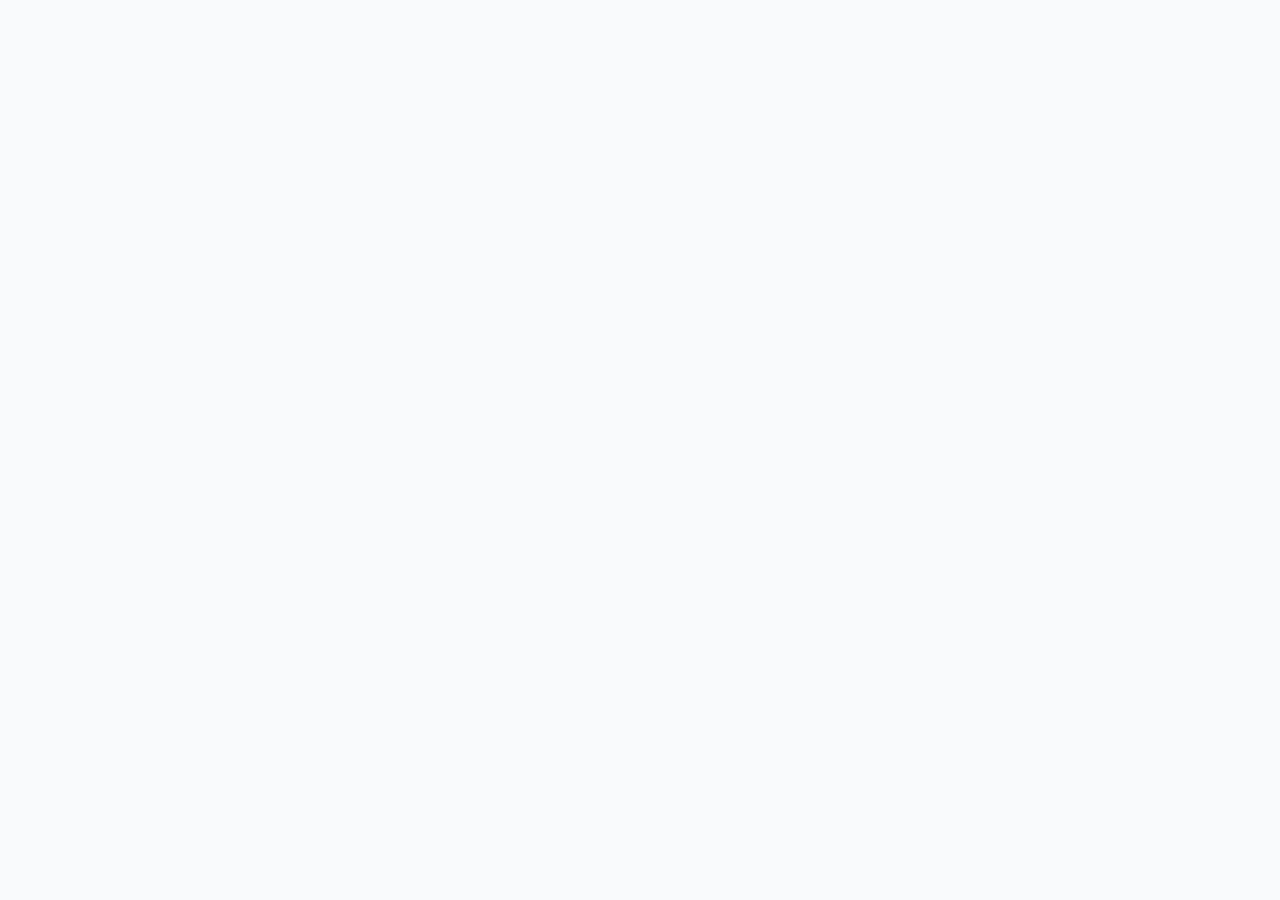
==== index.html @ cc71bae3 "Update index.html" ====
<!DOCTYPE html>
<html lang="en">

<head>

    <meta charset="UTF-8">

    <meta name="viewport" content="width=device-width, initial-scale=1.0">

    <title>PYQQuizMaster - Government Exam Preparation Platform</title>

    <meta name="description"
        content="Previous Year Questions, Government Jobs, Results, Admit Cards, Study Notes and Current Affairs.">

    <meta name="keywords"
        content="PYQ, SSC, Railway, RPSC, REET, CET, Government Jobs">

    <meta name="theme-color" content="#2563EB">

    <link rel="icon" href="favicon.ico">

    <link rel="manifest" href="manifest.json">

    <link rel="stylesheet" href="css/variables.css">
    <link rel="stylesheet" href="css/style.css">
    <link rel="stylesheet" href="css/components.css">
    <link rel="stylesheet" href="css/responsive.css">

</head>

<body>

<div id="app">

    <div id="header"></div>

    <main>

        <div id="hero"></div>

        <div id="home-latest-jobs"></div>

        <div id="home-latest-results"></div>

        <div id="home-latest-admit-cards"></div>

        <div id="home-current-affairs"></div>

        <div id="home-study-notes"></div>

        <div id="home-popular-quizzes"></div>

        <div id="home-news"></div>

    </main>

    <div id="footer"></div>

</div>

<script src="js/utils.js"></script>
<script src="js/api.js"></script>
<script src="js/ui.js"></script>
<script src="js/loader.js"></script>
<script src="js/search.js"></script>
<script src="js/router.js"></script>
<script src="js/theme.js"></script>
<script src="js/app.js"></script>

</body>

</html>
---- css/variables.css ----

---- css/style.css ----
/* ==========================================
   PYQ Quiz Master v1.0
   Design System
========================================== */

/* Google Font */
@import url('https://fonts.googleapis.com/css2?family=Poppins:wght@300;400;500;600;700;800&display=swap');

/* Reset */

*{
    margin:0;
    padding:0;
    box-sizing:border-box;
}

html{
    scroll-behavior:smooth;
}

body{
    font-family:'Poppins',sans-serif;
    background:#F8FAFC;
    color:#111827;
    line-height:1.6;
}

/* Variables */

:root{

    --primary:#2563EB;
    --primary-dark:#1D4ED8;

    --success:#16A34A;
    --warning:#F59E0B;
    --danger:#EF4444;

    --white:#ffffff;

    --background:#F8FAFC;

    --card:#ffffff;

    --border:#E5E7EB;

    --text:#111827;

    --text-light:#6B7280;

    --radius:18px;

    --shadow:
    0 10px 35px rgba(0,0,0,.08);

    --transition:.3s;
}

/* Images */

img{
    max-width:100%;
    display:block;
}

/* Links */

a{
    text-decoration:none;
    color:inherit;
}

/* List */

ul{
    list-style:none;
}

/* Buttons */

button{
    font-family:inherit;
    cursor:pointer;
}

/* Container */

.container{

    width:min(1280px,92%);
    margin:auto;

}

/* Sections */

section{

    padding:70px 0;

}

/* Title */

.section-title{

    font-size:2rem;

    font-weight:700;

    margin-bottom:12px;

}

.section-subtitle{

    color:var(--text-light);

    margin-bottom:40px;

}
/* ==================================================
   PART 01 : Top Bar + Header + Logo
================================================== */

/* ---------- Container Update ---------- */

.container{
    width:min(1280px,92%);
    margin:auto;
}

/* ---------- Top Bar ---------- */

.top-bar{

    background:#2563EB;

    color:#fff;

    font-size:14px;

}

.top-bar .container{

    display:flex;

    justify-content:space-between;

    align-items:center;

    min-height:42px;

}

.top-left{

    font-weight:500;

}

.top-right{

    display:flex;

    gap:22px;

}

.top-right a{

    color:#fff;

    transition:.3s;

}

.top-right a:hover{

    opacity:.8;

}

/* ---------- Header ---------- */

.header{

    background:#fff;

    position:sticky;

    top:0;

    z-index:1000;

    box-shadow:0 8px 30px rgba(0,0,0,.06);

}

.header .container{

    display:flex;

    align-items:center;

    justify-content:space-between;

    min-height:84px;

}

/* ---------- Logo ---------- */

.logo{

    display:flex;

    align-items:center;

    gap:14px;

}

.logo-icon{

    width:58px;

    height:58px;

    border-radius:18px;

    background:#2563EB;

    display:flex;

    align-items:center;

    justify-content:center;

    color:#fff;

    font-size:26px;

}

.logo h2{

    font-size:24px;

    color:#111827;

}

.logo small{

    color:#6B7280;

}

/* ---------- Search ---------- */

.search-box{

    display:flex;

    width:420px;

    overflow:hidden;

    border:1px solid #E5E7EB;

    border-radius:14px;

    background:#fff;

}

.search-box input{

    flex:1;

    border:none;

    outline:none;

    padding:14px;

    font-size:15px;

}

.search-box button{

    width:58px;

    border:none;

    background:#2563EB;

    color:#fff;

    cursor:pointer;

}

/* ---------- Right Buttons ---------- */

.header-actions{

    display:flex;

    align-items:center;

    gap:14px;

}

.dark-btn{

    width:48px;

    height:48px;

    border:none;

    border-radius:12px;

    background:#F3F4F6;

    cursor:pointer;

}

.login-btn{

    padding:12px 24px;

    background:#2563EB;

    color:#fff;

    border-radius:12px;

    font-weight:600;

    transition:.3s;

}

.login-btn:hover{

    background:#1D4ED8;

}
/* ==================================================
   PART 02 : Navigation + Hero
================================================== */

/* ---------- Navigation ---------- */

.navbar{

    background:#ffffff;

    border-top:1px solid #E5E7EB;

    border-bottom:1px solid #E5E7EB;

}

.navbar ul{

    display:flex;

    align-items:center;

    justify-content:center;

    gap:38px;

    min-height:62px;

}

.navbar a{

    color:#111827;

    font-weight:500;

    position:relative;

    transition:.3s;

}

.navbar a:hover{

    color:#2563EB;

}

.navbar a::after{

    content:"";

    position:absolute;

    left:0;

    bottom:-8px;

    width:0;

    height:3px;

    background:#2563EB;

    border-radius:50px;

    transition:.3s;

}

.navbar a:hover::after{

    width:100%;

}

/* ---------- Hero ---------- */

.hero{

    padding:90px 0;

    background:linear-gradient(
    135deg,
    #EEF5FF,
    #F8FAFC);

}

.hero-content{

    max-width:720px;

}

/* ---------- Badge ---------- */

.badge{

    display:inline-flex;

    align-items:center;

    gap:8px;

    padding:10px 18px;

    background:#DBEAFE;

    color:#2563EB;

    border-radius:50px;

    font-size:14px;

    font-weight:600;

    margin-bottom:22px;

}

/* ---------- Heading ---------- */

.hero h1{

    font-size:58px;

    line-height:1.15;

    color:#111827;

    margin-bottom:22px;

}

.hero p{

    font-size:20px;

    color:#6B7280;

    line-height:1.8;

    margin-bottom:34px;

}

/* ---------- Buttons ---------- */

.hero-buttons{

    display:flex;

    gap:18px;

    flex-wrap:wrap;

}

.primary-btn{

    display:inline-flex;

    align-items:center;

    justify-content:center;

    padding:16px 34px;

    border-radius:14px;

    background:#2563EB;

    color:#fff;

    font-weight:600;

    transition:.3s;

}

.primary-btn:hover{

    background:#1D4ED8;

    transform:translateY(-2px);

}

.secondary-btn{

    display:inline-flex;

    align-items:center;

    justify-content:center;

    padding:16px 34px;

    border-radius:14px;

    border:2px solid #2563EB;

    color:#2563EB;

    font-weight:600;

    transition:.3s;

}

.secondary-btn:hover{

    background:#2563EB;

    color:#fff;

}
/* ==================================================
   PART 03 : Hero Cards
================================================== */

.hero .container{

    display:flex;

    align-items:center;

    justify-content:space-between;

    gap:80px;

}

.hero-image{

    flex:1;

    display:grid;

    grid-template-columns:repeat(2,1fr);

    gap:24px;

}

.hero-card{

    background:#fff;

    border-radius:22px;

    padding:35px;

    box-shadow:0 20px 45px rgba(0,0,0,.08);

    transition:.35s;

}

.hero-card:hover{

    transform:translateY(-8px);

}

.card-icon{

    width:70px;

    height:70px;

    background:#DBEAFE;

    border-radius:18px;

    display:flex;

    align-items:center;

    justify-content:center;

    font-size:30px;

    margin-bottom:18px;

}

.hero-card h3{

    font-size:34px;

    margin-bottom:10px;

    color:#111827;

}

.hero-card p{

    color:#6B7280;

    margin:0;

}
/* ==================================================
   PART 04 : Hero Background + Animation + Responsive
================================================== */

/* ---------- Hero Background ---------- */

.hero{
    position:relative;
    overflow:hidden;
}

.hero::before{
    content:"";
    position:absolute;
    width:420px;
    height:420px;
    border-radius:50%;
    background:rgba(37,99,235,.08);
    top:-120px;
    right:-120px;
    filter:blur(20px);
}

.hero::after{
    content:"";
    position:absolute;
    width:320px;
    height:320px;
    border-radius:50%;
    background:rgba(59,130,246,.06);
    left:-100px;
    bottom:-120px;
}

/* ---------- Hero Animation ---------- */

.hero-card{
    animation:floatCard 4s ease-in-out infinite;
}

.hero-card:nth-child(2){
    animation-delay:.4s;
}

.hero-card:nth-child(3){
    animation-delay:.8s;
}

.hero-card:nth-child(4){
    animation-delay:1.2s;
}

@keyframes floatCard{

    0%{
        transform:translateY(0px);
    }

    50%{
        transform:translateY(-10px);
    }

    100%{
        transform:translateY(0px);
    }

}

/* ---------- Hover ---------- */

.hero-card:hover{

    transform:translateY(-14px) scale(1.03);

}

/* ---------- Responsive ---------- */

@media(max-width:992px){

.hero .container{

flex-direction:column;

}

.hero-content{

max-width:100%;

text-align:center;

}

.hero-buttons{

justify-content:center;

}

.hero-image{

width:100%;

}

.hero h1{

font-size:42px;

}

}

@media(max-width:600px){

.top-right{

display:none;

}

.search-box{

display:none;

}

.navbar ul{

flex-wrap:wrap;

gap:18px;

padding:15px 0;

}

.hero{

padding:60px 0;

}

.hero h1{

font-size:34px;

}

.hero p{

font-size:17px;

}

.hero-image{

grid-template-columns:1fr;

}

.logo h2{

font-size:20px;

}

}
/* ==================================================
   PART 05 : Latest Updates Section
================================================== */

.latest-updates{

    padding:80px 0;

    background:#fff;

}

.section-heading{

    text-align:center;

    margin-bottom:50px;

}

.section-heading h2{

    font-size:40px;

    color:#111827;

    margin-bottom:10px;

}

.section-heading p{

    color:#6B7280;

    font-size:18px;

}

.updates-grid{

    display:grid;

    grid-template-columns:repeat(4,1fr);

    gap:28px;

}

.update-card{

    background:#F8FAFC;

    border-radius:22px;

    padding:35px;

    text-align:center;

    transition:.35s;

    border:1px solid #E5E7EB;

}

.update-card:hover{

    transform:translateY(-10px);

    box-shadow:0 20px 45px rgba(0,0,0,.08);

}

.update-icon{

    width:80px;

    height:80px;

    margin:auto;

    margin-bottom:20px;

    display:flex;

    align-items:center;

    justify-content:center;

    font-size:36px;

    border-radius:20px;

    background:#DBEAFE;

}

.update-card h3{

    margin-bottom:12px;

    color:#111827;

}

.update-card p{

    color:#6B7280;

    font-size:15px;

}

.jobs .update-icon{

    background:#DCFCE7;

}

.results .update-icon{

    background:#FEF3C7;

}

.admit .update-icon{

    background:#FCE7F3;

}

.notes .update-icon{

    background:#DBEAFE;

}

@media(max-width:992px){

.updates-grid{

grid-template-columns:repeat(2,1fr);

}

}

@media(max-width:600px){

.updates-grid{

grid-template-columns:1fr;

}

.section-heading h2{

font-size:30px;

}

}
/* ==================================================
   PART 06 : Quick Categories
================================================== */

.quick-categories{

    padding:80px 0;

    background:#F8FAFC;

}

.category-grid{

    display:grid;

    grid-template-columns:repeat(4,1fr);

    gap:24px;

}

.category-card{

    background:#fff;

    border-radius:20px;

    padding:30px;

    text-align:center;

    border:1px solid #E5E7EB;

    transition:.35s;

}

.category-card:hover{

    transform:translateY(-8px);

    box-shadow:0 18px 40px rgba(0,0,0,.08);

}

.category-icon{

    width:72px;

    height:72px;

    margin:auto;

    margin-bottom:18px;

    border-radius:18px;

    display:flex;

    align-items:center;

    justify-content:center;

    font-size:34px;

    background:#DBEAFE;

}

.category-card h3{

    font-size:20px;

    color:#111827;

}

@media(max-width:992px){

.category-grid{

grid-template-columns:repeat(3,1fr);

}

}

@media(max-width:768px){

.category-grid{

grid-template-columns:repeat(2,1fr);

}

}

@media(max-width:500px){

.category-grid{

grid-template-columns:1fr;

}

}
/* ==================================================
   PART 07 : Latest Jobs
================================================== */

.latest-jobs{

    padding:90px 0;

    background:#ffffff;

}

.jobs-grid{

    display:grid;

    grid-template-columns:repeat(3,1fr);

    gap:28px;

}

.job-card{

    background:#fff;

    border:1px solid #E5E7EB;

    border-radius:22px;

    padding:28px;

    transition:.35s;

    position:relative;

}

.job-card:hover{

    transform:translateY(-8px);

    box-shadow:0 20px 45px rgba(0,0,0,.08);

}

.job-tag{

    position:absolute;

    top:18px;

    right:18px;

    background:#16A34A;

    color:#fff;

    padding:6px 12px;

    border-radius:50px;

    font-size:12px;

    font-weight:600;

}

.job-card h3{

    margin-top:25px;

    margin-bottom:18px;

    font-size:22px;

    line-height:1.4;

}

.job-meta{

    margin-bottom:25px;

}

.job-meta li{

    margin-bottom:10px;

    color:#6B7280;

}

.card-btn{

    color:#2563EB;

    font-weight:600;

}

.section-action{

    text-align:center;

    margin-top:45px;

}

@media(max-width:992px){

.jobs-grid{

grid-template-columns:1fr;

}

}
/* ==================================================
   PART 08 : Latest Results
================================================== */

.latest-results{

    padding:90px 0;

    background:#F8FAFC;

}

.results-grid{

    display:grid;

    grid-template-columns:repeat(3,1fr);

    gap:28px;

}

.result-card{

    background:#fff;

    border:1px solid #E5E7EB;

    border-radius:22px;

    padding:30px;

    transition:.35s;

}

.result-card:hover{

    transform:translateY(-8px);

    box-shadow:0 18px 40px rgba(0,0,0,.08);

}

.result-status{

    display:inline-block;

    background:#DCFCE7;

    color:#166534;

    padding:6px 14px;

    border-radius:40px;

    font-size:13px;

    font-weight:600;

    margin-bottom:18px;

}

.result-card h3{

    font-size:22px;

    margin-bottom:15px;

    line-height:1.4;

}

.result-date{

    color:#6B7280;

    margin-bottom:22px;

}

@media(max-width:992px){

.results-grid{

grid-template-columns:1fr;

}

}
/* ==================================================
   PART 09 : Latest Admit Cards
================================================== */

.latest-admit{

    padding:90px 0;

    background:#ffffff;

}

.admit-grid{

    display:grid;

    grid-template-columns:repeat(3,1fr);

    gap:28px;

}

.admit-card{

    background:#fff;

    border:1px solid #E5E7EB;

    border-radius:22px;

    padding:30px;

    transition:.35s;

}

.admit-card:hover{

    transform:translateY(-8px);

    box-shadow:0 18px 40px rgba(0,0,0,.08);

}

.admit-tag{

    display:inline-block;

    background:#DBEAFE;

    color:#1D4ED8;

    padding:6px 14px;

    border-radius:40px;

    font-size:13px;

    font-weight:600;

    margin-bottom:18px;

}

.admit-card h3{

    font-size:22px;

    line-height:1.4;

    margin-bottom:15px;

}

.admit-date{

    color:#6B7280;

    margin-bottom:22px;

}

@media(max-width:992px){

.admit-grid{

grid-template-columns:1fr;

}

}
/* ==================================================
   PART 10 : Current Affairs
================================================== */

.current-affairs{

    padding:90px 0;

    background:#F8FAFC;

}

.affairs-grid{

    display:grid;

    grid-template-columns:repeat(3,1fr);

    gap:28px;

}

.affair-card{

    background:#fff;

    border:1px solid #E5E7EB;

    border-radius:22px;

    padding:30px;

    transition:.35s;

}

.affair-card:hover{

    transform:translateY(-8px);

    box-shadow:0 20px 45px rgba(0,0,0,.08);

}

.affair-date{

    display:inline-block;

    background:#EEF2FF;

    color:#4338CA;

    padding:6px 14px;

    border-radius:40px;

    font-size:13px;

    font-weight:600;

    margin-bottom:18px;

}

.affair-card h3{

    font-size:22px;

    line-height:1.4;

    margin-bottom:14px;

}

.affair-card p{

    color:#6B7280;

    margin-bottom:22px;

}

@media(max-width:992px){

.affairs-grid{

grid-template-columns:1fr;

}

}
/* ==================================================
   PART 11 : Study Notes
================================================== */

.study-notes{

    padding:90px 0;

    background:#ffffff;

}

.notes-grid{

    display:grid;

    grid-template-columns:repeat(4,1fr);

    gap:28px;

}

.note-card{

    background:#fff;

    border:1px solid #E5E7EB;

    border-radius:22px;

    padding:30px;

    text-align:center;

    transition:.35s;

}

.note-card:hover{

    transform:translateY(-8px);

    box-shadow:0 20px 45px rgba(0,0,0,.08);

}

.note-icon{

    width:80px;

    height:80px;

    margin:auto;

    margin-bottom:22px;

    border-radius:20px;

    display:flex;

    align-items:center;

    justify-content:center;

    font-size:36px;

    background:#DBEAFE;

}

.note-card h3{

    margin-bottom:14px;

    font-size:22px;

}

.note-card p{

    color:#6B7280;

    margin-bottom:22px;

}

@media(max-width:992px){

.notes-grid{

grid-template-columns:repeat(2,1fr);

}

}

@media(max-width:600px){

.notes-grid{

grid-template-columns:1fr;

}

}
/* ==================================================
   PART 12 : Popular Quiz Categories
================================================== */

.popular-quizzes{

    padding:90px 0;

    background:#F8FAFC;

}

.quiz-grid{

    display:grid;

    grid-template-columns:repeat(4,1fr);

    gap:25px;

}

.quiz-card{

    background:#fff;

    border-radius:22px;

    border:1px solid #E5E7EB;

    text-align:center;

    padding:30px;

    transition:.35s;

}

.quiz-card:hover{

    transform:translateY(-10px);

    box-shadow:0 20px 45px rgba(0,0,0,.08);

}

.quiz-icon{

    width:75px;

    height:75px;

    margin:auto;

    margin-bottom:18px;

    border-radius:20px;

    background:#DBEAFE;

    display:flex;

    align-items:center;

    justify-content:center;

    font-size:34px;

}

.quiz-card h3{

    margin-bottom:10px;

    color:#111827;

}

.quiz-card span{

    color:#6B7280;

    font-size:15px;

}

@media(max-width:992px){

.quiz-grid{

grid-template-columns:repeat(2,1fr);

}

}

@media(max-width:600px){

.quiz-grid{

grid-template-columns:1fr;

}

}
---- css/components.css ----

---- css/responsive.css ----

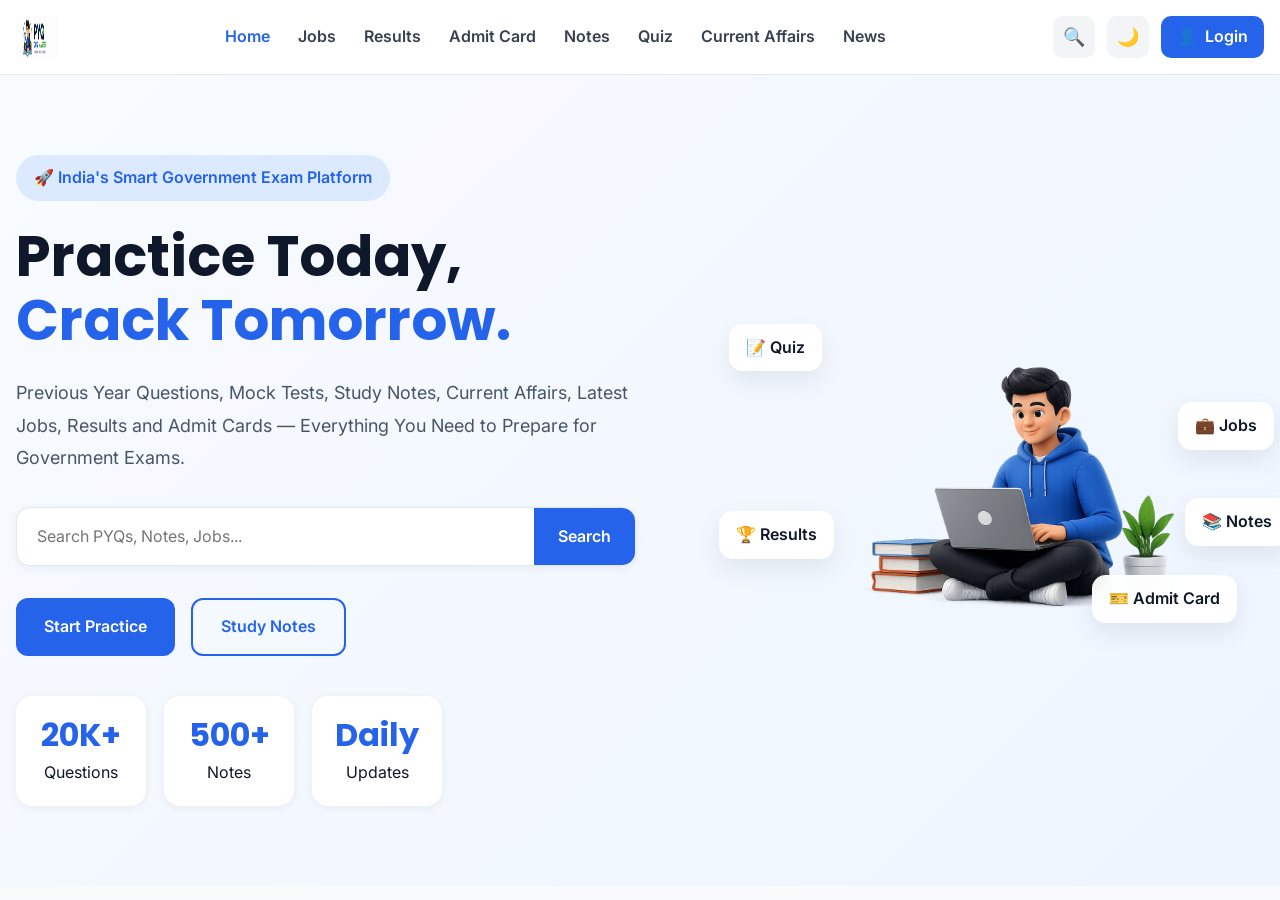
==== commit 73ca569c: "Update index.html" ====
--- a/index.html
+++ b/index.html
@@ -3,23 +3,56 @@
 
 <head>
 
+    <!-- Basic Meta -->
     <meta charset="UTF-8">
-
     <meta name="viewport" content="width=device-width, initial-scale=1.0">
 
-    <title>PYQQuizMaster - Government Exam Preparation Platform</title>
+    <!-- SEO -->
+    <title>PYQ Quiz Master | Previous Year Questions, Mock Tests & Government Exams</title>
 
-    <meta name="description"
-        content="Previous Year Questions, Government Jobs, Results, Admit Cards, Study Notes and Current Affairs.">
+    <meta
+        name="description"
+        content="Prepare for SSC, Railway, RPSC, REET, CET and other Government Exams with Previous Year Questions, Mock Tests, Study Notes, Current Affairs, Jobs, Results and Admit Cards.">
 
-    <meta name="keywords"
-        content="PYQ, SSC, Railway, RPSC, REET, CET, Government Jobs">
+    <meta
+        name="keywords"
+        content="PYQ Quiz Master, Previous Year Questions, SSC, Railway, RPSC, REET, CET, Mock Test, Government Jobs, Results, Admit Card, Notes">
+
+    <meta name="author" content="PYQ Quiz Master">
+
+    <meta name="robots" content="index, follow">
 
     <meta name="theme-color" content="#2563EB">
 
+    <meta name="color-scheme" content="light dark">
+
+    <!-- Open Graph -->
+
+    <meta property="og:type" content="website">
+
+    <meta property="og:title"
+        content="PYQ Quiz Master | Government Exam Preparation Platform">
+
+    <meta property="og:description"
+        content="Practice Previous Year Questions, Mock Tests, Notes, Current Affairs, Jobs, Results and Admit Cards.">
+
+    <meta property="og:image" content="assets/images/hero.webp">
+
+    <meta property="og:url"
+        content="https://hemantdidel.github.io/pyqquizmaster/">
+
+    <!-- Icons -->
+
     <link rel="icon" href="favicon.ico">
 
+    <link rel="apple-touch-icon"
+        href="assets/logos/icon-512.png">
+
+    <!-- PWA -->
+
     <link rel="manifest" href="manifest.json">
+
+    <!-- CSS -->
 
     <link rel="stylesheet" href="css/variables.css">
     <link rel="stylesheet" href="css/style.css">
@@ -30,42 +63,68 @@
 
 <body>
 
-<div id="app">
+    <div id="app">
 
-    <div id="header"></div>
+        <!-- Loading -->
 
-    <main>
+        <div id="loading"></div>
 
-        <div id="hero"></div>
+        <!-- Header -->
 
-        <div id="home-latest-jobs"></div>
+        <div id="header"></div>
 
-        <div id="home-latest-results"></div>
+        <main>
 
-        <div id="home-latest-admit-cards"></div>
+            <!-- Hero -->
 
-        <div id="home-current-affairs"></div>
+            <div id="hero"></div>
 
-        <div id="home-study-notes"></div>
+            <!-- Popular Quizzes -->
 
-        <div id="home-popular-quizzes"></div>
+            <div id="home-popular-quizzes"></div>
 
-        <div id="home-news"></div>
+            <!-- Latest Jobs -->
 
-    </main>
+            <div id="home-latest-jobs"></div>
 
-    <div id="footer"></div>
+            <!-- Latest Results -->
 
-</div>
+            <div id="home-latest-results"></div>
 
-<script src="js/utils.js"></script>
-<script src="js/api.js"></script>
-<script src="js/ui.js"></script>
-<script src="js/loader.js"></script>
-<script src="js/search.js"></script>
-<script src="js/router.js"></script>
-<script src="js/theme.js"></script>
-<script src="js/app.js"></script>
+            <!-- Latest Admit Cards -->
+
+            <div id="home-latest-admit-cards"></div>
+
+            <!-- Study Notes -->
+
+            <div id="home-study-notes"></div>
+
+            <!-- Current Affairs -->
+
+            <div id="home-current-affairs"></div>
+
+            <!-- News -->
+
+            <div id="home-news"></div>
+
+        </main>
+
+        <!-- Footer -->
+
+        <div id="footer"></div>
+
+    </div>
+
+    <!-- JavaScript -->
+
+    <script src="js/utils.js"></script>
+    <script src="js/api.js"></script>
+    <script src="js/ui.js"></script>
+    <script src="js/loader.js"></script>
+    <script src="js/search.js"></script>
+    <script src="js/router.js"></script>
+    <script src="js/theme.js"></script>
+    <script src="js/app.js"></script>
 
 </body>
 
--- a/css/variables.css
+++ b/css/variables.css
@@ -1 +1,124 @@
+:root {
 
+  /* ==========================
+     COLORS
+  ========================== */
+
+  --primary: #2563eb;
+  --primary-dark: #1d4ed8;
+  --primary-light: #dbeafe;
+
+  --secondary: #10b981;
+  --accent: #f59e0b;
+  --danger: #ef4444;
+
+  --white: #ffffff;
+
+  --bg: #f8fafc;
+  --bg-secondary: #eef4ff;
+
+  --text: #0f172a;
+  --text-light: #475569;
+  --text-muted: #64748b;
+
+  --border: #e2e8f0;
+
+  /* ==========================
+     GRADIENTS
+  ========================== */
+
+  --gradient-primary: linear-gradient(
+    135deg,
+    #2563eb,
+    #3b82f6
+  );
+
+  --gradient-hero: linear-gradient(
+    135deg,
+    #f8fbff,
+    #eef5ff
+  );
+
+  /* ==========================
+     TYPOGRAPHY
+  ========================== */
+
+  --font-primary: "Poppins", sans-serif;
+  --font-secondary: "Inter", sans-serif;
+
+  --fs-xs: 0.75rem;
+  --fs-sm: 0.875rem;
+  --fs-base: 1rem;
+  --fs-md: 1.125rem;
+  --fs-lg: 1.5rem;
+  --fs-xl: 2rem;
+  --fs-2xl: 2.75rem;
+  --fs-3xl: 3.5rem;
+
+  --fw-regular: 400;
+  --fw-medium: 500;
+  --fw-semibold: 600;
+  --fw-bold: 700;
+  --fw-extrabold: 800;
+
+  /* ==========================
+     LAYOUT
+  ========================== */
+
+  --container: 1280px;
+
+  --header-height: 72px;
+
+  --section-padding: 90px;
+
+  /* ==========================
+     SPACING
+  ========================== */
+
+  --space-1: 4px;
+  --space-2: 8px;
+  --space-3: 12px;
+  --space-4: 16px;
+  --space-5: 20px;
+  --space-6: 24px;
+  --space-8: 32px;
+  --space-10: 40px;
+  --space-12: 48px;
+  --space-16: 64px;
+
+  /* ==========================
+     BORDER RADIUS
+  ========================== */
+
+  --radius-sm: 8px;
+  --radius-md: 12px;
+  --radius-lg: 18px;
+  --radius-xl: 24px;
+  --radius-pill: 999px;
+
+  /* ==========================
+     SHADOWS
+  ========================== */
+
+  --shadow-sm: 0 2px 8px rgba(15,23,42,.06);
+
+  --shadow-md: 0 10px 25px rgba(15,23,42,.08);
+
+  --shadow-lg: 0 20px 45px rgba(15,23,42,.10);
+
+  /* ==========================
+     TRANSITIONS
+  ========================== */
+
+  --transition: .3s ease;
+
+  /* ==========================
+     Z-INDEX
+  ========================== */
+
+  --z-header: 1000;
+  --z-dropdown: 1010;
+  --z-modal: 1050;
+  --z-loader: 9999;
+
+}
--- a/css/style.css
+++ b/css/style.css
@@ -1,14 +1,16 @@
-/* ==========================================
-   PYQ Quiz Master v1.0
-   Design System
-========================================== */
+/* ==========================
+   GOOGLE FONTS
+========================== */
 
-/* Google Font */
-@import url('https://fonts.googleapis.com/css2?family=Poppins:wght@300;400;500;600;700;800&display=swap');
+@import url("https://fonts.googleapis.com/css2?family=Inter:wght@400;500;600;700&family=Poppins:wght@400;500;600;700;800&display=swap");
 
-/* Reset */
+/* ==========================
+   RESET
+========================== */
 
-*{
+*,
+*::before,
+*::after{
     margin:0;
     padding:0;
     box-sizing:border-box;
@@ -16,1684 +18,131 @@
 
 html{
     scroll-behavior:smooth;
+    font-size:16px;
 }
 
 body{
-    font-family:'Poppins',sans-serif;
-    background:#F8FAFC;
-    color:#111827;
+    font-family:var(--font-secondary);
+    font-size:var(--fs-base);
+    color:var(--text);
+    background:var(--bg);
     line-height:1.6;
+    overflow-x:hidden;
+    -webkit-font-smoothing:antialiased;
+    text-rendering:optimizeLegibility;
 }
 
-/* Variables */
+/* ==========================
+   ELEMENTS
+========================== */
 
-:root{
-
-    --primary:#2563EB;
-    --primary-dark:#1D4ED8;
-
-    --success:#16A34A;
-    --warning:#F59E0B;
-    --danger:#EF4444;
-
-    --white:#ffffff;
-
-    --background:#F8FAFC;
-
-    --card:#ffffff;
-
-    --border:#E5E7EB;
-
-    --text:#111827;
-
-    --text-light:#6B7280;
-
-    --radius:18px;
-
-    --shadow:
-    0 10px 35px rgba(0,0,0,.08);
-
-    --transition:.3s;
+img{
+    display:block;
+    max-width:100%;
+    height:auto;
 }
 
-/* Images */
-
-img{
-    max-width:100%;
+picture{
     display:block;
 }
 
-/* Links */
+svg{
+    display:block;
+}
 
 a{
     text-decoration:none;
     color:inherit;
 }
 
-/* List */
-
-ul{
+ul,
+ol{
     list-style:none;
 }
 
-/* Buttons */
+button,
+input,
+textarea,
+select{
+    font:inherit;
+    border:none;
+    outline:none;
+    background:none;
+}
 
 button{
-    font-family:inherit;
     cursor:pointer;
 }
 
-/* Container */
+input{
+    width:100%;
+}
+
+textarea{
+    resize:vertical;
+}
+
+table{
+    border-collapse:collapse;
+}
+
+section{
+    padding:var(--section-padding) 0;
+}
+
+/* ==========================
+   TYPOGRAPHY
+========================== */
+
+h1,
+h2,
+h3,
+h4,
+h5,
+h6{
+    font-family:var(--font-primary);
+    font-weight:var(--fw-bold);
+    color:var(--text);
+    line-height:1.2;
+}
+
+h1{
+    font-size:var(--fs-3xl);
+}
+
+h2{
+    font-size:var(--fs-2xl);
+}
+
+h3{
+    font-size:var(--fs-xl);
+}
+
+p{
+    color:var(--text-light);
+}
+
+/* ==========================
+   CONTAINER
+========================== */
 
 .container{
-
-    width:min(1280px,92%);
-    margin:auto;
-
+    width:min(100% - 32px, var(--container));
+    margin-inline:auto;
 }
 
-/* Sections */
+/* ==========================
+   UTILITIES
+========================== */
 
-section{
-
-    padding:70px 0;
-
+.text-center{
+    text-align:center;
 }
 
-/* Title */
-
-.section-title{
-
-    font-size:2rem;
-
-    font-weight:700;
-
-    margin-bottom:12px;
-
+.hidden{
+    display:none !important;
 }
 
-.section-subtitle{
-
-    color:var(--text-light);
-
-    margin-bottom:40px;
-
+.w-100{
+    width:100%;
 }
-/* ==================================================
-   PART 01 : Top Bar + Header + Logo
-================================================== */
-
-/* ---------- Container Update ---------- */
-
-.container{
-    width:min(1280px,92%);
-    margin:auto;
-}
-
-/* ---------- Top Bar ---------- */
-
-.top-bar{
-
-    background:#2563EB;
-
-    color:#fff;
-
-    font-size:14px;
-
-}
-
-.top-bar .container{
-
-    display:flex;
-
-    justify-content:space-between;
-
-    align-items:center;
-
-    min-height:42px;
-
-}
-
-.top-left{
-
-    font-weight:500;
-
-}
-
-.top-right{
-
-    display:flex;
-
-    gap:22px;
-
-}
-
-.top-right a{
-
-    color:#fff;
-
-    transition:.3s;
-
-}
-
-.top-right a:hover{
-
-    opacity:.8;
-
-}
-
-/* ---------- Header ---------- */
-
-.header{
-
-    background:#fff;
-
-    position:sticky;
-
-    top:0;
-
-    z-index:1000;
-
-    box-shadow:0 8px 30px rgba(0,0,0,.06);
-
-}
-
-.header .container{
-
-    display:flex;
-
-    align-items:center;
-
-    justify-content:space-between;
-
-    min-height:84px;
-
-}
-
-/* ---------- Logo ---------- */
-
-.logo{
-
-    display:flex;
-
-    align-items:center;
-
-    gap:14px;
-
-}
-
-.logo-icon{
-
-    width:58px;
-
-    height:58px;
-
-    border-radius:18px;
-
-    background:#2563EB;
-
-    display:flex;
-
-    align-items:center;
-
-    justify-content:center;
-
-    color:#fff;
-
-    font-size:26px;
-
-}
-
-.logo h2{
-
-    font-size:24px;
-
-    color:#111827;
-
-}
-
-.logo small{
-
-    color:#6B7280;
-
-}
-
-/* ---------- Search ---------- */
-
-.search-box{
-
-    display:flex;
-
-    width:420px;
-
-    overflow:hidden;
-
-    border:1px solid #E5E7EB;
-
-    border-radius:14px;
-
-    background:#fff;
-
-}
-
-.search-box input{
-
-    flex:1;
-
-    border:none;
-
-    outline:none;
-
-    padding:14px;
-
-    font-size:15px;
-
-}
-
-.search-box button{
-
-    width:58px;
-
-    border:none;
-
-    background:#2563EB;
-
-    color:#fff;
-
-    cursor:pointer;
-
-}
-
-/* ---------- Right Buttons ---------- */
-
-.header-actions{
-
-    display:flex;
-
-    align-items:center;
-
-    gap:14px;
-
-}
-
-.dark-btn{
-
-    width:48px;
-
-    height:48px;
-
-    border:none;
-
-    border-radius:12px;
-
-    background:#F3F4F6;
-
-    cursor:pointer;
-
-}
-
-.login-btn{
-
-    padding:12px 24px;
-
-    background:#2563EB;
-
-    color:#fff;
-
-    border-radius:12px;
-
-    font-weight:600;
-
-    transition:.3s;
-
-}
-
-.login-btn:hover{
-
-    background:#1D4ED8;
-
-}
-/* ==================================================
-   PART 02 : Navigation + Hero
-================================================== */
-
-/* ---------- Navigation ---------- */
-
-.navbar{
-
-    background:#ffffff;
-
-    border-top:1px solid #E5E7EB;
-
-    border-bottom:1px solid #E5E7EB;
-
-}
-
-.navbar ul{
-
-    display:flex;
-
-    align-items:center;
-
-    justify-content:center;
-
-    gap:38px;
-
-    min-height:62px;
-
-}
-
-.navbar a{
-
-    color:#111827;
-
-    font-weight:500;
-
-    position:relative;
-
-    transition:.3s;
-
-}
-
-.navbar a:hover{
-
-    color:#2563EB;
-
-}
-
-.navbar a::after{
-
-    content:"";
-
-    position:absolute;
-
-    left:0;
-
-    bottom:-8px;
-
-    width:0;
-
-    height:3px;
-
-    background:#2563EB;
-
-    border-radius:50px;
-
-    transition:.3s;
-
-}
-
-.navbar a:hover::after{
-
-    width:100%;
-
-}
-
-/* ---------- Hero ---------- */
-
-.hero{
-
-    padding:90px 0;
-
-    background:linear-gradient(
-    135deg,
-    #EEF5FF,
-    #F8FAFC);
-
-}
-
-.hero-content{
-
-    max-width:720px;
-
-}
-
-/* ---------- Badge ---------- */
-
-.badge{
-
-    display:inline-flex;
-
-    align-items:center;
-
-    gap:8px;
-
-    padding:10px 18px;
-
-    background:#DBEAFE;
-
-    color:#2563EB;
-
-    border-radius:50px;
-
-    font-size:14px;
-
-    font-weight:600;
-
-    margin-bottom:22px;
-
-}
-
-/* ---------- Heading ---------- */
-
-.hero h1{
-
-    font-size:58px;
-
-    line-height:1.15;
-
-    color:#111827;
-
-    margin-bottom:22px;
-
-}
-
-.hero p{
-
-    font-size:20px;
-
-    color:#6B7280;
-
-    line-height:1.8;
-
-    margin-bottom:34px;
-
-}
-
-/* ---------- Buttons ---------- */
-
-.hero-buttons{
-
-    display:flex;
-
-    gap:18px;
-
-    flex-wrap:wrap;
-
-}
-
-.primary-btn{
-
-    display:inline-flex;
-
-    align-items:center;
-
-    justify-content:center;
-
-    padding:16px 34px;
-
-    border-radius:14px;
-
-    background:#2563EB;
-
-    color:#fff;
-
-    font-weight:600;
-
-    transition:.3s;
-
-}
-
-.primary-btn:hover{
-
-    background:#1D4ED8;
-
-    transform:translateY(-2px);
-
-}
-
-.secondary-btn{
-
-    display:inline-flex;
-
-    align-items:center;
-
-    justify-content:center;
-
-    padding:16px 34px;
-
-    border-radius:14px;
-
-    border:2px solid #2563EB;
-
-    color:#2563EB;
-
-    font-weight:600;
-
-    transition:.3s;
-
-}
-
-.secondary-btn:hover{
-
-    background:#2563EB;
-
-    color:#fff;
-
-}
-/* ==================================================
-   PART 03 : Hero Cards
-================================================== */
-
-.hero .container{
-
-    display:flex;
-
-    align-items:center;
-
-    justify-content:space-between;
-
-    gap:80px;
-
-}
-
-.hero-image{
-
-    flex:1;
-
-    display:grid;
-
-    grid-template-columns:repeat(2,1fr);
-
-    gap:24px;
-
-}
-
-.hero-card{
-
-    background:#fff;
-
-    border-radius:22px;
-
-    padding:35px;
-
-    box-shadow:0 20px 45px rgba(0,0,0,.08);
-
-    transition:.35s;
-
-}
-
-.hero-card:hover{
-
-    transform:translateY(-8px);
-
-}
-
-.card-icon{
-
-    width:70px;
-
-    height:70px;
-
-    background:#DBEAFE;
-
-    border-radius:18px;
-
-    display:flex;
-
-    align-items:center;
-
-    justify-content:center;
-
-    font-size:30px;
-
-    margin-bottom:18px;
-
-}
-
-.hero-card h3{
-
-    font-size:34px;
-
-    margin-bottom:10px;
-
-    color:#111827;
-
-}
-
-.hero-card p{
-
-    color:#6B7280;
-
-    margin:0;
-
-}
-/* ==================================================
-   PART 04 : Hero Background + Animation + Responsive
-================================================== */
-
-/* ---------- Hero Background ---------- */
-
-.hero{
-    position:relative;
-    overflow:hidden;
-}
-
-.hero::before{
-    content:"";
-    position:absolute;
-    width:420px;
-    height:420px;
-    border-radius:50%;
-    background:rgba(37,99,235,.08);
-    top:-120px;
-    right:-120px;
-    filter:blur(20px);
-}
-
-.hero::after{
-    content:"";
-    position:absolute;
-    width:320px;
-    height:320px;
-    border-radius:50%;
-    background:rgba(59,130,246,.06);
-    left:-100px;
-    bottom:-120px;
-}
-
-/* ---------- Hero Animation ---------- */
-
-.hero-card{
-    animation:floatCard 4s ease-in-out infinite;
-}
-
-.hero-card:nth-child(2){
-    animation-delay:.4s;
-}
-
-.hero-card:nth-child(3){
-    animation-delay:.8s;
-}
-
-.hero-card:nth-child(4){
-    animation-delay:1.2s;
-}
-
-@keyframes floatCard{
-
-    0%{
-        transform:translateY(0px);
-    }
-
-    50%{
-        transform:translateY(-10px);
-    }
-
-    100%{
-        transform:translateY(0px);
-    }
-
-}
-
-/* ---------- Hover ---------- */
-
-.hero-card:hover{
-
-    transform:translateY(-14px) scale(1.03);
-
-}
-
-/* ---------- Responsive ---------- */
-
-@media(max-width:992px){
-
-.hero .container{
-
-flex-direction:column;
-
-}
-
-.hero-content{
-
-max-width:100%;
-
-text-align:center;
-
-}
-
-.hero-buttons{
-
-justify-content:center;
-
-}
-
-.hero-image{
-
-width:100%;
-
-}
-
-.hero h1{
-
-font-size:42px;
-
-}
-
-}
-
-@media(max-width:600px){
-
-.top-right{
-
-display:none;
-
-}
-
-.search-box{
-
-display:none;
-
-}
-
-.navbar ul{
-
-flex-wrap:wrap;
-
-gap:18px;
-
-padding:15px 0;
-
-}
-
-.hero{
-
-padding:60px 0;
-
-}
-
-.hero h1{
-
-font-size:34px;
-
-}
-
-.hero p{
-
-font-size:17px;
-
-}
-
-.hero-image{
-
-grid-template-columns:1fr;
-
-}
-
-.logo h2{
-
-font-size:20px;
-
-}
-
-}
-/* ==================================================
-   PART 05 : Latest Updates Section
-================================================== */
-
-.latest-updates{
-
-    padding:80px 0;
-
-    background:#fff;
-
-}
-
-.section-heading{
-
-    text-align:center;
-
-    margin-bottom:50px;
-
-}
-
-.section-heading h2{
-
-    font-size:40px;
-
-    color:#111827;
-
-    margin-bottom:10px;
-
-}
-
-.section-heading p{
-
-    color:#6B7280;
-
-    font-size:18px;
-
-}
-
-.updates-grid{
-
-    display:grid;
-
-    grid-template-columns:repeat(4,1fr);
-
-    gap:28px;
-
-}
-
-.update-card{
-
-    background:#F8FAFC;
-
-    border-radius:22px;
-
-    padding:35px;
-
-    text-align:center;
-
-    transition:.35s;
-
-    border:1px solid #E5E7EB;
-
-}
-
-.update-card:hover{
-
-    transform:translateY(-10px);
-
-    box-shadow:0 20px 45px rgba(0,0,0,.08);
-
-}
-
-.update-icon{
-
-    width:80px;
-
-    height:80px;
-
-    margin:auto;
-
-    margin-bottom:20px;
-
-    display:flex;
-
-    align-items:center;
-
-    justify-content:center;
-
-    font-size:36px;
-
-    border-radius:20px;
-
-    background:#DBEAFE;
-
-}
-
-.update-card h3{
-
-    margin-bottom:12px;
-
-    color:#111827;
-
-}
-
-.update-card p{
-
-    color:#6B7280;
-
-    font-size:15px;
-
-}
-
-.jobs .update-icon{
-
-    background:#DCFCE7;
-
-}
-
-.results .update-icon{
-
-    background:#FEF3C7;
-
-}
-
-.admit .update-icon{
-
-    background:#FCE7F3;
-
-}
-
-.notes .update-icon{
-
-    background:#DBEAFE;
-
-}
-
-@media(max-width:992px){
-
-.updates-grid{
-
-grid-template-columns:repeat(2,1fr);
-
-}
-
-}
-
-@media(max-width:600px){
-
-.updates-grid{
-
-grid-template-columns:1fr;
-
-}
-
-.section-heading h2{
-
-font-size:30px;
-
-}
-
-}
-/* ==================================================
-   PART 06 : Quick Categories
-================================================== */
-
-.quick-categories{
-
-    padding:80px 0;
-
-    background:#F8FAFC;
-
-}
-
-.category-grid{
-
-    display:grid;
-
-    grid-template-columns:repeat(4,1fr);
-
-    gap:24px;
-
-}
-
-.category-card{
-
-    background:#fff;
-
-    border-radius:20px;
-
-    padding:30px;
-
-    text-align:center;
-
-    border:1px solid #E5E7EB;
-
-    transition:.35s;
-
-}
-
-.category-card:hover{
-
-    transform:translateY(-8px);
-
-    box-shadow:0 18px 40px rgba(0,0,0,.08);
-
-}
-
-.category-icon{
-
-    width:72px;
-
-    height:72px;
-
-    margin:auto;
-
-    margin-bottom:18px;
-
-    border-radius:18px;
-
-    display:flex;
-
-    align-items:center;
-
-    justify-content:center;
-
-    font-size:34px;
-
-    background:#DBEAFE;
-
-}
-
-.category-card h3{
-
-    font-size:20px;
-
-    color:#111827;
-
-}
-
-@media(max-width:992px){
-
-.category-grid{
-
-grid-template-columns:repeat(3,1fr);
-
-}
-
-}
-
-@media(max-width:768px){
-
-.category-grid{
-
-grid-template-columns:repeat(2,1fr);
-
-}
-
-}
-
-@media(max-width:500px){
-
-.category-grid{
-
-grid-template-columns:1fr;
-
-}
-
-}
-/* ==================================================
-   PART 07 : Latest Jobs
-================================================== */
-
-.latest-jobs{
-
-    padding:90px 0;
-
-    background:#ffffff;
-
-}
-
-.jobs-grid{
-
-    display:grid;
-
-    grid-template-columns:repeat(3,1fr);
-
-    gap:28px;
-
-}
-
-.job-card{
-
-    background:#fff;
-
-    border:1px solid #E5E7EB;
-
-    border-radius:22px;
-
-    padding:28px;
-
-    transition:.35s;
-
-    position:relative;
-
-}
-
-.job-card:hover{
-
-    transform:translateY(-8px);
-
-    box-shadow:0 20px 45px rgba(0,0,0,.08);
-
-}
-
-.job-tag{
-
-    position:absolute;
-
-    top:18px;
-
-    right:18px;
-
-    background:#16A34A;
-
-    color:#fff;
-
-    padding:6px 12px;
-
-    border-radius:50px;
-
-    font-size:12px;
-
-    font-weight:600;
-
-}
-
-.job-card h3{
-
-    margin-top:25px;
-
-    margin-bottom:18px;
-
-    font-size:22px;
-
-    line-height:1.4;
-
-}
-
-.job-meta{
-
-    margin-bottom:25px;
-
-}
-
-.job-meta li{
-
-    margin-bottom:10px;
-
-    color:#6B7280;
-
-}
-
-.card-btn{
-
-    color:#2563EB;
-
-    font-weight:600;
-
-}
-
-.section-action{
-
-    text-align:center;
-
-    margin-top:45px;
-
-}
-
-@media(max-width:992px){
-
-.jobs-grid{
-
-grid-template-columns:1fr;
-
-}
-
-}
-/* ==================================================
-   PART 08 : Latest Results
-================================================== */
-
-.latest-results{
-
-    padding:90px 0;
-
-    background:#F8FAFC;
-
-}
-
-.results-grid{
-
-    display:grid;
-
-    grid-template-columns:repeat(3,1fr);
-
-    gap:28px;
-
-}
-
-.result-card{
-
-    background:#fff;
-
-    border:1px solid #E5E7EB;
-
-    border-radius:22px;
-
-    padding:30px;
-
-    transition:.35s;
-
-}
-
-.result-card:hover{
-
-    transform:translateY(-8px);
-
-    box-shadow:0 18px 40px rgba(0,0,0,.08);
-
-}
-
-.result-status{
-
-    display:inline-block;
-
-    background:#DCFCE7;
-
-    color:#166534;
-
-    padding:6px 14px;
-
-    border-radius:40px;
-
-    font-size:13px;
-
-    font-weight:600;
-
-    margin-bottom:18px;
-
-}
-
-.result-card h3{
-
-    font-size:22px;
-
-    margin-bottom:15px;
-
-    line-height:1.4;
-
-}
-
-.result-date{
-
-    color:#6B7280;
-
-    margin-bottom:22px;
-
-}
-
-@media(max-width:992px){
-
-.results-grid{
-
-grid-template-columns:1fr;
-
-}
-
-}
-/* ==================================================
-   PART 09 : Latest Admit Cards
-================================================== */
-
-.latest-admit{
-
-    padding:90px 0;
-
-    background:#ffffff;
-
-}
-
-.admit-grid{
-
-    display:grid;
-
-    grid-template-columns:repeat(3,1fr);
-
-    gap:28px;
-
-}
-
-.admit-card{
-
-    background:#fff;
-
-    border:1px solid #E5E7EB;
-
-    border-radius:22px;
-
-    padding:30px;
-
-    transition:.35s;
-
-}
-
-.admit-card:hover{
-
-    transform:translateY(-8px);
-
-    box-shadow:0 18px 40px rgba(0,0,0,.08);
-
-}
-
-.admit-tag{
-
-    display:inline-block;
-
-    background:#DBEAFE;
-
-    color:#1D4ED8;
-
-    padding:6px 14px;
-
-    border-radius:40px;
-
-    font-size:13px;
-
-    font-weight:600;
-
-    margin-bottom:18px;
-
-}
-
-.admit-card h3{
-
-    font-size:22px;
-
-    line-height:1.4;
-
-    margin-bottom:15px;
-
-}
-
-.admit-date{
-
-    color:#6B7280;
-
-    margin-bottom:22px;
-
-}
-
-@media(max-width:992px){
-
-.admit-grid{
-
-grid-template-columns:1fr;
-
-}
-
-}
-/* ==================================================
-   PART 10 : Current Affairs
-================================================== */
-
-.current-affairs{
-
-    padding:90px 0;
-
-    background:#F8FAFC;
-
-}
-
-.affairs-grid{
-
-    display:grid;
-
-    grid-template-columns:repeat(3,1fr);
-
-    gap:28px;
-
-}
-
-.affair-card{
-
-    background:#fff;
-
-    border:1px solid #E5E7EB;
-
-    border-radius:22px;
-
-    padding:30px;
-
-    transition:.35s;
-
-}
-
-.affair-card:hover{
-
-    transform:translateY(-8px);
-
-    box-shadow:0 20px 45px rgba(0,0,0,.08);
-
-}
-
-.affair-date{
-
-    display:inline-block;
-
-    background:#EEF2FF;
-
-    color:#4338CA;
-
-    padding:6px 14px;
-
-    border-radius:40px;
-
-    font-size:13px;
-
-    font-weight:600;
-
-    margin-bottom:18px;
-
-}
-
-.affair-card h3{
-
-    font-size:22px;
-
-    line-height:1.4;
-
-    margin-bottom:14px;
-
-}
-
-.affair-card p{
-
-    color:#6B7280;
-
-    margin-bottom:22px;
-
-}
-
-@media(max-width:992px){
-
-.affairs-grid{
-
-grid-template-columns:1fr;
-
-}
-
-}
-/* ==================================================
-   PART 11 : Study Notes
-================================================== */
-
-.study-notes{
-
-    padding:90px 0;
-
-    background:#ffffff;
-
-}
-
-.notes-grid{
-
-    display:grid;
-
-    grid-template-columns:repeat(4,1fr);
-
-    gap:28px;
-
-}
-
-.note-card{
-
-    background:#fff;
-
-    border:1px solid #E5E7EB;
-
-    border-radius:22px;
-
-    padding:30px;
-
-    text-align:center;
-
-    transition:.35s;
-
-}
-
-.note-card:hover{
-
-    transform:translateY(-8px);
-
-    box-shadow:0 20px 45px rgba(0,0,0,.08);
-
-}
-
-.note-icon{
-
-    width:80px;
-
-    height:80px;
-
-    margin:auto;
-
-    margin-bottom:22px;
-
-    border-radius:20px;
-
-    display:flex;
-
-    align-items:center;
-
-    justify-content:center;
-
-    font-size:36px;
-
-    background:#DBEAFE;
-
-}
-
-.note-card h3{
-
-    margin-bottom:14px;
-
-    font-size:22px;
-
-}
-
-.note-card p{
-
-    color:#6B7280;
-
-    margin-bottom:22px;
-
-}
-
-@media(max-width:992px){
-
-.notes-grid{
-
-grid-template-columns:repeat(2,1fr);
-
-}
-
-}
-
-@media(max-width:600px){
-
-.notes-grid{
-
-grid-template-columns:1fr;
-
-}
-
-}
-/* ==================================================
-   PART 12 : Popular Quiz Categories
-================================================== */
-
-.popular-quizzes{
-
-    padding:90px 0;
-
-    background:#F8FAFC;
-
-}
-
-.quiz-grid{
-
-    display:grid;
-
-    grid-template-columns:repeat(4,1fr);
-
-    gap:25px;
-
-}
-
-.quiz-card{
-
-    background:#fff;
-
-    border-radius:22px;
-
-    border:1px solid #E5E7EB;
-
-    text-align:center;
-
-    padding:30px;
-
-    transition:.35s;
-
-}
-
-.quiz-card:hover{
-
-    transform:translateY(-10px);
-
-    box-shadow:0 20px 45px rgba(0,0,0,.08);
-
-}
-
-.quiz-icon{
-
-    width:75px;
-
-    height:75px;
-
-    margin:auto;
-
-    margin-bottom:18px;
-
-    border-radius:20px;
-
-    background:#DBEAFE;
-
-    display:flex;
-
-    align-items:center;
-
-    justify-content:center;
-
-    font-size:34px;
-
-}
-
-.quiz-card h3{
-
-    margin-bottom:10px;
-
-    color:#111827;
-
-}
-
-.quiz-card span{
-
-    color:#6B7280;
-
-    font-size:15px;
-
-}
-
-@media(max-width:992px){
-
-.quiz-grid{
-
-grid-template-columns:repeat(2,1fr);
-
-}
-
-}
-
-@media(max-width:600px){
-
-.quiz-grid{
-
-grid-template-columns:1fr;
-
-}
-
-}
--- a/css/components.css
+++ b/css/components.css
@@ -1 +1,399 @@
-
+/* =====================================================
+   HEADER
+===================================================== */
+
+.site-header{
+
+    position:sticky;
+
+    top:0;
+
+    z-index:1000;
+
+    background:#ffffff;
+
+    border-bottom:1px solid #E5E7EB;
+
+}
+
+.header-container{
+
+    height:74px;
+
+    display:flex;
+
+    align-items:center;
+
+    justify-content:space-between;
+
+}
+
+.site-logo{
+
+    display:flex;
+
+    align-items:center;
+
+    gap:12px;
+
+    font-size:24px;
+
+    font-weight:700;
+
+    color:#111827;
+
+}
+
+.logo-image{
+
+    width:42px;
+
+    height:42px;
+
+}
+
+.desktop-nav ul{
+
+    display:flex;
+
+    list-style:none;
+
+    gap:28px;
+
+}
+
+.desktop-nav a{
+
+    font-weight:600;
+
+    color:#374151;
+
+    transition:.3s;
+
+}
+
+.desktop-nav a:hover,
+
+.desktop-nav .active{
+
+    color:#2563EB;
+
+}
+
+.header-actions{
+
+    display:flex;
+
+    align-items:center;
+
+    gap:12px;
+
+}
+
+.header-btn{
+
+    width:42px;
+
+    height:42px;
+
+    border:none;
+
+    border-radius:10px;
+
+    background:#F3F4F6;
+
+    cursor:pointer;
+
+    font-size:18px;
+
+    transition:.3s;
+
+}
+
+.header-btn:hover{
+
+    background:#2563EB;
+
+    color:#ffffff;
+
+}
+
+.profile-btn{
+
+    height:42px;
+
+    padding:0 16px;
+
+    border:none;
+
+    border-radius:10px;
+
+    background:#2563EB;
+
+    color:#ffffff;
+
+    display:flex;
+
+    align-items:center;
+
+    gap:8px;
+
+    cursor:pointer;
+
+    font-weight:600;
+
+}
+
+.mobile-only{
+
+    display:none;
+
+}
+
+/* =====================================================
+   HERO
+===================================================== */
+
+.hero{
+    padding:80px 0;
+    background:var(--gradient-hero);
+    overflow:hidden;
+}
+
+.hero-container{
+    display:grid;
+    grid-template-columns:1.1fr .9fr;
+    align-items:center;
+    gap:60px;
+}
+
+.hero-content{
+    max-width:620px;
+}
+
+.hero-badge{
+    display:inline-flex;
+    align-items:center;
+    gap:8px;
+    padding:10px 18px;
+    border-radius:999px;
+    background:#DBEAFE;
+    color:var(--primary);
+    font-weight:600;
+    margin-bottom:24px;
+}
+
+.hero-content h1{
+    font-size:3.5rem;
+    line-height:1.15;
+    margin-bottom:24px;
+}
+
+.hero-content h1 span{
+    color:var(--primary);
+}
+
+.hero-content p{
+    font-size:1.125rem;
+    color:var(--text-light);
+    margin-bottom:32px;
+    line-height:1.8;
+}
+
+.hero-search{
+    display:flex;
+    align-items:center;
+    background:#fff;
+    border:1px solid var(--border);
+    border-radius:14px;
+    overflow:hidden;
+    box-shadow:var(--shadow-sm);
+    margin-bottom:32px;
+}
+
+.hero-search input{
+    flex:1;
+    padding:16px 20px;
+}
+
+.hero-search button{
+    padding:16px 24px;
+    background:var(--primary);
+    color:#fff;
+    font-weight:600;
+    cursor:pointer;
+    transition:var(--transition);
+}
+
+.hero-search button:hover{
+    background:var(--primary-dark);
+}
+
+.hero-buttons{
+    display:flex;
+    gap:16px;
+    margin-bottom:40px;
+}
+
+.btn{
+    display:inline-flex;
+    align-items:center;
+    justify-content:center;
+    padding:14px 28px;
+    border-radius:12px;
+    font-weight:600;
+    transition:var(--transition);
+}
+
+.btn-primary{
+    background:var(--primary);
+    color:#fff;
+}
+
+.btn-primary:hover{
+    background:var(--primary-dark);
+}
+
+.btn-secondary{
+    border:2px solid var(--primary);
+    color:var(--primary);
+}
+
+.btn-secondary:hover{
+    background:var(--primary);
+    color:#fff;
+}
+
+.hero-stats{
+    display:flex;
+    gap:18px;
+    flex-wrap:wrap;
+}
+
+.stat-card{
+    min-width:130px;
+    background:#fff;
+    padding:20px;
+    border-radius:16px;
+    text-align:center;
+    box-shadow:var(--shadow-sm);
+}
+
+.stat-card h3{
+    color:var(--primary);
+    margin-bottom:6px;
+}
+
+.hero-image{
+    position:relative;
+    display:flex;
+    justify-content:center;
+    align-items:center;
+}
+
+.hero-image img{
+    width:100%;
+    max-width:620px;
+    height:auto;
+}
+
+.floating-card{
+    position:absolute;
+    background:rgba(255,255,255,.95);
+    backdrop-filter:blur(10px);
+    border:1px solid rgba(255,255,255,.5);
+    border-radius:14px;
+    padding:10px 16px;
+    font-weight:600;
+    box-shadow:var(--shadow-md);
+}
+
+.quiz-card{
+    top:6%;
+    left:0;
+}
+
+.jobs-card{
+    top:28%;
+    right:-10px;
+}
+
+.result-card{
+    bottom:28%;
+    left:-10px;
+}
+
+.admit-card{
+    bottom:10%;
+    right:5%;
+}
+
+.notes-card{
+    top:55%;
+    right:-25px;
+}
+
+/* ==========================
+   RESPONSIVE
+========================== */
+
+@media (max-width:992px){
+
+    .hero-container{
+        grid-template-columns:1fr;
+        text-align:center;
+    }
+
+    .hero-content{
+        max-width:100%;
+    }
+
+    .hero-search{
+        max-width:600px;
+        margin:0 auto 32px;
+    }
+
+    .hero-buttons,
+    .hero-stats{
+        justify-content:center;
+    }
+
+    .hero-image{
+        margin-top:40px;
+    }
+
+}
+
+@media (max-width:768px){
+
+    .hero{
+        padding:60px 0;
+    }
+
+    .hero-content h1{
+        font-size:2.5rem;
+    }
+
+    .hero-search{
+        flex-direction:column;
+        border-radius:16px;
+    }
+
+    .hero-search input,
+    .hero-search button{
+        width:100%;
+    }
+
+    .hero-buttons{
+        flex-direction:column;
+    }
+
+    .btn{
+        width:100%;
+    }
+
+    .floating-card{
+        display:none;
+    }
+
+}
--- a/css/responsive.css
+++ b/css/responsive.css
@@ -1 +1,94 @@
+/* ==========================
+   1200px
+========================== */
 
+@media (max-width:1200px){
+
+    :root{
+        --container:1140px;
+    }
+
+}
+
+/* ==========================
+   992px
+========================== */
+
+@media (max-width:992px){
+
+    :root{
+
+        --section-padding:80px;
+
+        --fs-3xl:3rem;
+        --fs-2xl:2.4rem;
+        --fs-xl:1.8rem;
+
+    }
+
+}
+
+/* ==========================
+   768px
+========================== */
+
+@media (max-width:768px){
+
+    :root{
+
+        --section-padding:70px;
+
+        --fs-3xl:2.5rem;
+        --fs-2xl:2rem;
+        --fs-xl:1.6rem;
+
+    }
+
+    .container{
+
+        width:min(100% - 24px, var(--container));
+
+    }
+
+}
+
+/* ==========================
+   576px
+========================== */
+
+@media (max-width:576px){
+
+    :root{
+
+        --header-height:64px;
+
+        --section-padding:60px;
+
+        --fs-3xl:2rem;
+        --fs-2xl:1.7rem;
+        --fs-xl:1.4rem;
+        --fs-lg:1.25rem;
+
+    }
+
+}
+
+/* ==========================
+   400px
+========================== */
+
+@media (max-width:400px){
+
+    html{
+
+        font-size:15px;
+
+    }
+
+    .container{
+
+        width:min(100% - 20px, var(--container));
+
+    }
+
+}
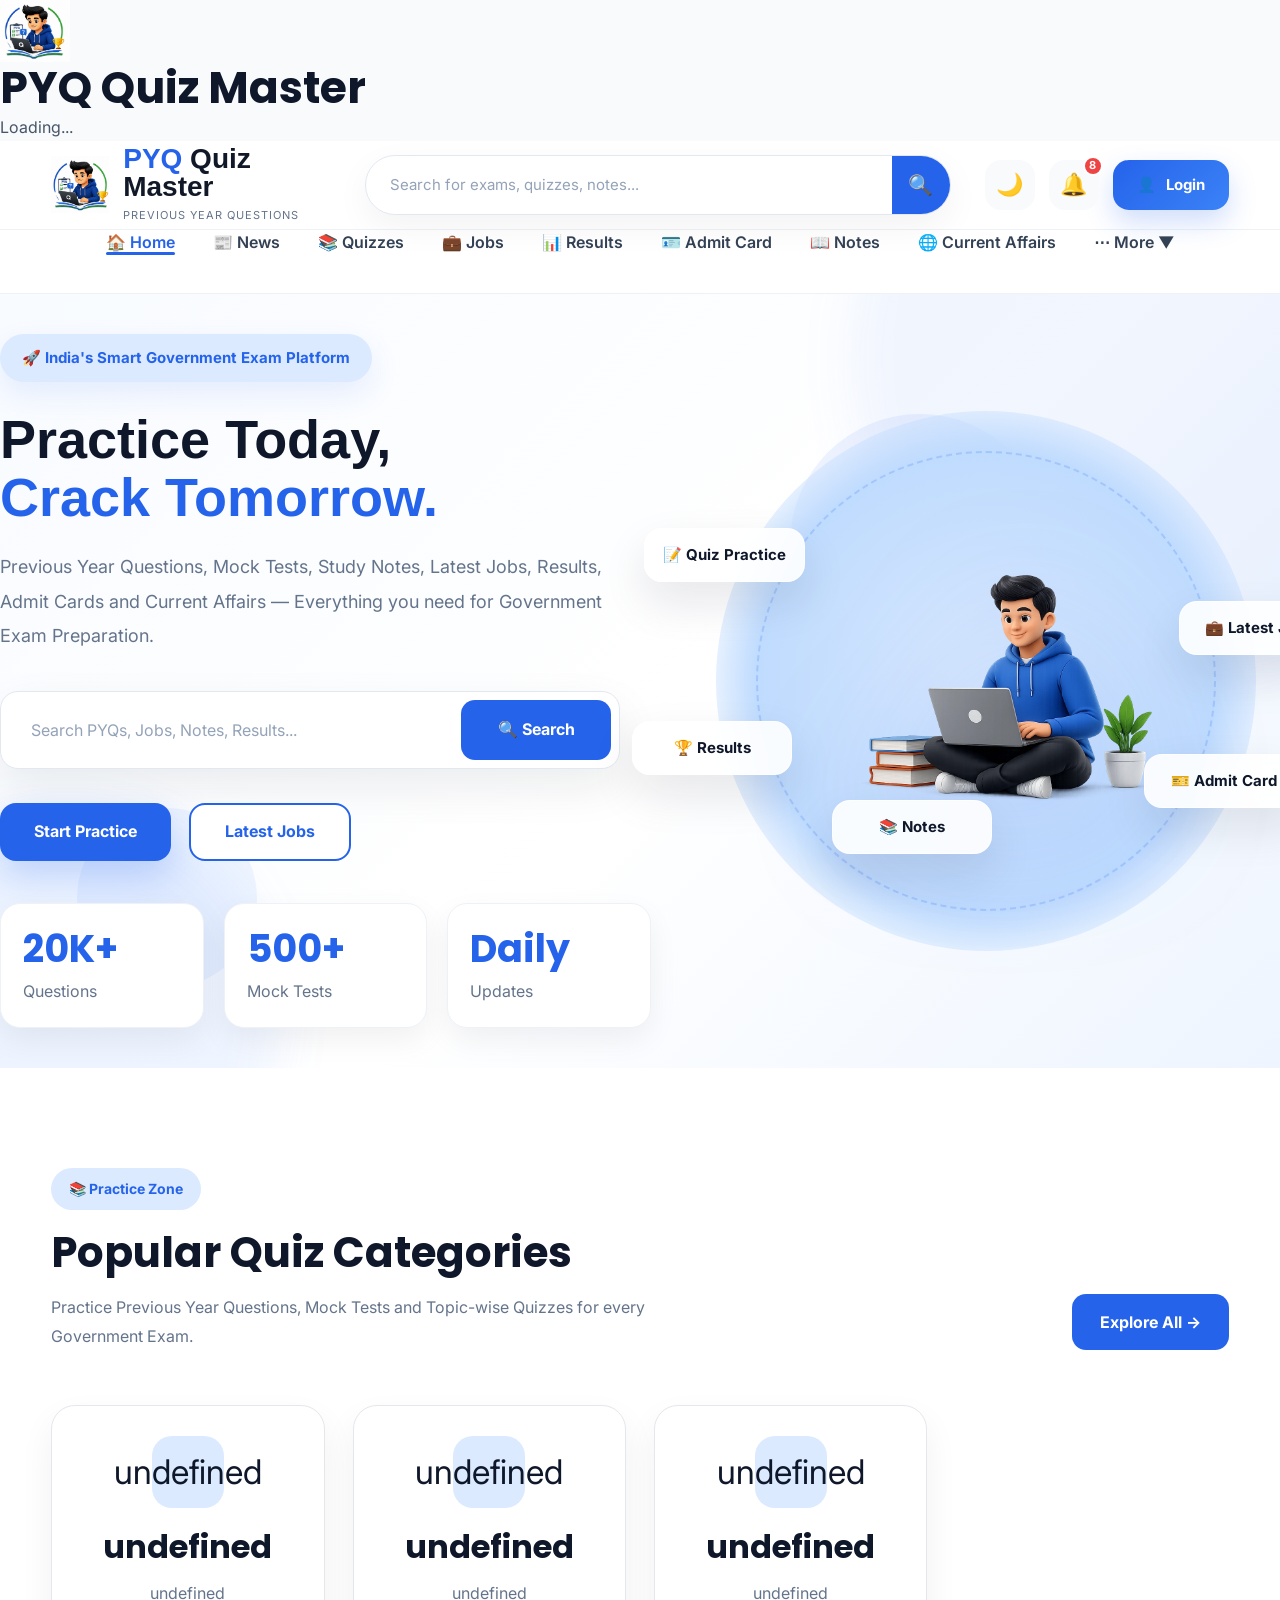
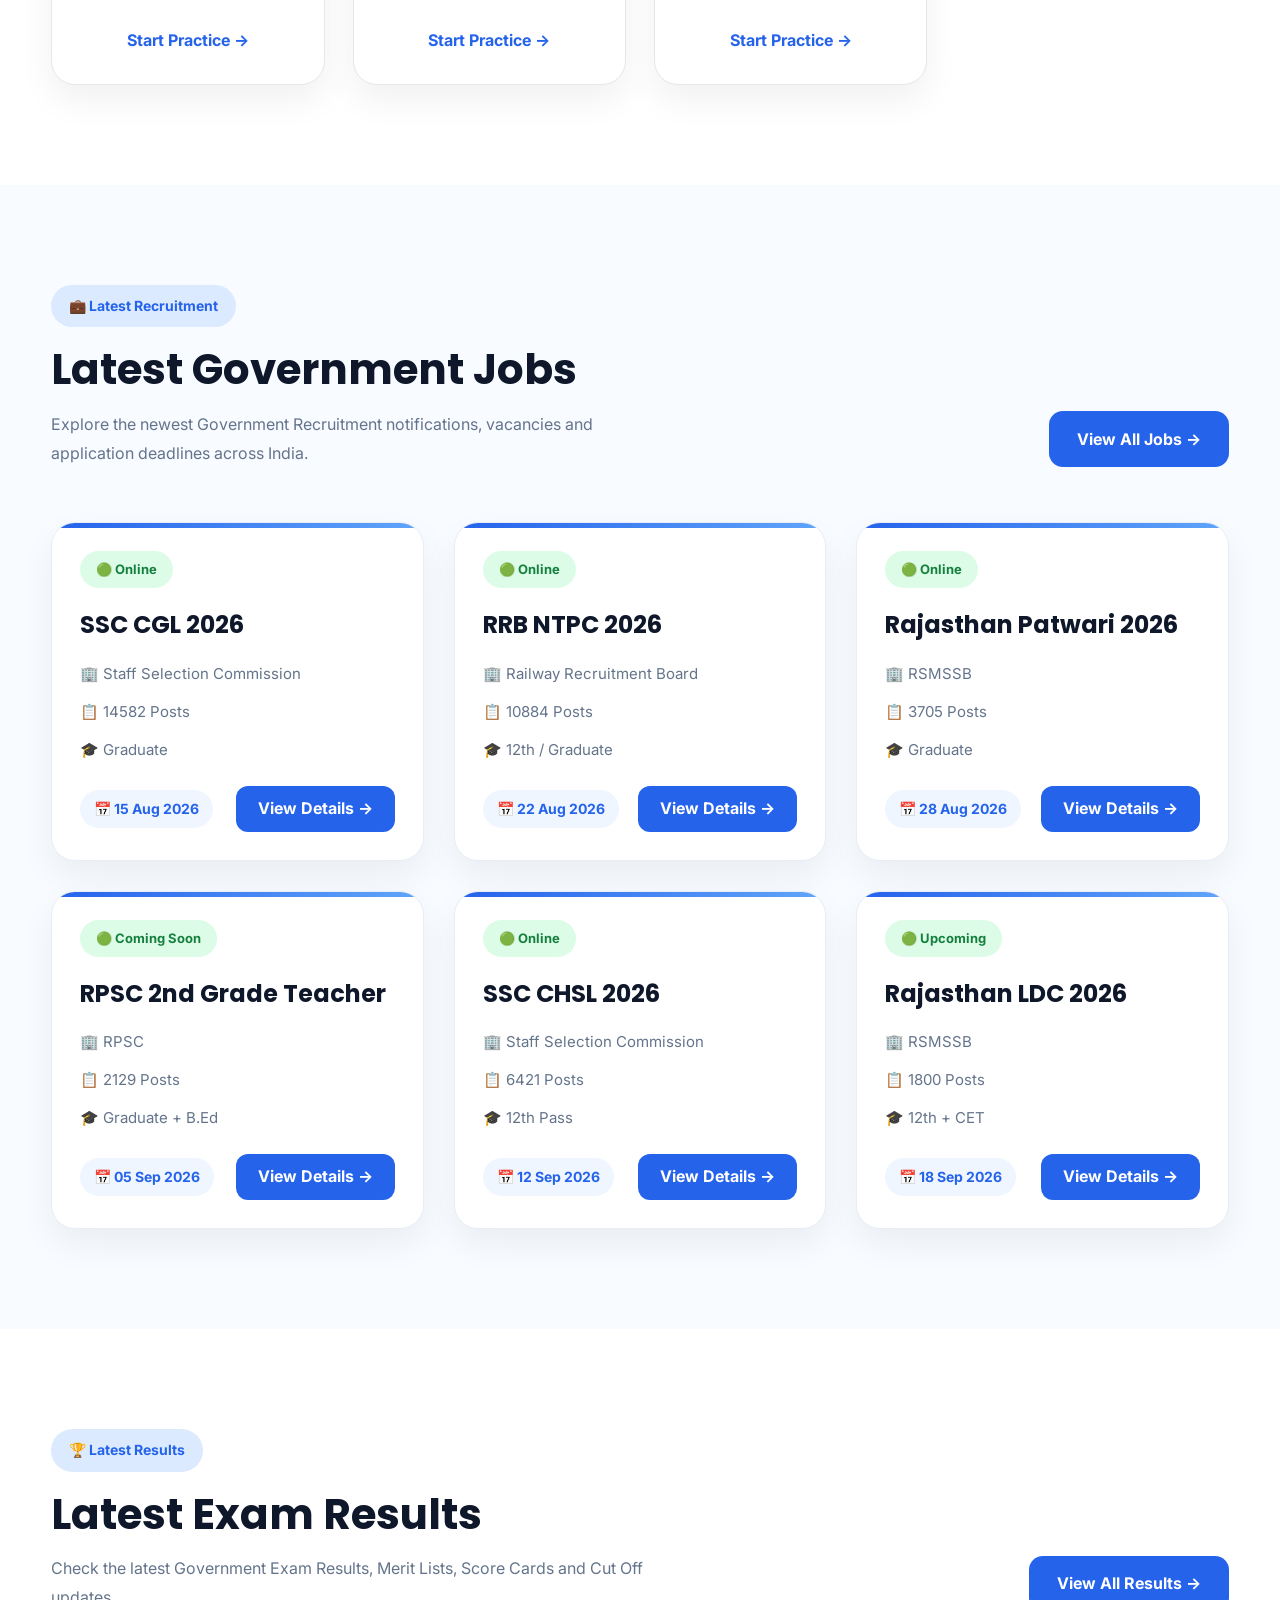
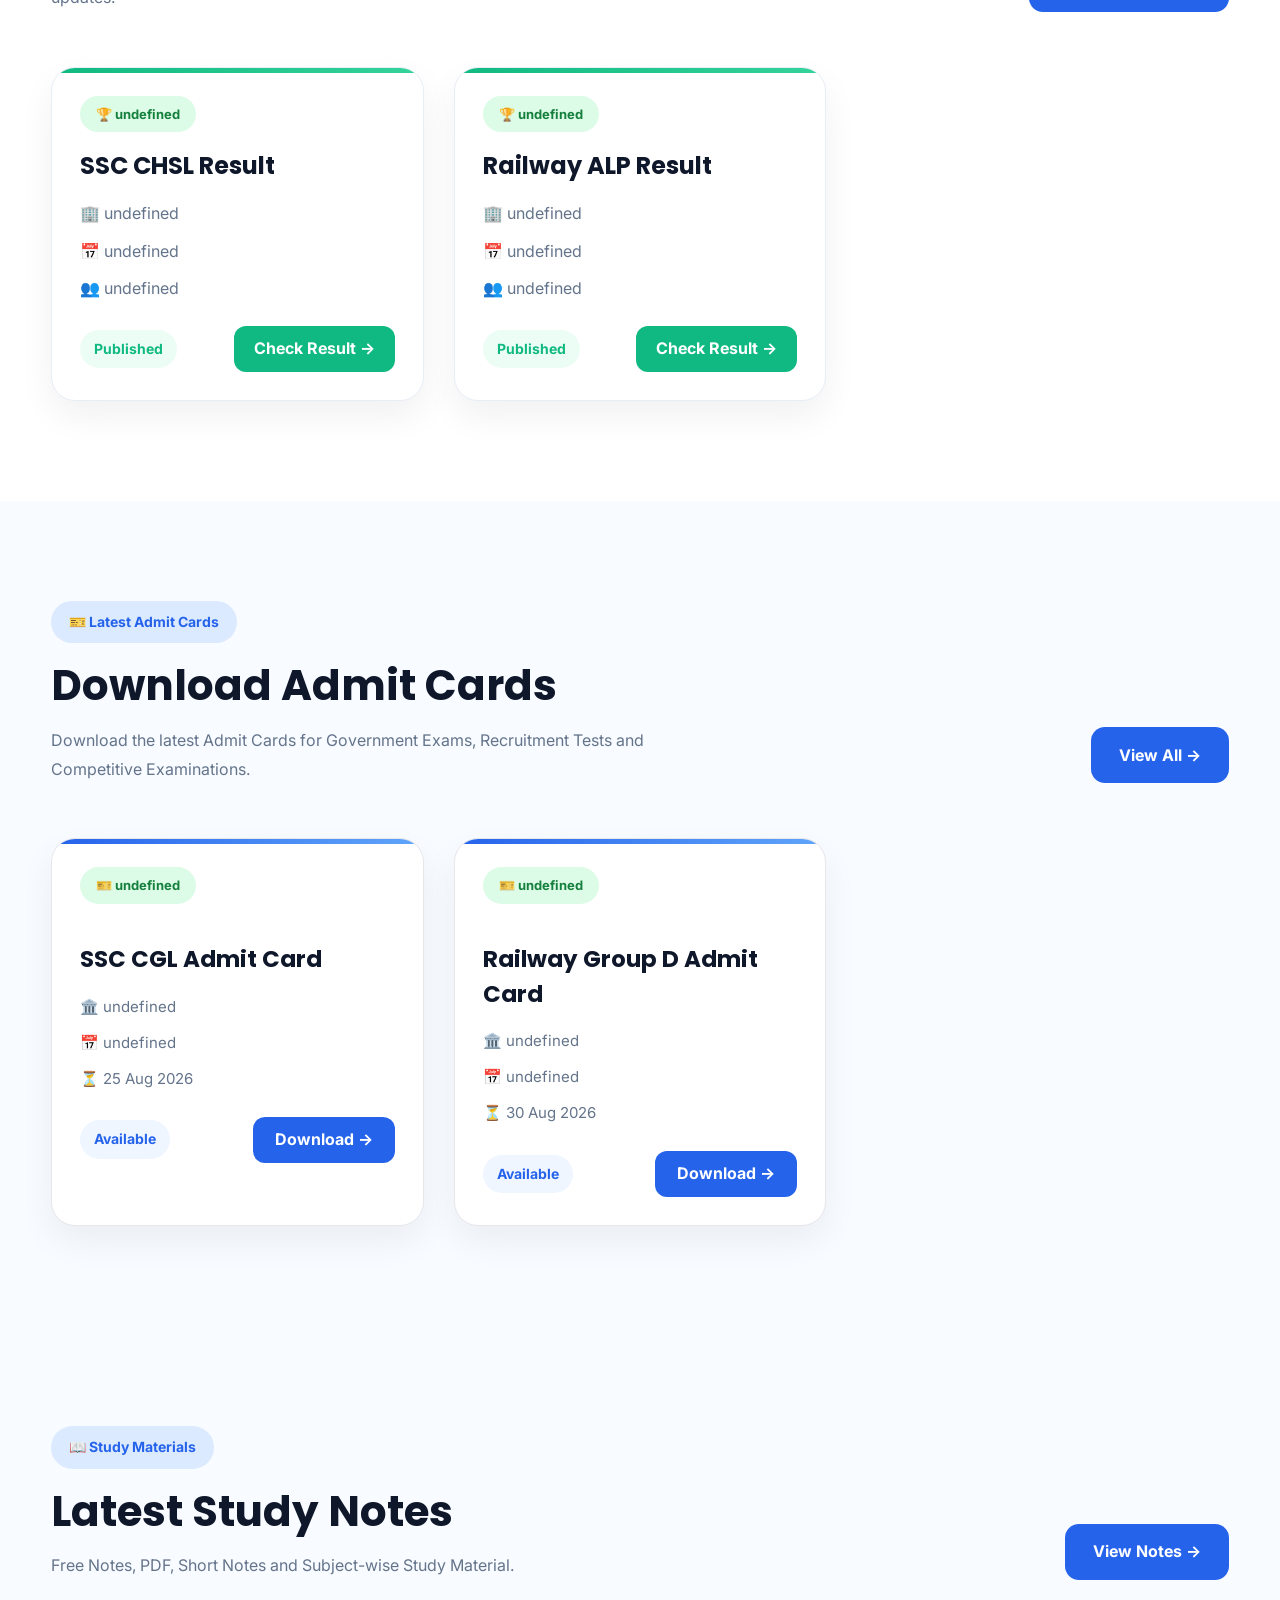
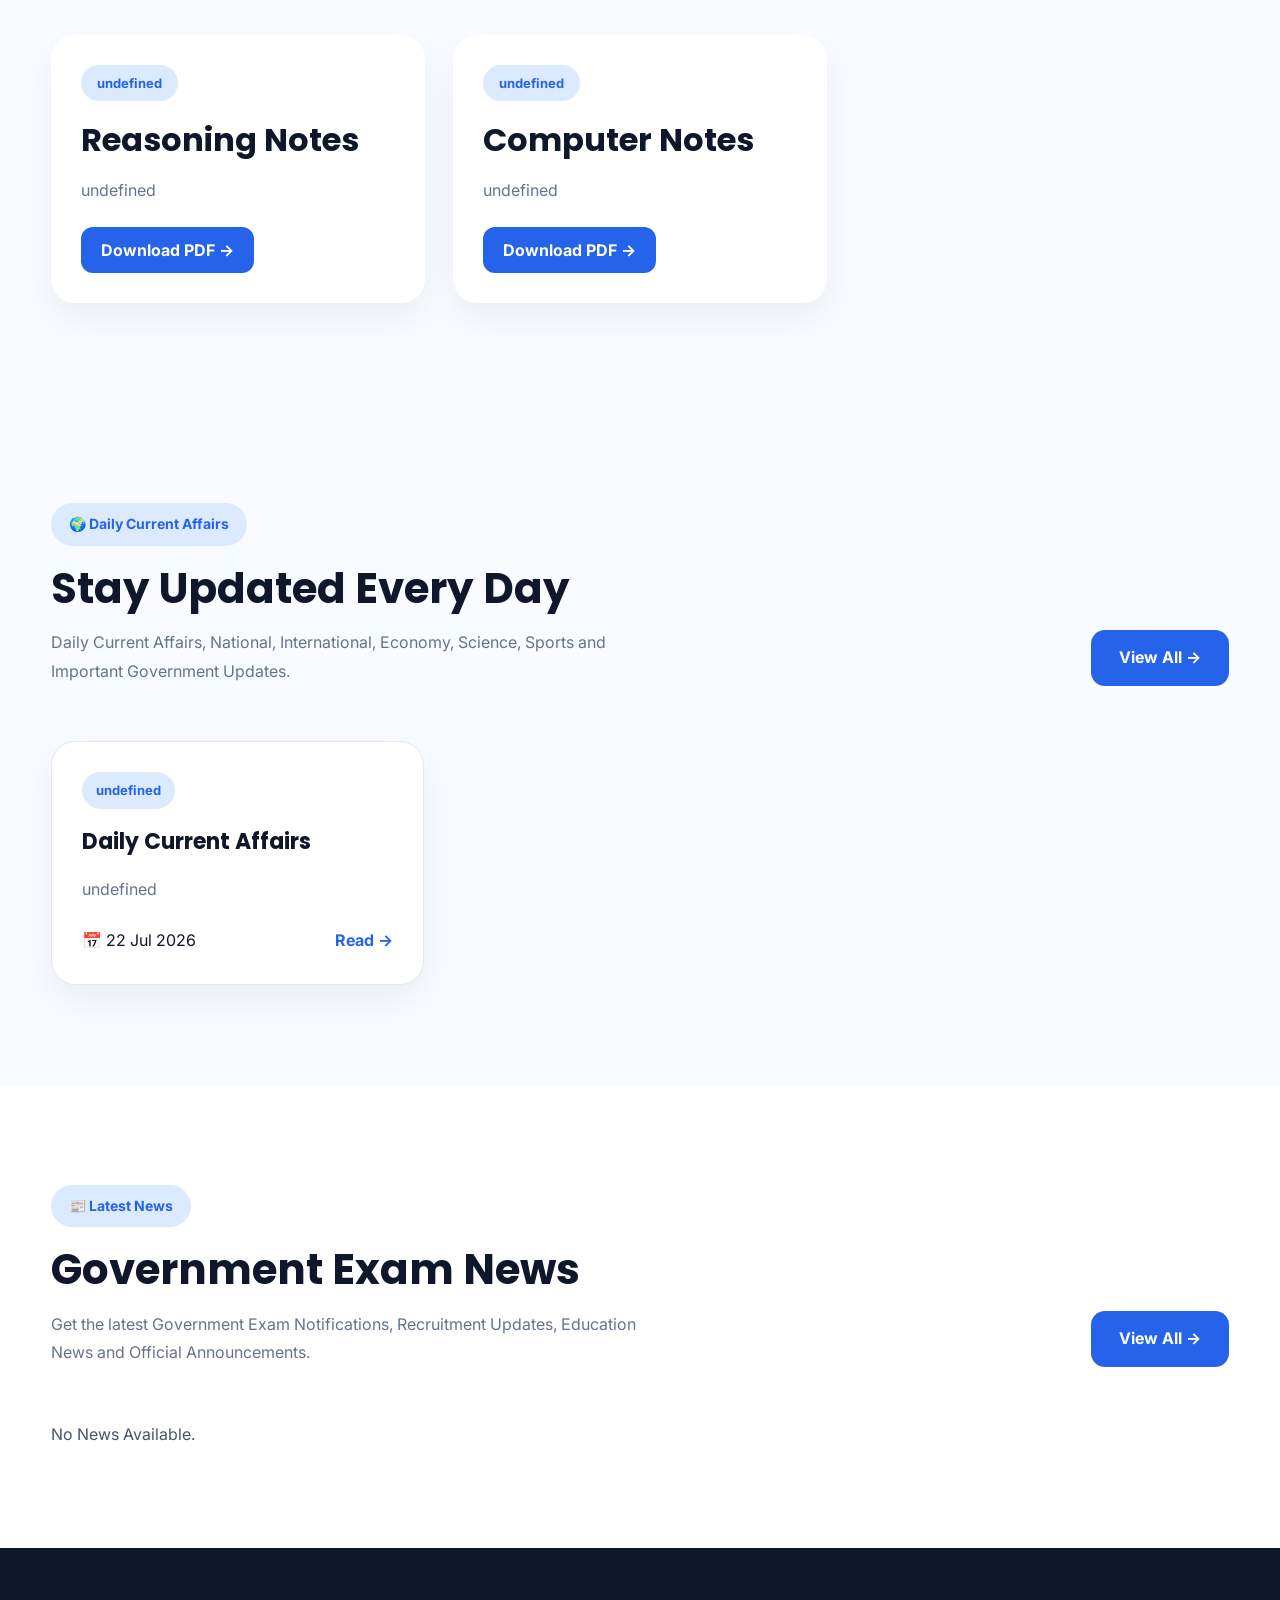
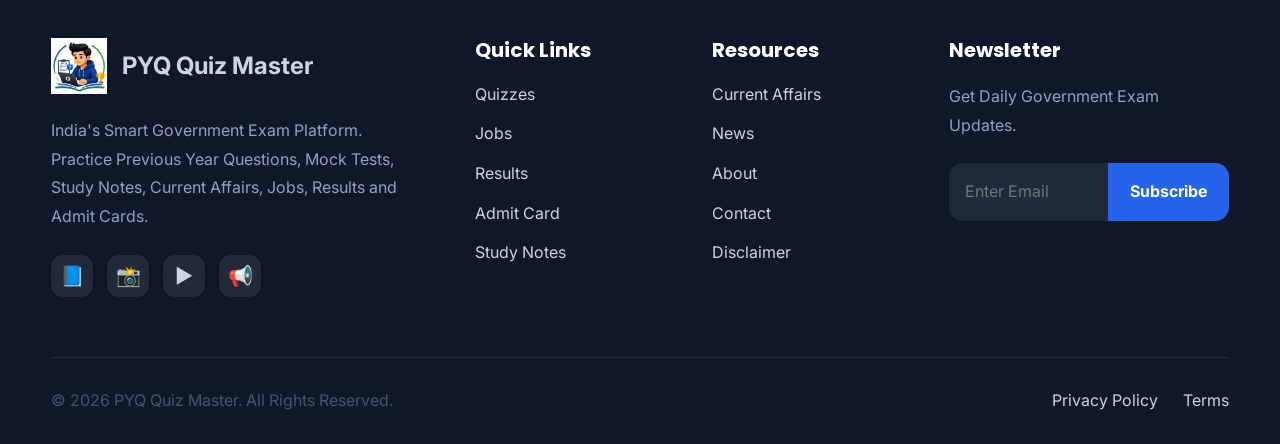
==== commit ca4ab5f3: "Update index.html" ====
--- a/index.html
+++ b/index.html
@@ -112,6 +112,7 @@
         <!-- Footer -->
 
         <div id="footer"></div>
+        <div id="mobileBottomNav"></div>
 
     </div>
 
--- a/css/variables.css
+++ b/css/variables.css
@@ -65,9 +65,9 @@
      LAYOUT
   ========================== */
 
-  --container: 1280px;
+  --container: 1400px;
 
-  --header-height: 72px;
+  --header-height: 90px;
 
   --section-padding: 90px;
 
--- a/css/style.css
+++ b/css/style.css
@@ -127,7 +127,7 @@
 ========================== */
 
 .container{
-    width:min(100% - 32px, var(--container));
+    width:min(92%, var(--container));
     margin-inline:auto;
 }
 
--- a/css/components.css
+++ b/css/components.css
@@ -1,6 +1,264 @@
-/* =====================================================
-   HEADER
-===================================================== */
+/*======================================================
+COMMON COMPONENTS
+======================================================*/
+
+/* Section */
+
+.section{
+
+    padding:90px 0;
+
+}
+
+.section-light{
+
+    background:#ffffff;
+
+}
+
+.section-gray{
+
+    background:#F8FAFC;
+
+}
+
+
+/* Heading */
+
+.section-header{
+
+    display:flex;
+
+    justify-content:space-between;
+
+    align-items:flex-end;
+
+    gap:30px;
+
+    margin-bottom:55px;
+
+}
+
+.section-title{
+
+    font-size:44px;
+
+    line-height:1.2;
+
+    color:#0F172A;
+
+    margin-bottom:12px;
+
+}
+
+.section-description{
+
+    font-size:17px;
+
+    color:#64748B;
+
+    max-width:650px;
+
+    line-height:1.8;
+
+}
+
+.section-badge{
+
+    display:inline-flex;
+
+    align-items:center;
+
+    gap:10px;
+
+    padding:10px 18px;
+
+    border-radius:999px;
+
+    background:#DBEAFE;
+
+    color:#2563EB;
+
+    font-size:15px;
+
+    font-weight:700;
+
+    margin-bottom:18px;
+
+}
+
+
+/* Buttons */
+
+.btn{
+
+    display:inline-flex;
+
+    align-items:center;
+
+    justify-content:center;
+
+    gap:10px;
+
+    height:58px;
+
+    padding:0 34px;
+
+    border-radius:16px;
+
+    font-size:16px;
+
+    font-weight:700;
+
+    transition:.35s;
+
+}
+
+.btn-primary{
+
+    background:#2563EB;
+
+    color:#fff;
+
+}
+
+.btn-primary:hover{
+
+    background:#1D4ED8;
+
+    transform:translateY(-4px);
+
+}
+
+.btn-secondary{
+
+    border:2px solid #2563EB;
+
+    color:#2563EB;
+
+    background:#fff;
+
+}
+
+.btn-secondary:hover{
+
+    background:#2563EB;
+
+    color:#fff;
+
+}
+
+
+/* View All Button */
+
+.section-btn{
+
+    display:inline-flex;
+
+    align-items:center;
+
+    justify-content:center;
+
+    gap:8px;
+
+    height:54px;
+
+    padding:0 26px;
+
+    border-radius:14px;
+
+    background:#2563EB;
+
+    color:#fff;
+
+    font-weight:700;
+
+    transition:.35s;
+
+}
+
+.section-btn:hover{
+
+    transform:translateY(-3px);
+
+}
+
+
+/* Common Card */
+
+.card{
+
+    background:#fff;
+
+    border-radius:24px;
+
+    border:1px solid #E5E7EB;
+
+    box-shadow:0 15px 40px rgba(15,23,42,.06);
+
+    transition:.35s;
+
+}
+
+.card:hover{
+
+    transform:translateY(-8px);
+
+    box-shadow:0 25px 60px rgba(15,23,42,.12);
+
+}
+
+
+/* Status Badge */
+
+.status-badge{
+
+    display:inline-flex;
+
+    align-items:center;
+
+    gap:8px;
+
+    padding:8px 14px;
+
+    border-radius:999px;
+
+    background:#DCFCE7;
+
+    color:#15803D;
+
+    font-size:13px;
+
+    font-weight:700;
+
+}
+
+
+/* Grid */
+
+.grid-3{
+
+    display:grid;
+
+    grid-template-columns:repeat(3,1fr);
+
+    gap:30px;
+
+}
+
+.grid-4{
+
+    display:grid;
+
+    grid-template-columns:repeat(4,1fr);
+
+    gap:28px;
+
+}
+
+/*======================================================
+HEADER
+======================================================*/
 
 .site-header{
 
@@ -8,392 +266,2761 @@
 
     top:0;
 
+    left:0;
+
+    width:100%;
+
     z-index:1000;
 
+    background:rgba(255,255,255,.95);
+
+    backdrop-filter:blur(16px);
+
+    border-bottom:1px solid #EEF2F7;
+
+    transition:.35s;
+
+}
+
+/*==========================
+TOP HEADER
+==========================*/
+
+.header-top{
+
+    height:88px;
+
+}
+
+.header-top-container{
+
+    height:100%;
+
+    display:grid;
+
+    grid-template-columns:280px 1fr auto;
+
+    align-items:center;
+
+    gap:34px;
+
+}
+
+/*==========================
+LOGO
+==========================*/
+
+.site-logo{
+
+    display:flex;
+
+    align-items:center;
+
+    gap:14px;
+
+    text-decoration:none;
+
+}
+
+.logo-image{
+
+    width:58px;
+
+    height:58px;
+
+    object-fit:contain;
+
+    transition:.35s;
+
+}
+
+.site-logo:hover .logo-image{
+
+    transform:rotate(-8deg) scale(1.06);
+
+}
+
+.logo-content{
+
+    display:flex;
+
+    flex-direction:column;
+
+}
+
+.logo-title{
+
+    margin:0;
+
+    font-size:28px;
+
+    line-height:1;
+
+    font-weight:800;
+
+    color:#111827;
+
+}
+
+.logo-title span{
+
+    color:#2563EB;
+
+}
+
+.logo-tagline{
+
+    margin-top:6px;
+
+    font-size:11px;
+
+    color:#64748B;
+
+    letter-spacing:1px;
+
+    text-transform:uppercase;
+
+}
+
+/*==========================
+SEARCH
+==========================*/
+
+.header-search{
+
+    display:flex;
+
+    align-items:center;
+
+    width:100%;
+
+    max-width:620px;
+
+    margin:auto;
+
     background:#ffffff;
 
-    border-bottom:1px solid #E5E7EB;
-
-}
-
-.header-container{
-
-    height:74px;
+    border:1px solid #E2E8F0;
+
+    border-radius:999px;
+
+    overflow:hidden;
+
+    box-shadow:0 12px 35px rgba(15,23,42,.05);
+
+}
+
+.header-search input{
+
+    flex:1;
+
+    height:56px;
+
+    padding:0 24px;
+
+    background:transparent;
+
+    font-size:15px;
+
+}
+
+.header-search input::placeholder{
+
+    color:#94A3B8;
+
+}
+
+.header-search button{
+
+    width:58px;
+
+    height:58px;
+
+    background:#2563EB;
+
+    color:#ffffff;
+
+    font-size:20px;
+
+    transition:.30s;
+
+}
+
+.header-search button:hover{
+
+    background:#1D4ED8;
+
+}
+
+/*==========================
+HEADER ACTIONS
+==========================*/
+
+.header-actions{
 
     display:flex;
 
     align-items:center;
 
+    gap:14px;
+
+}
+
+.header-btn{
+
+    position:relative;
+
+    width:50px;
+
+    height:50px;
+
+    display:flex;
+
+    align-items:center;
+
+    justify-content:center;
+
+    border:none;
+
+    border-radius:16px;
+
+    background:#F8FAFC;
+
+    font-size:22px;
+
+    cursor:pointer;
+
+    transition:.3s;
+
+}
+
+.header-btn:hover{
+
+    background:#2563EB;
+
+    color:#fff;
+
+    transform:translateY(-3px);
+
+}
+
+.notification-badge{
+
+    position:absolute;
+
+    top:-4px;
+
+    right:-4px;
+
+    width:20px;
+
+    height:20px;
+
+    display:flex;
+
+    align-items:center;
+
+    justify-content:center;
+
+    border-radius:50%;
+
+    background:#EF4444;
+
+    color:#fff;
+
+    font-size:11px;
+
+    font-weight:700;
+
+    border:2px solid #fff;
+
+}
+
+.profile-btn{
+
+    display:flex;
+
+    align-items:center;
+
+    gap:10px;
+
+    height:50px;
+
+    padding:0 24px;
+
+    border:none;
+
+    border-radius:16px;
+
+    background:linear-gradient(135deg,#2563EB,#3B82F6);
+
+    color:#fff;
+
+    font-size:15px;
+
+    font-weight:700;
+
+    cursor:pointer;
+
+    transition:.3s;
+
+    box-shadow:0 12px 28px rgba(37,99,235,.22);
+
+}
+
+.profile-btn:hover{
+
+    transform:translateY(-3px);
+
+}
+
+/*==========================
+BOTTOM HEADER
+==========================*/
+
+.header-bottom{
+
+    height:64px;
+
+    border-top:1px solid #EEF2F7;
+
+    background:#fff;
+
+}
+
+.desktop-nav{
+
+    height:100%;
+
+}
+
+.desktop-nav ul{
+
+    height:100%;
+
+    display:flex;
+
+    align-items:center;
+
+    justify-content:center;
+
+    gap:38px;
+
+}
+
+.desktop-nav li{
+
+    height:100%;
+
+    display:flex;
+
+    align-items:center;
+
+}
+
+.desktop-nav a{
+
+    position:relative;
+
+    display:flex;
+
+    align-items:center;
+
+    gap:8px;
+
+    height:100%;
+
+    color:#334155;
+
+    font-size:16px;
+
+    font-weight:600;
+
+    transition:.3s;
+
+}
+
+.desktop-nav a:hover{
+
+    color:#2563EB;
+
+}
+
+.desktop-nav a::after{
+
+    content:"";
+
+    position:absolute;
+
+    left:0;
+
+    bottom:0;
+
+    width:0;
+
+    height:3px;
+
+    background:#2563EB;
+
+    border-radius:999px;
+
+    transition:.3s;
+
+}
+
+.desktop-nav a:hover::after{
+
+    width:100%;
+
+}
+
+.desktop-nav .active{
+
+    color:#2563EB;
+
+}
+
+.desktop-nav .active::after{
+
+    width:100%;
+
+}
+
+/*==========================
+RESPONSIVE
+==========================*/
+
+@media (max-width:1200px){
+
+.header-top-container{
+
+    grid-template-columns:240px 1fr auto;
+
+    gap:22px;
+
+}
+
+.logo-title{
+
+    font-size:24px;
+
+}
+
+.header-search{
+
+    max-width:480px;
+
+}
+
+.desktop-nav ul{
+
+    gap:24px;
+
+}
+
+}
+
+@media (max-width:992px){
+
+.header-search{
+
+    display:none;
+
+}
+
+.header-top-container{
+
+    grid-template-columns:1fr auto;
+
+}
+
+.desktop-nav{
+
+    display:none;
+
+}
+
+.header-bottom{
+
+    display:none;
+
+}
+
+.logo-title{
+
+    font-size:22px;
+
+}
+
+.logo-image{
+
+    width:52px;
+
+    height:52px;
+
+}
+
+}
+
+@media (max-width:768px){
+
+.header-top{
+
+    height:78px;
+
+}
+
+.profile-btn span{
+
+    display:none;
+
+}
+
+.profile-btn{
+
+    width:50px;
+
+    padding:0;
+
+    justify-content:center;
+
+}
+
+.header-actions{
+
+    gap:10px;
+
+}
+
+.header-btn{
+
+    width:46px;
+
+    height:46px;
+
+}
+
+}
+
+/*======================================================
+                    HERO
+======================================================*/
+
+.hero{
+
+    position:relative;
+
+    overflow:hidden;
+
+    background:linear-gradient(135deg,#F8FBFF 0%,#FFFFFF 55%,#EEF5FF 100%);
+
+    padding:50px 0 70px;
+
+    min-height:calc(100vh - 154px);
+
+    display:flex;
+
+    align-items:center;
+
+}
+
+/*==========================
+BACKGROUND EFFECTS
+==========================*/
+
+.hero::before{
+
+    content:"";
+
+    position:absolute;
+
+    width:650px;
+
+    height:650px;
+
+    border-radius:50%;
+
+    background:rgba(37,99,235,.06);
+
+    top:-260px;
+
+    right:-220px;
+
+    filter:blur(25px);
+
+}
+
+.hero::after{
+
+    content:"";
+
+    position:absolute;
+
+    width:420px;
+
+    height:420px;
+
+    border-radius:50%;
+
+    background:rgba(59,130,246,.08);
+
+    left:-140px;
+
+    bottom:-160px;
+
+    filter:blur(25px);
+
+}
+
+.hero-bg-circle{
+
+    position:absolute;
+
+    border-radius:50%;
+
+    z-index:0;
+
+}
+
+.hero-bg-circle-1{
+
+    width:260px;
+
+    height:260px;
+
+    top:120px;
+
+    right:18%;
+
+    background:rgba(37,99,235,.08);
+
+}
+
+.hero-bg-circle-2{
+
+    width:180px;
+
+    height:180px;
+
+    left:6%;
+
+    bottom:80px;
+
+    background:rgba(59,130,246,.07);
+
+}
+
+/*==========================
+LAYOUT
+==========================*/
+
+.hero-container{
+
+    position:relative;
+
+    z-index:2;
+
+    display:grid;
+
+    grid-template-columns:1.05fr .95fr;
+
+    align-items:center;
+
+    gap:60px;
+
+    width:100%;
+
+}
+
+.hero-left{
+
+    max-width:660px;
+
+}
+
+/*======================================================
+                HERO CONTENT
+======================================================*/
+
+.hero-badge{
+
+    display:inline-flex;
+
+    align-items:center;
+
+    gap:10px;
+
+    padding:12px 22px;
+
+    border-radius:999px;
+
+    background:#DBEAFE;
+
+    color:#2563EB;
+
+    font-size:15px;
+
+    font-weight:700;
+
+    margin-bottom:28px;
+
+    box-shadow:0 12px 30px rgba(37,99,235,.10);
+
+}
+
+.hero-left h1{
+
+    margin:0 0 24px;
+
+    font-size:64px;
+
+    line-height:1.08;
+
+    font-weight:800;
+
+    color:#0F172A;
+
+}
+
+.hero-left h1 span{
+
+    color:#2563EB;
+
+    display:block;
+
+}
+
+.hero-left p{
+
+    max-width:620px;
+
+    margin-bottom:38px;
+
+    font-size:18px;
+
+    line-height:1.9;
+
+    color:#64748B;
+
+}
+
+/*==========================
+SEARCH BOX
+==========================*/
+
+.hero-search{
+
+    display:flex;
+
+    align-items:center;
+
+    background:#ffffff;
+
+    border:1px solid #E2E8F0;
+
+    border-radius:18px;
+
+    padding:8px;
+
+    max-width:620px;
+
+    box-shadow:0 18px 45px rgba(15,23,42,.08);
+
+    margin-bottom:34px;
+
+}
+
+.hero-search input{
+
+    flex:1;
+
+    height:60px;
+
+    padding:0 22px;
+
+    font-size:16px;
+
+    background:transparent;
+
+    color:#0F172A;
+
+}
+
+.hero-search input::placeholder{
+
+    color:#94A3B8;
+
+}
+
+.hero-search button{
+
+    width:150px;
+
+    height:60px;
+
+    border-radius:14px;
+
+    background:#2563EB;
+
+    color:#ffffff;
+
+    font-size:16px;
+
+    font-weight:700;
+
+    transition:.30s;
+
+}
+
+.hero-search button:hover{
+
+    background:#1D4ED8;
+
+    transform:translateY(-2px);
+
+}
+
+/*==========================
+BUTTONS
+==========================*/
+
+.hero-buttons{
+
+    display:flex;
+
+    gap:18px;
+
+    margin-bottom:42px;
+
+}
+
+.btn{
+
+    display:inline-flex;
+
+    align-items:center;
+
+    justify-content:center;
+
+    height:58px;
+
+    padding:0 34px;
+
+    border-radius:16px;
+
+    font-size:16px;
+
+    font-weight:700;
+
+    transition:.30s;
+
+}
+
+.btn-primary{
+
+    background:#2563EB;
+
+    color:#ffffff;
+
+    box-shadow:0 16px 35px rgba(37,99,235,.22);
+
+}
+
+.btn-primary:hover{
+
+    transform:translateY(-4px);
+
+}
+
+.btn-secondary{
+
+    background:#ffffff;
+
+    color:#2563EB;
+
+    border:2px solid #2563EB;
+
+}
+
+.btn-secondary:hover{
+
+    background:#2563EB;
+
+    color:#ffffff;
+
+}
+
+/*==========================
+STATS
+==========================*/
+
+.hero-stats{
+
+    display:flex;
+
+    gap:20px;
+
+    flex-wrap:wrap;
+
+}
+
+.stat-card{
+
+    flex:1;
+
+    min-width:170px;
+
+    background:#ffffff;
+
+    padding:22px;
+
+    border-radius:20px;
+
+    border:1px solid #EEF2F7;
+
+    box-shadow:0 12px 30px rgba(15,23,42,.06);
+
+    transition:.35s;
+
+}
+
+.stat-card:hover{
+
+    transform:translateY(-8px);
+
+    box-shadow:0 22px 45px rgba(15,23,42,.12);
+
+}
+
+.stat-card h3{
+
+    font-size:38px;
+
+    color:#2563EB;
+
+    margin-bottom:8px;
+
+}
+
+.stat-card span{
+
+    color:#64748B;
+
+    font-size:16px;
+
+}
+
+/*======================================================
+                HERO RIGHT
+======================================================*/
+
+.hero-right{
+
+    display:flex;
+
+    justify-content:center;
+
+    align-items:center;
+
+}
+
+.hero-image-wrapper{
+
+    position:relative;
+
+    width:100%;
+
+    max-width:620px;
+
+    display:flex;
+
+    justify-content:center;
+
+    align-items:center;
+
+}
+
+/*==========================
+BLUE GLOW
+==========================*/
+
+.hero-image-wrapper::before{
+
+    content:"";
+
+    position:absolute;
+
+    width:540px;
+
+    height:540px;
+
+    border-radius:50%;
+
+    background:radial-gradient(circle,#DBEAFE 0%,#BFDBFE 60%,transparent 78%);
+
+    z-index:0;
+
+}
+
+.hero-image-wrapper::after{
+
+    content:"";
+
+    position:absolute;
+
+    width:460px;
+
+    height:460px;
+
+    border-radius:50%;
+
+    border:2px dashed rgba(37,99,235,.18);
+
+    animation:rotateCircle 30s linear infinite;
+
+    z-index:0;
+
+}
+
+/*==========================
+IMAGE
+==========================*/
+
+.hero-main-image{
+
+    position:relative;
+
+    z-index:2;
+
+    width:100%;
+
+    max-width:560px;
+
+    height:auto;
+
+    display:block;
+
+    filter:drop-shadow(0 35px 70px rgba(37,99,235,.18));
+
+    animation:heroFloat 5s ease-in-out infinite;
+
+}
+
+/*==========================
+FLOATING CARDS
+==========================*/
+
+.floating-card{
+
+    position:absolute;
+
+    z-index:5;
+
+    display:flex;
+
+    align-items:center;
+
+    justify-content:center;
+
+    min-width:180px;
+
+    padding:16px 22px;
+
+    background:rgba(255,255,255,.90);
+
+    backdrop-filter:blur(18px);
+
+    border:1px solid rgba(255,255,255,.8);
+
+    border-radius:18px;
+
+    font-size:16px;
+
+    font-weight:700;
+
+    color:#0F172A;
+
+    box-shadow:0 20px 45px rgba(15,23,42,.10);
+
+    animation:cardFloat 4s ease-in-out infinite;
+
+}
+
+/*==========================
+POSITIONS
+==========================*/
+
+.floating-quiz{
+
+    top:4%;
+
+    left:-8%;
+
+}
+
+.floating-job{
+
+    top:26%;
+
+    right:-10%;
+
+    animation-delay:.4s;
+
+}
+
+.floating-result{
+
+    top:62%;
+
+    left:-10%;
+
+    animation-delay:.8s;
+
+}
+
+.floating-admit{
+
+    bottom:12%;
+
+    right:-4%;
+
+    animation-delay:1.2s;
+
+}
+
+.floating-notes{
+
+    bottom:-2%;
+
+    left:24%;
+
+    animation-delay:1.6s;
+
+}
+
+/*======================================================
+                HERO ANIMATIONS
+======================================================*/
+
+@keyframes heroFloat{
+
+    0%,100%{
+
+        transform:translateY(0px);
+
+    }
+
+    50%{
+
+        transform:translateY(-16px);
+
+    }
+
+}
+
+@keyframes cardFloat{
+
+    0%,100%{
+
+        transform:translateY(0px);
+
+    }
+
+    50%{
+
+        transform:translateY(-10px);
+
+    }
+
+}
+
+@keyframes rotateCircle{
+
+    from{
+
+        transform:rotate(0deg);
+
+    }
+
+    to{
+
+        transform:rotate(360deg);
+
+    }
+
+}
+
+/*======================================================
+LAPTOP (1366px)
+======================================================*/
+
+@media (max-width:1366px){
+
+.hero{
+
+    min-height:650px;
+
+    padding:40px 0;
+
+}
+
+.hero-container{
+
+    gap:40px;
+
+}
+
+.hero-left h1{
+
+    font-size:54px;
+
+}
+
+.hero-main-image{
+
+    max-width:500px;
+
+}
+
+.floating-card{
+
+    min-width:160px;
+
+    padding:14px 18px;
+
+    font-size:15px;
+
+}
+
+}
+
+/*======================================================
+TABLET
+======================================================*/
+
+@media (max-width:992px){
+
+.hero{
+
+    min-height:auto;
+
+    padding:70px 0;
+
+}
+
+.hero-container{
+
+    grid-template-columns:1fr;
+
+    text-align:center;
+
+    gap:50px;
+
+}
+
+.hero-left{
+
+    max-width:100%;
+
+}
+
+.hero-left p{
+
+    margin-left:auto;
+
+    margin-right:auto;
+
+}
+
+.hero-search{
+
+    margin-left:auto;
+
+    margin-right:auto;
+
+}
+
+.hero-buttons{
+
+    justify-content:center;
+
+}
+
+.hero-stats{
+
+    justify-content:center;
+
+}
+
+.hero-main-image{
+
+    max-width:460px;
+
+}
+
+.floating-card{
+
+    display:none;
+
+}
+
+}
+
+/*======================================================
+MOBILE
+======================================================*/
+
+@media (max-width:768px){
+
+.hero{
+
+    padding:50px 0;
+
+}
+
+.hero-left h1{
+
+    font-size:36px;
+
+    line-height:1.2;
+
+}
+
+.hero-left p{
+
+    font-size:16px;
+
+}
+
+.hero-search{
+
+    flex-direction:column;
+
+    padding:10px;
+
+}
+
+.hero-search input{
+
+    width:100%;
+
+    height:54px;
+
+}
+
+.hero-search button{
+
+    width:100%;
+
+    height:54px;
+
+    margin-top:10px;
+
+}
+
+.hero-buttons{
+
+    flex-direction:column;
+
+    width:100%;
+
+}
+
+.btn{
+
+    width:100%;
+
+}
+
+.hero-stats{
+
+    display:grid;
+
+    grid-template-columns:1fr;
+
+}
+
+.stat-card{
+
+    min-width:100%;
+
+}
+
+.hero-main-image{
+
+    max-width:340px;
+
+}
+
+.hero-image-wrapper::before{
+
+    width:320px;
+
+    height:320px;
+
+}
+
+.hero-image-wrapper::after{
+
+    display:none;
+
+}
+
+}
+
+/*======================================================
+SMALL MOBILE
+======================================================*/
+
+@media (max-width:480px){
+
+.hero-left h1{
+
+    font-size:30px;
+
+}
+
+.hero-badge{
+
+    font-size:13px;
+
+    padding:10px 16px;
+
+}
+
+.hero-main-image{
+
+    max-width:290px;
+
+}
+
+}
+
+/*======================================================
+                LATEST JOBS
+======================================================*/
+
+.latest-jobs{
+
+    padding:100px 0;
+
+    background:#F8FBFF;
+
+}
+
+.jobs-grid{
+
+    display:grid;
+
+    grid-template-columns:repeat(3,1fr);
+
+    gap:30px;
+
+}
+
+/*==========================
+SECTION HEADER
+==========================*/
+
+.section-header{
+
+    display:flex;
+
     justify-content:space-between;
 
-}
-
-.site-logo{
+    align-items:flex-end;
+
+    gap:30px;
+
+    margin-bottom:55px;
+
+}
+
+.section-left{
+
+    max-width:620px;
+
+}
+
+.section-badge{
+
+    display:inline-flex;
+
+    align-items:center;
+
+    gap:8px;
+
+    padding:10px 18px;
+
+    border-radius:999px;
+
+    background:#DBEAFE;
+
+    color:#2563EB;
+
+    font-size:14px;
+
+    font-weight:700;
+
+    margin-bottom:18px;
+
+}
+
+.section-header h2{
+
+    font-size:42px;
+
+    margin-bottom:14px;
+
+}
+
+.section-header p{
+
+    color:#64748B;
+
+    line-height:1.8;
+
+}
+
+.section-btn{
+
+    display:inline-flex;
+
+    align-items:center;
+
+    justify-content:center;
+
+    height:56px;
+
+    padding:0 28px;
+
+    border-radius:14px;
+
+    background:#2563EB;
+
+    color:#fff;
+
+    font-weight:700;
+
+    transition:.3s;
+
+}
+
+.section-btn:hover{
+
+    background:#1D4ED8;
+
+    transform:translateY(-3px);
+
+}
+
+/*======================================================
+                    JOB CARD
+======================================================*/
+
+.job-card{
+
+    position:relative;
+
+    background:#ffffff;
+
+    border:1px solid #E8EEF7;
+
+    border-radius:24px;
+
+    padding:28px;
+
+    overflow:hidden;
+
+    transition:.35s;
+
+    box-shadow:0 15px 35px rgba(15,23,42,.06);
+
+}
+
+.job-card::before{
+
+    content:"";
+
+    position:absolute;
+
+    left:0;
+
+    top:0;
+
+    width:100%;
+
+    height:5px;
+
+    background:linear-gradient(90deg,#2563EB,#60A5FA);
+
+}
+
+.job-card:hover{
+
+    transform:translateY(-10px);
+
+    border-color:#BFDBFE;
+
+    box-shadow:0 25px 60px rgba(15,23,42,.12);
+
+}
+
+/*==========================
+STATUS
+==========================*/
+
+.job-status{
+
+    display:inline-flex;
+
+    align-items:center;
+
+    gap:8px;
+
+    padding:8px 16px;
+
+    border-radius:999px;
+
+    background:#DCFCE7;
+
+    color:#15803D;
+
+    font-size:13px;
+
+    font-weight:700;
+
+    margin-bottom:20px;
+
+}
+
+/*==========================
+TITLE
+==========================*/
+
+.job-title{
+
+    font-size:24px;
+
+    color:#0F172A;
+
+    line-height:1.4;
+
+    margin-bottom:20px;
+
+}
+
+/*==========================
+META
+==========================*/
+
+.job-meta{
+
+    display:grid;
+
+    gap:14px;
+
+    margin-bottom:24px;
+
+}
+
+.job-meta span{
 
     display:flex;
 
     align-items:center;
 
+    gap:10px;
+
+    color:#64748B;
+
+    font-size:15px;
+
+}
+
+/*==========================
+FOOTER
+==========================*/
+
+.job-footer{
+
+    display:flex;
+
+    justify-content:space-between;
+
+    align-items:center;
+
+}
+
+.job-date{
+
+    padding:8px 14px;
+
+    border-radius:999px;
+
+    background:#EFF6FF;
+
+    color:#2563EB;
+
+    font-size:14px;
+
+    font-weight:700;
+
+}
+
+.apply-btn{
+
+    display:inline-flex;
+
+    align-items:center;
+
+    justify-content:center;
+
+    height:46px;
+
+    padding:0 22px;
+
+    border-radius:12px;
+
+    background:#2563EB;
+
+    color:#ffffff;
+
+    font-weight:700;
+
+    transition:.3s;
+
+}
+
+.apply-btn:hover{
+
+    background:#1D4ED8;
+
+    transform:translateX(4px);
+
+}
+
+@media(max-width:992px){
+
+.jobs-grid{
+
+grid-template-columns:repeat(2,1fr);
+
+}
+
+}
+
+@media(max-width:768px){
+
+.jobs-grid{
+
+grid-template-columns:1fr;
+
+}
+
+.section-header{
+
+flex-direction:column;
+
+align-items:flex-start;
+
+}
+
+.section-btn{
+
+width:100%;
+
+justify-content:center;
+
+}
+
+}
+
+/*======================================================
+LATEST RESULTS
+======================================================*/
+
+.latest-results{
+
+    padding:100px 0;
+
+    background:#FFFFFF;
+
+}
+
+.results-grid{
+
+    display:grid;
+
+    grid-template-columns:repeat(3,1fr);
+
+    gap:30px;
+
+}
+
+.result-card{
+
+    position:relative;
+
+    background:#ffffff;
+
+    border:1px solid #E8EEF7;
+
+    border-radius:24px;
+
+    padding:28px;
+
+    overflow:hidden;
+
+    transition:.35s;
+
+    box-shadow:0 15px 35px rgba(15,23,42,.06);
+
+}
+
+.result-card::before{
+
+    content:"";
+
+    position:absolute;
+
+    left:0;
+
+    top:0;
+
+    width:100%;
+
+    height:5px;
+
+    background:linear-gradient(90deg,#10B981,#34D399);
+
+}
+
+.result-card:hover{
+
+    transform:translateY(-10px);
+
+    box-shadow:0 25px 60px rgba(15,23,42,.12);
+
+}
+
+.result-status{
+
+    display:inline-flex;
+
+    padding:8px 16px;
+
+    border-radius:999px;
+
+    background:#DCFCE7;
+
+    color:#15803D;
+
+    font-size:13px;
+
+    font-weight:700;
+
+    margin-bottom:20px;
+
+}
+
+.result-title{
+
+    font-size:24px;
+
+    margin-bottom:20px;
+
+    color:#0F172A;
+
+}
+
+.result-meta{
+
+    display:grid;
+
     gap:12px;
 
-    font-size:24px;
+    margin-bottom:24px;
+
+}
+
+.result-meta span{
+
+    color:#64748B;
+
+    display:flex;
+
+    gap:10px;
+
+}
+
+.result-footer{
+
+    display:flex;
+
+    justify-content:space-between;
+
+    align-items:center;
+
+}
+
+.result-date{
+
+    padding:8px 14px;
+
+    border-radius:999px;
+
+    background:#ECFDF5;
+
+    color:#10B981;
+
+    font-size:14px;
 
     font-weight:700;
 
-    color:#111827;
-
-}
-
-.logo-image{
-
-    width:42px;
-
-    height:42px;
-
-}
-
-.desktop-nav ul{
+}
+
+.result-btn{
+
+    height:46px;
+
+    padding:0 20px;
 
     display:flex;
 
-    list-style:none;
-
-    gap:28px;
-
-}
-
-.desktop-nav a{
-
-    font-weight:600;
-
-    color:#374151;
+    align-items:center;
+
+    justify-content:center;
+
+    border-radius:12px;
+
+    background:#10B981;
+
+    color:#ffffff;
+
+    font-weight:700;
 
     transition:.3s;
 
 }
 
-.desktop-nav a:hover,
-
-.desktop-nav .active{
+.result-btn:hover{
+
+    background:#059669;
+
+}
+
+/*======================================================
+LATEST ADMIT CARDS
+======================================================*/
+
+.latest-admit-cards{
+
+    padding:100px 0;
+
+    background:#F8FBFF;
+
+}
+
+.admit-grid{
+
+    display:grid;
+
+    grid-template-columns:repeat(3,1fr);
+
+    gap:30px;
+
+}
+
+.admit-card{
+
+    position:relative;
+
+    background:#fff;
+
+    border:1px solid #E5E7EB;
+
+    border-radius:24px;
+
+    padding:28px;
+
+    transition:.35s;
+
+    overflow:hidden;
+
+    box-shadow:0 15px 35px rgba(15,23,42,.06);
+
+}
+
+.admit-card::before{
+
+    content:"";
+
+    position:absolute;
+
+    left:0;
+
+    top:0;
+
+    width:100%;
+
+    height:5px;
+
+    background:linear-gradient(90deg,#2563EB,#60A5FA);
+
+}
+
+.admit-card:hover{
+
+    transform:translateY(-10px);
+
+    box-shadow:0 25px 55px rgba(15,23,42,.12);
+
+}
+
+.admit-title{
+
+    font-size:23px;
+
+    margin:18px 0;
+
+    line-height:1.5;
+
+}
+
+.admit-meta{
+
+    display:grid;
+
+    gap:12px;
+
+    margin-bottom:26px;
+
+}
+
+.admit-meta span{
+
+    display:flex;
+
+    align-items:center;
+
+    gap:10px;
+
+    color:#64748B;
+
+    font-size:15px;
+
+}
+
+/*======================================================
+LATEST NEWS
+======================================================*/
+
+.latest-news{
+
+    padding:100px 0;
+
+    background:#FFFFFF;
+
+}
+
+.news-grid{
+
+    display:grid;
+
+    grid-template-columns:repeat(3,1fr);
+
+    gap:30px;
+
+}
+
+.news-card{
+
+    overflow:hidden;
+
+    border-radius:24px;
+
+    background:#fff;
+
+    border:1px solid #E8EEF7;
+
+    transition:.35s;
+
+    box-shadow:0 12px 35px rgba(15,23,42,.06);
+
+}
+
+.news-card:hover{
+
+    transform:translateY(-10px);
+
+    box-shadow:0 22px 55px rgba(15,23,42,.12);
+
+}
+
+.news-image{
+
+    width:100%;
+
+    height:220px;
+
+    object-fit:cover;
+
+}
+
+.news-content{
+
+    padding:24px;
+
+}
+
+.news-category{
+
+    display:inline-block;
+
+    padding:8px 14px;
+
+    border-radius:999px;
+
+    background:#DBEAFE;
 
     color:#2563EB;
 
-}
-
-.header-actions{
+    font-size:13px;
+
+    font-weight:700;
+
+    margin-bottom:18px;
+
+}
+
+.news-title{
+
+    font-size:22px;
+
+    margin-bottom:14px;
+
+    line-height:1.5;
+
+}
+
+.news-desc{
+
+    color:#64748B;
+
+    line-height:1.8;
+
+    margin-bottom:22px;
+
+}
+
+.news-footer{
 
     display:flex;
 
-    align-items:center;
-
-    gap:12px;
-
-}
-
-.header-btn{
-
-    width:42px;
-
-    height:42px;
-
-    border:none;
-
-    border-radius:10px;
-
-    background:#F3F4F6;
-
-    cursor:pointer;
-
-    font-size:18px;
-
-    transition:.3s;
-
-}
-
-.header-btn:hover{
-
-    background:#2563EB;
-
-    color:#ffffff;
-
-}
-
-.profile-btn{
-
-    height:42px;
-
-    padding:0 16px;
-
-    border:none;
-
-    border-radius:10px;
-
-    background:#2563EB;
-
-    color:#ffffff;
+    justify-content:space-between;
+
+    align-items:center;
+
+}
+
+.read-btn{
+
+    color:#2563EB;
+
+    font-weight:700;
+
+}
+
+@media(max-width:992px){
+
+.news-grid{
+
+grid-template-columns:repeat(2,1fr);
+
+}
+
+}
+
+@media(max-width:768px){
+
+.news-grid{
+
+grid-template-columns:1fr;
+
+}
+
+.news-image{
+
+height:200px;
+
+}
+
+}
+
+/*======================================================
+CURRENT AFFAIRS
+======================================================*/
+
+.current-affairs{
+
+    padding:100px 0;
+
+    background:#F8FBFF;
+
+}
+
+.current-grid{
+
+    display:grid;
+
+    grid-template-columns:repeat(3,1fr);
+
+    gap:30px;
+
+}
+
+.current-card{
+
+    background:#fff;
+
+    border-radius:24px;
+
+    padding:30px;
+
+    border:1px solid #E5E7EB;
+
+    transition:.35s;
+
+    box-shadow:0 15px 35px rgba(15,23,42,.06);
+
+}
+
+.current-card:hover{
+
+    transform:translateY(-8px);
+
+    box-shadow:0 22px 55px rgba(15,23,42,.12);
+
+}
+
+.current-category{
+
+    display:inline-block;
+
+    padding:8px 14px;
+
+    border-radius:999px;
+
+    background:#DBEAFE;
+
+    color:#2563EB;
+
+    font-size:13px;
+
+    font-weight:700;
+
+    margin-bottom:18px;
+
+}
+
+.current-card h3{
+
+    font-size:22px;
+
+    margin-bottom:18px;
+
+    line-height:1.4;
+
+}
+
+.current-card p{
+
+    color:#64748B;
+
+    line-height:1.8;
+
+    margin-bottom:24px;
+
+}
+
+.current-footer{
 
     display:flex;
 
-    align-items:center;
-
-    gap:8px;
-
-    cursor:pointer;
-
-    font-weight:600;
-
-}
-
-.mobile-only{
-
-    display:none;
-
-}
-
-/* =====================================================
-   HERO
-===================================================== */
-
-.hero{
-    padding:80px 0;
-    background:var(--gradient-hero);
-    overflow:hidden;
-}
-
-.hero-container{
-    display:grid;
-    grid-template-columns:1.1fr .9fr;
-    align-items:center;
-    gap:60px;
-}
-
-.hero-content{
-    max-width:620px;
-}
-
-.hero-badge{
-    display:inline-flex;
-    align-items:center;
-    gap:8px;
-    padding:10px 18px;
-    border-radius:999px;
-    background:#DBEAFE;
-    color:var(--primary);
-    font-weight:600;
-    margin-bottom:24px;
-}
-
-.hero-content h1{
-    font-size:3.5rem;
-    line-height:1.15;
-    margin-bottom:24px;
-}
-
-.hero-content h1 span{
-    color:var(--primary);
-}
-
-.hero-content p{
-    font-size:1.125rem;
-    color:var(--text-light);
-    margin-bottom:32px;
-    line-height:1.8;
-}
-
-.hero-search{
-    display:flex;
-    align-items:center;
-    background:#fff;
-    border:1px solid var(--border);
-    border-radius:14px;
-    overflow:hidden;
-    box-shadow:var(--shadow-sm);
-    margin-bottom:32px;
-}
-
-.hero-search input{
-    flex:1;
-    padding:16px 20px;
-}
-
-.hero-search button{
-    padding:16px 24px;
-    background:var(--primary);
-    color:#fff;
-    font-weight:600;
-    cursor:pointer;
-    transition:var(--transition);
-}
-
-.hero-search button:hover{
-    background:var(--primary-dark);
-}
-
-.hero-buttons{
-    display:flex;
-    gap:16px;
-    margin-bottom:40px;
-}
-
-.btn{
-    display:inline-flex;
-    align-items:center;
-    justify-content:center;
-    padding:14px 28px;
-    border-radius:12px;
-    font-weight:600;
-    transition:var(--transition);
-}
-
-.btn-primary{
-    background:var(--primary);
-    color:#fff;
-}
-
-.btn-primary:hover{
-    background:var(--primary-dark);
-}
-
-.btn-secondary{
-    border:2px solid var(--primary);
-    color:var(--primary);
-}
-
-.btn-secondary:hover{
-    background:var(--primary);
-    color:#fff;
-}
-
-.hero-stats{
-    display:flex;
-    gap:18px;
-    flex-wrap:wrap;
-}
-
-.stat-card{
-    min-width:130px;
-    background:#fff;
-    padding:20px;
-    border-radius:16px;
-    text-align:center;
-    box-shadow:var(--shadow-sm);
-}
-
-.stat-card h3{
-    color:var(--primary);
-    margin-bottom:6px;
-}
-
-.hero-image{
-    position:relative;
-    display:flex;
-    justify-content:center;
-    align-items:center;
-}
-
-.hero-image img{
-    width:100%;
-    max-width:620px;
-    height:auto;
-}
-
-.floating-card{
-    position:absolute;
-    background:rgba(255,255,255,.95);
-    backdrop-filter:blur(10px);
-    border:1px solid rgba(255,255,255,.5);
-    border-radius:14px;
-    padding:10px 16px;
-    font-weight:600;
-    box-shadow:var(--shadow-md);
+    justify-content:space-between;
+
+    align-items:center;
+
+}
+
+@media(max-width:992px){
+
+.current-grid{
+
+grid-template-columns:repeat(2,1fr);
+
+}
+
+}
+
+@media(max-width:768px){
+
+.current-grid{
+
+grid-template-columns:1fr;
+
+}
+
+}
+
+/*======================================================
+POPULAR QUIZZES
+======================================================*/
+
+.popular-quizzes{
+
+padding:100px 0;
+
+background:#fff;
+
+}
+
+.quiz-grid{
+
+display:grid;
+
+grid-template-columns:repeat(4,1fr);
+
+gap:28px;
+
 }
 
 .quiz-card{
-    top:6%;
-    left:0;
-}
-
-.jobs-card{
-    top:28%;
-    right:-10px;
-}
-
-.result-card{
-    bottom:28%;
-    left:-10px;
-}
-
-.admit-card{
-    bottom:10%;
-    right:5%;
-}
-
-.notes-card{
-    top:55%;
-    right:-25px;
-}
-
-/* ==========================
-   RESPONSIVE
-========================== */
-
-@media (max-width:992px){
-
-    .hero-container{
-        grid-template-columns:1fr;
-        text-align:center;
-    }
-
-    .hero-content{
-        max-width:100%;
-    }
-
-    .hero-search{
-        max-width:600px;
-        margin:0 auto 32px;
-    }
-
-    .hero-buttons,
-    .hero-stats{
-        justify-content:center;
-    }
-
-    .hero-image{
-        margin-top:40px;
-    }
-
-}
-
-@media (max-width:768px){
-
-    .hero{
-        padding:60px 0;
-    }
-
-    .hero-content h1{
-        font-size:2.5rem;
-    }
-
-    .hero-search{
-        flex-direction:column;
-        border-radius:16px;
-    }
-
-    .hero-search input,
-    .hero-search button{
-        width:100%;
-    }
-
-    .hero-buttons{
-        flex-direction:column;
-    }
-
-    .btn{
-        width:100%;
-    }
-
-    .floating-card{
-        display:none;
-    }
-
-}
+
+background:#fff;
+
+border:1px solid #E5E7EB;
+
+border-radius:24px;
+
+padding:30px;
+
+text-align:center;
+
+transition:.35s;
+
+box-shadow:0 15px 35px rgba(15,23,42,.06);
+
+}
+
+.quiz-card:hover{
+
+transform:translateY(-10px);
+
+box-shadow:0 22px 55px rgba(15,23,42,.12);
+
+}
+
+.quiz-icon{
+
+width:72px;
+
+height:72px;
+
+margin:auto;
+
+border-radius:20px;
+
+background:#DBEAFE;
+
+display:flex;
+
+align-items:center;
+
+justify-content:center;
+
+font-size:34px;
+
+margin-bottom:20px;
+
+}
+
+.quiz-card h3{
+
+margin-bottom:14px;
+
+}
+
+.quiz-card p{
+
+margin-bottom:22px;
+
+color:#64748B;
+
+}
+
+.quiz-card a{
+
+color:#2563EB;
+
+font-weight:700;
+
+}
+
+/*======================================================
+STUDY NOTES
+======================================================*/
+
+.study-notes{
+
+padding:100px 0;
+
+background:#F8FBFF;
+
+}
+
+.notes-grid{
+
+display:grid;
+
+grid-template-columns:repeat(3,1fr);
+
+gap:28px;
+
+}
+
+.note-card{
+
+background:#fff;
+
+border-radius:24px;
+
+padding:30px;
+
+box-shadow:0 15px 35px rgba(15,23,42,.06);
+
+transition:.35s;
+
+}
+
+.note-card:hover{
+
+transform:translateY(-10px);
+
+}
+
+.note-tag{
+
+display:inline-block;
+
+padding:8px 16px;
+
+background:#DBEAFE;
+
+border-radius:999px;
+
+color:#2563EB;
+
+font-size:13px;
+
+font-weight:700;
+
+margin-bottom:20px;
+
+}
+
+.note-card h3{
+
+margin-bottom:18px;
+
+}
+
+.note-card p{
+
+margin-bottom:24px;
+
+color:#64748B;
+
+}
+
+.download-btn{
+
+display:inline-flex;
+
+height:46px;
+
+padding:0 20px;
+
+align-items:center;
+
+background:#2563EB;
+
+color:#fff;
+
+border-radius:12px;
+
+font-weight:700;
+
+}
+
+@media(max-width:992px){
+
+.quiz-grid{
+
+grid-template-columns:repeat(2,1fr);
+
+}
+
+.notes-grid{
+
+grid-template-columns:repeat(2,1fr);
+
+}
+
+}
+
+@media(max-width:768px){
+
+.quiz-grid,
+
+.notes-grid{
+
+grid-template-columns:1fr;
+
+}
+
+}
+
+/*======================================================
+FOOTER
+======================================================*/
+
+.site-footer{
+
+padding:90px 0 30px;
+
+background:#0F172A;
+
+color:#CBD5E1;
+
+}
+
+.footer-grid{
+
+display:grid;
+
+grid-template-columns:2fr 1fr 1fr 1.5fr;
+
+gap:50px;
+
+margin-bottom:60px;
+
+}
+
+.footer-logo{
+
+display:flex;
+
+align-items:center;
+
+gap:15px;
+
+margin-bottom:22px;
+
+color:#fff;
+
+font-size:24px;
+
+font-weight:700;
+
+}
+
+.footer-logo img{
+
+width:56px;
+
+height:56px;
+
+}
+
+.footer-column p{
+
+line-height:1.8;
+
+margin-bottom:24px;
+
+color:#94A3B8;
+
+}
+
+.footer-column h3{
+
+color:#fff;
+
+margin-bottom:20px;
+
+font-size:20px;
+
+}
+
+.footer-column ul{
+
+display:grid;
+
+gap:14px;
+
+}
+
+.footer-column a{
+
+color:#CBD5E1;
+
+transition:.3s;
+
+}
+
+.footer-column a:hover{
+
+color:#60A5FA;
+
+padding-left:6px;
+
+}
+
+.footer-social{
+
+display:flex;
+
+gap:14px;
+
+}
+
+.footer-social a{
+
+width:42px;
+
+height:42px;
+
+display:flex;
+
+align-items:center;
+
+justify-content:center;
+
+background:rgba(255,255,255,.08);
+
+border-radius:12px;
+
+font-size:20px;
+
+}
+
+.footer-newsletter{
+
+display:flex;
+
+margin-top:20px;
+
+background:#1E293B;
+
+border-radius:14px;
+
+overflow:hidden;
+
+}
+
+.footer-newsletter input{
+
+flex:1;
+
+padding:16px;
+
+color:#fff;
+
+background:transparent;
+
+}
+
+.footer-newsletter button{
+
+padding:0 22px;
+
+background:#2563EB;
+
+color:#fff;
+
+font-weight:700;
+
+}
+
+.footer-bottom{
+
+padding-top:30px;
+
+border-top:1px solid rgba(255,255,255,.08);
+
+display:flex;
+
+justify-content:space-between;
+
+align-items:center;
+
+}
+
+.footer-bottom div{
+
+display:flex;
+
+gap:25px;
+
+}
+
+@media(max-width:992px){
+
+.footer-grid{
+
+grid-template-columns:repeat(2,1fr);
+
+}
+
+}
+
+@media(max-width:768px){
+
+.footer-grid{
+
+grid-template-columns:1fr;
+
+}
+
+.footer-bottom{
+
+flex-direction:column;
+
+gap:18px;
+
+text-align:center;
+
+}
+
+.footer-bottom div{
+
+justify-content:center;
+
+}
+
+.footer-newsletter{
+
+flex-direction:column;
+
+}
+
+.footer-newsletter button{
+
+height:54px;
+
+}
+
+}
+
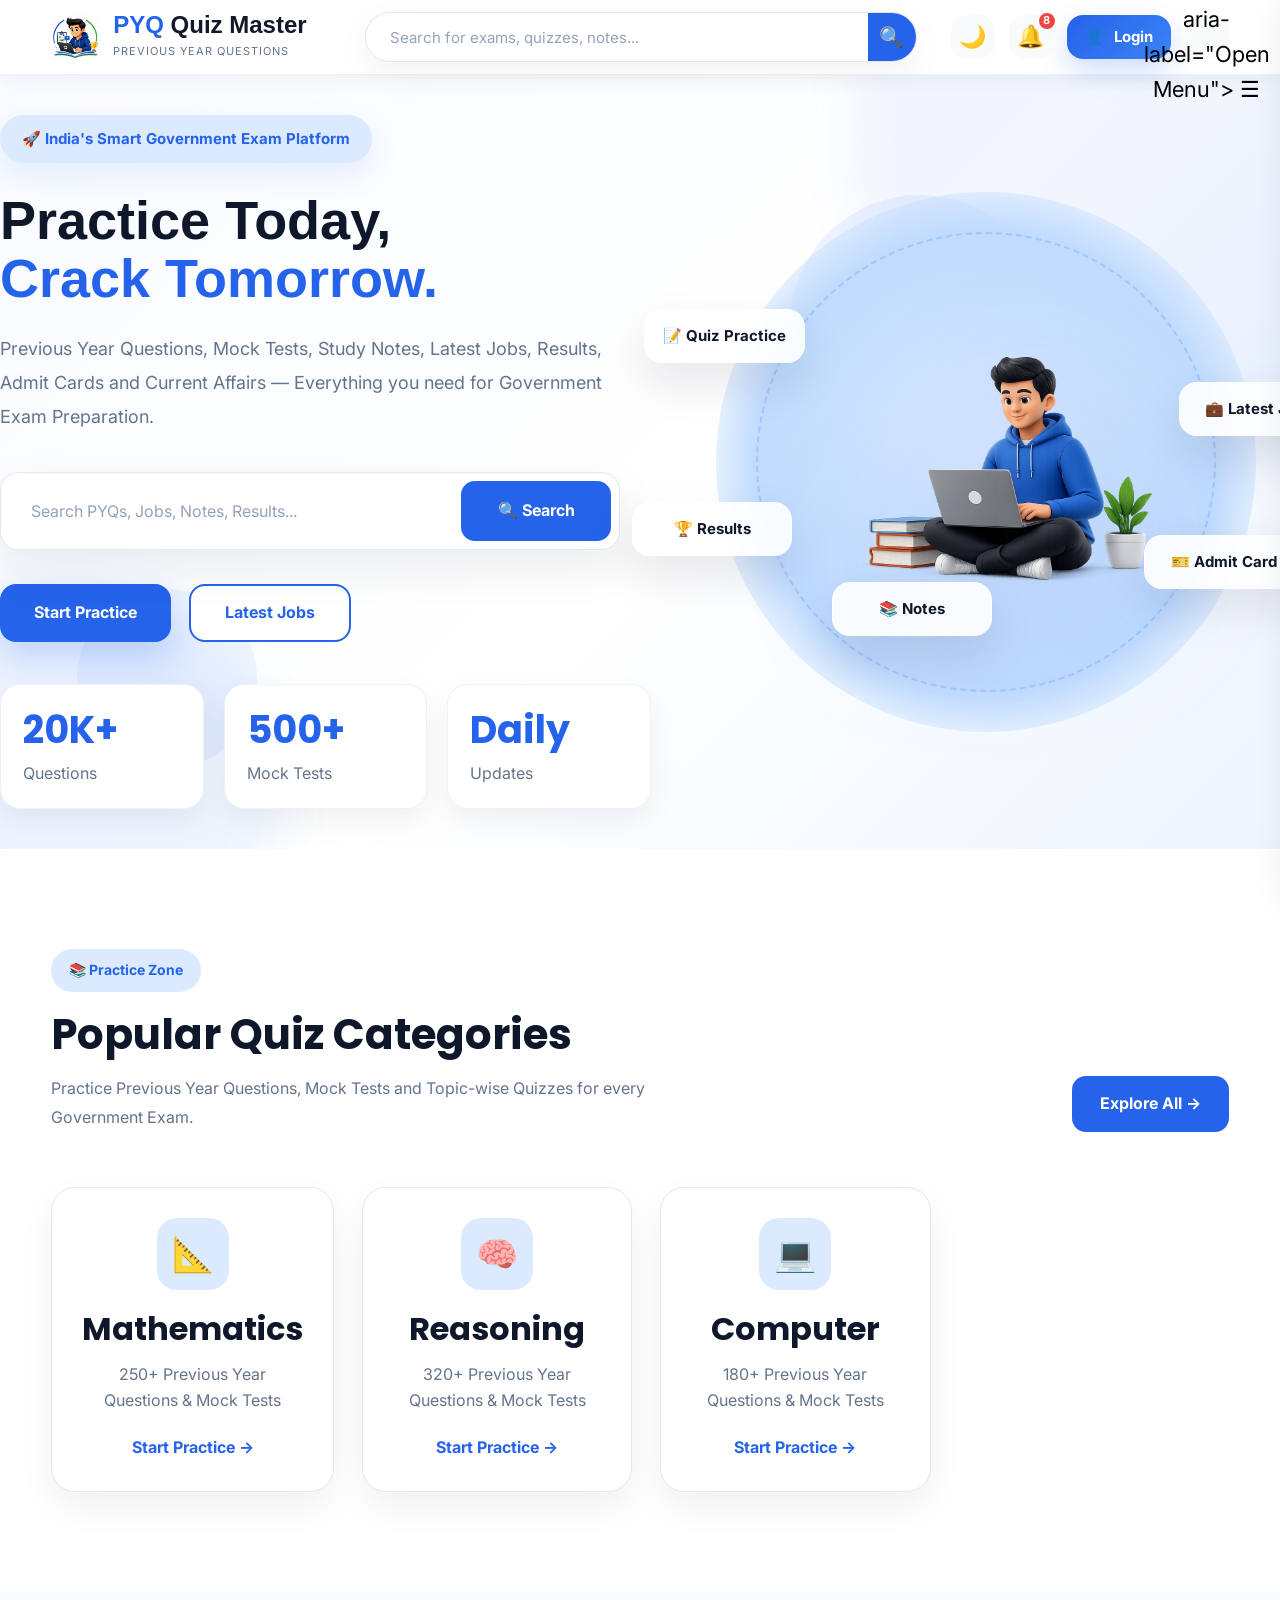
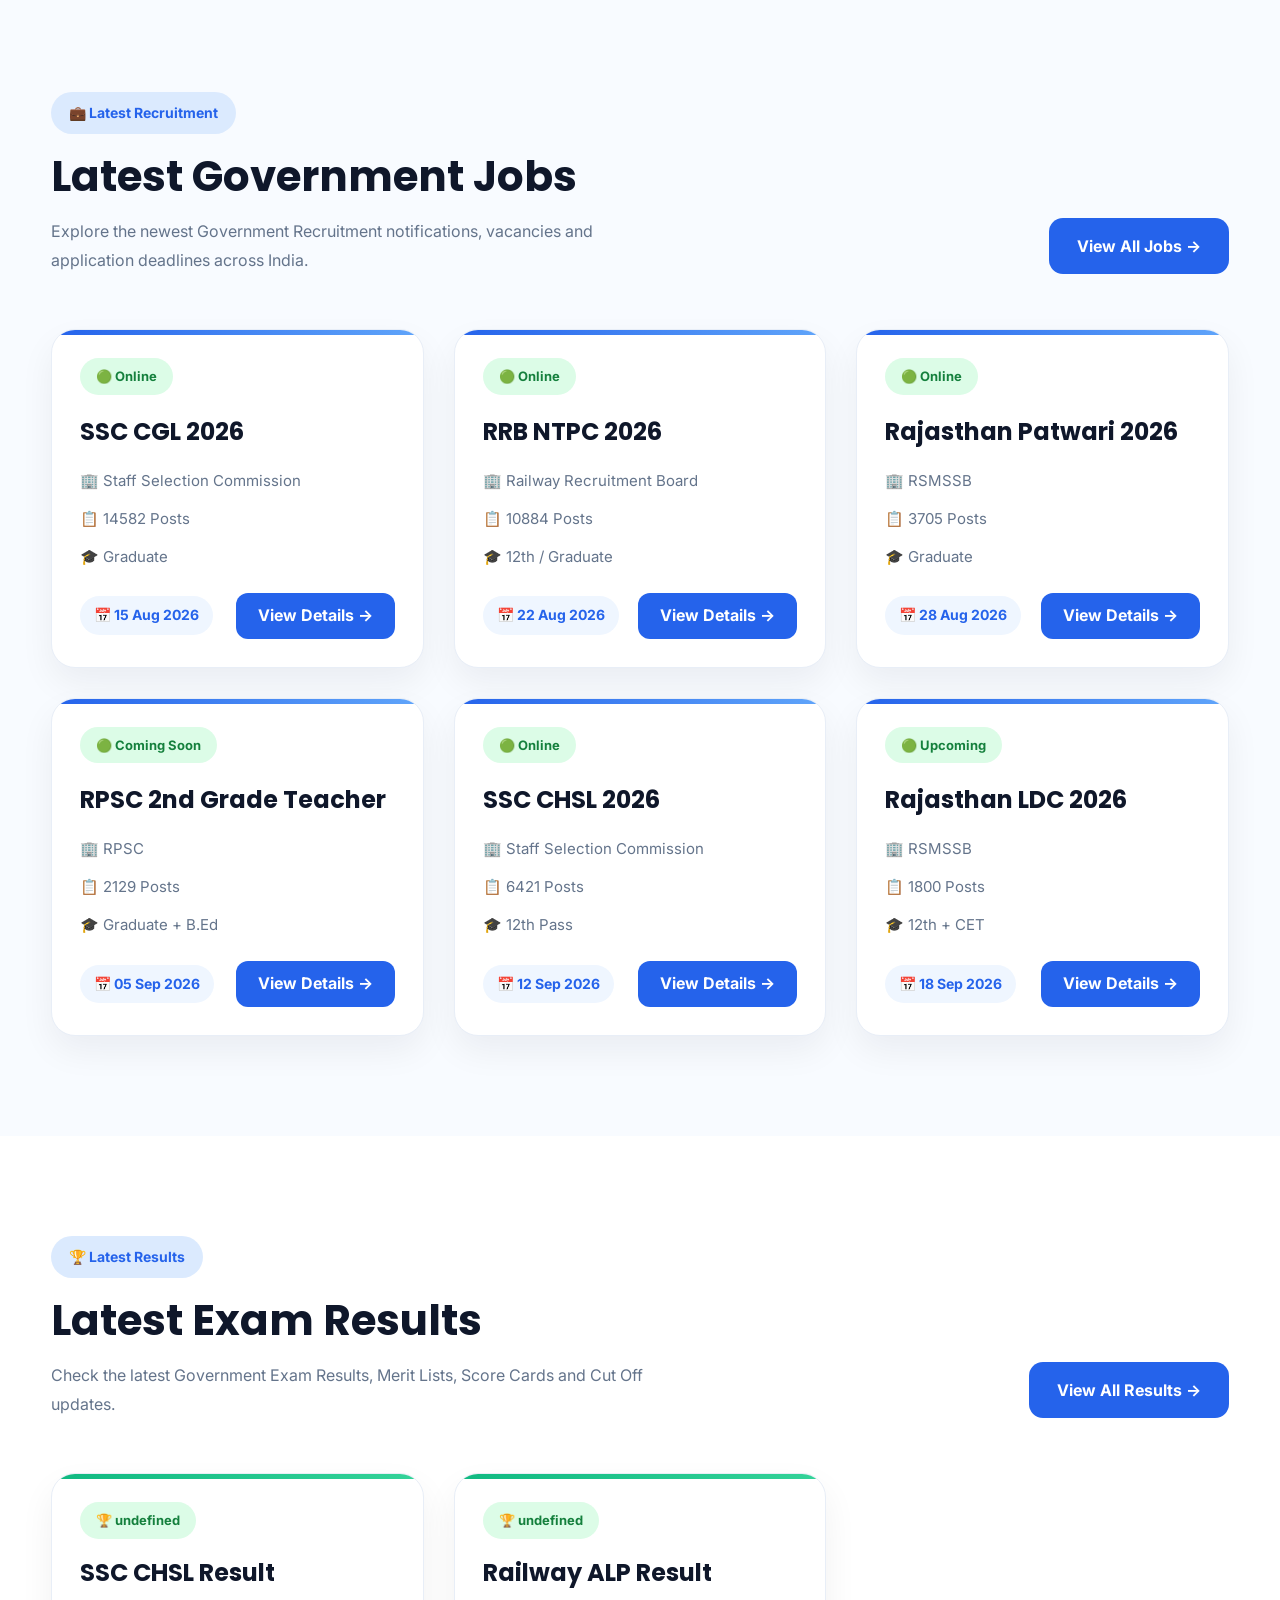
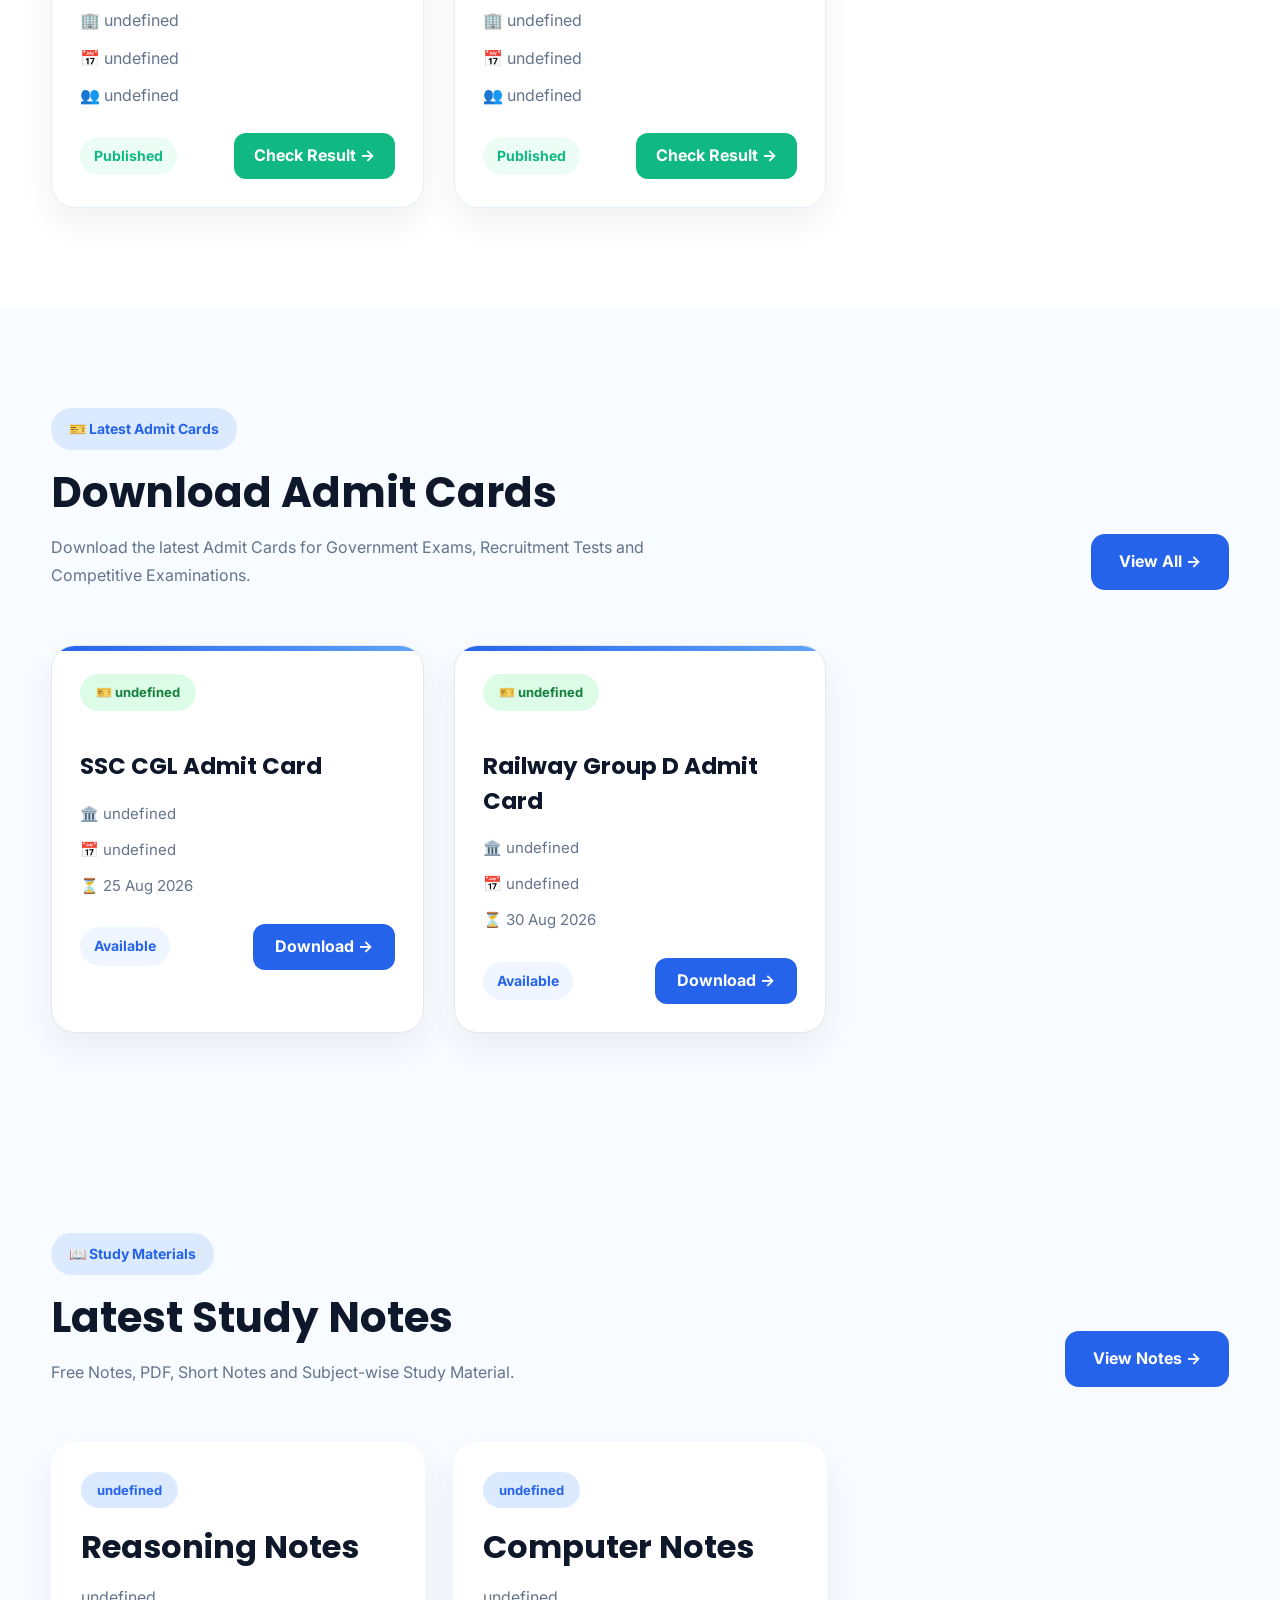
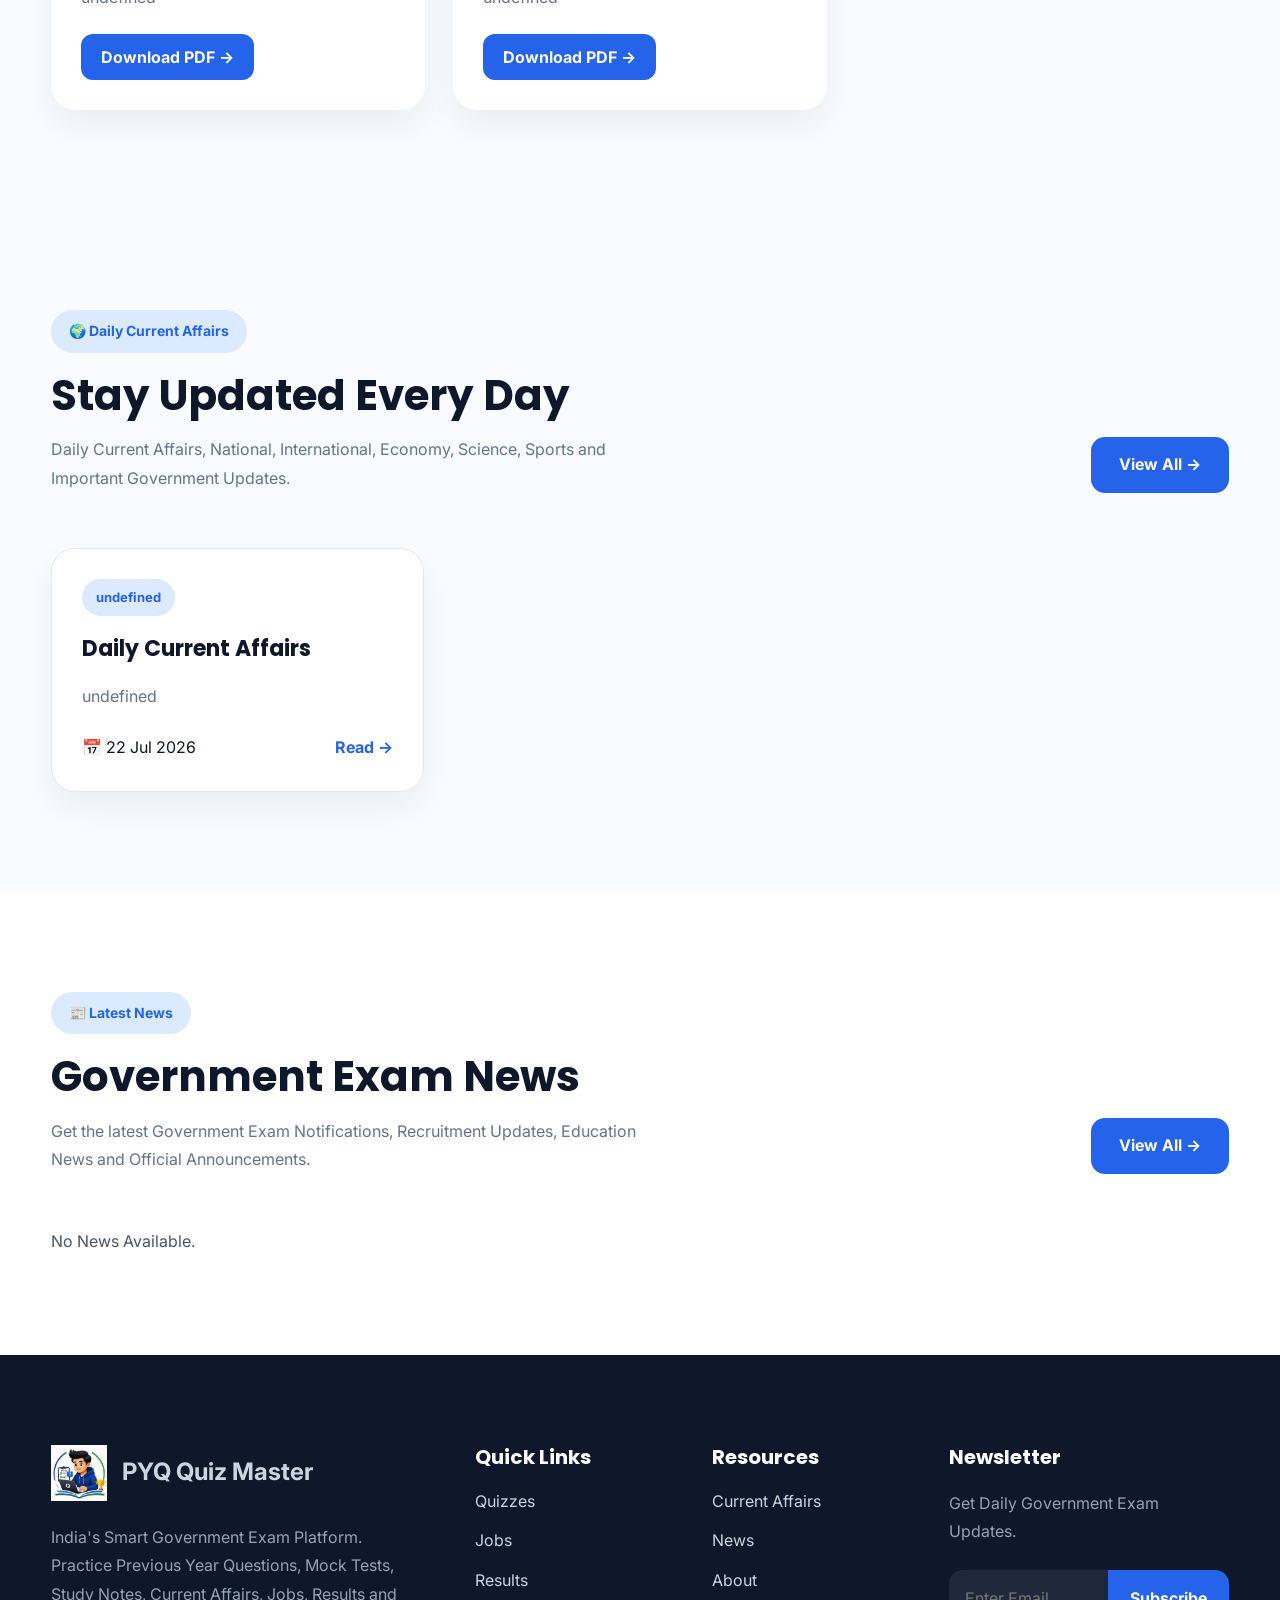
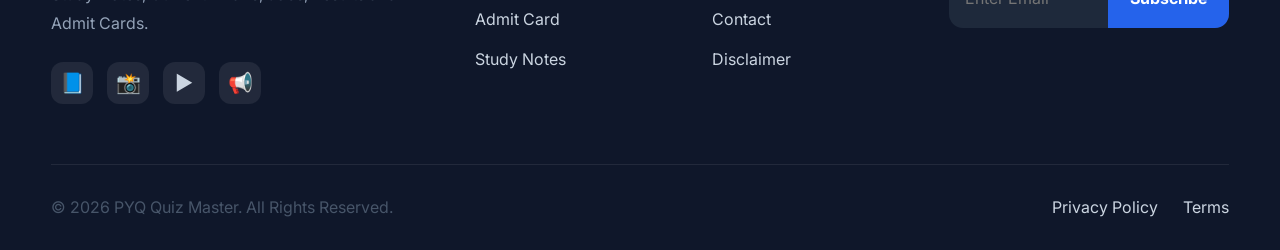
==== commit 3901b786: "Update index.html" ====
--- a/index.html
+++ b/index.html
@@ -3,12 +3,27 @@
 
 <head>
 
-    <!-- Basic Meta -->
+    <!-- ==========================
+         BASIC META
+    =========================== -->
+
     <meta charset="UTF-8">
-    <meta name="viewport" content="width=device-width, initial-scale=1.0">
-
-    <!-- SEO -->
-    <title>PYQ Quiz Master | Previous Year Questions, Mock Tests & Government Exams</title>
+
+    <meta
+        name="viewport"
+        content="width=device-width, initial-scale=1.0">
+
+    <meta
+        http-equiv="X-UA-Compatible"
+        content="IE=edge">
+
+    <!-- ==========================
+         SEO
+    =========================== -->
+
+    <title>
+        PYQ Quiz Master | Previous Year Questions, Mock Tests & Government Exams
+    </title>
 
     <meta
         name="description"
@@ -18,62 +33,105 @@
         name="keywords"
         content="PYQ Quiz Master, Previous Year Questions, SSC, Railway, RPSC, REET, CET, Mock Test, Government Jobs, Results, Admit Card, Notes">
 
-    <meta name="author" content="PYQ Quiz Master">
-
-    <meta name="robots" content="index, follow">
-
-    <meta name="theme-color" content="#2563EB">
-
-    <meta name="color-scheme" content="light dark">
-
-    <!-- Open Graph -->
+    <meta
+        name="author"
+        content="PYQ Quiz Master">
+
+    <meta
+        name="robots"
+        content="index,follow">
+
+    <link
+        rel="canonical"
+        href="https://hemantdidel.github.io/pyqquizmaster/">
+
+    <!-- ==========================
+         THEME
+    =========================== -->
+
+    <meta
+        name="theme-color"
+        content="#2563EB">
+
+    <meta
+        name="color-scheme"
+        content="light dark">
+
+    <!-- ==========================
+         OPEN GRAPH
+    =========================== -->
 
     <meta property="og:type" content="website">
 
     <meta property="og:title"
-        content="PYQ Quiz Master | Government Exam Preparation Platform">
+        content="PYQ Quiz Master">
 
     <meta property="og:description"
-        content="Practice Previous Year Questions, Mock Tests, Notes, Current Affairs, Jobs, Results and Admit Cards.">
-
-    <meta property="og:image" content="assets/images/hero.webp">
+        content="Previous Year Questions, Mock Tests, Study Notes, Jobs, Results and Current Affairs.">
+
+    <meta property="og:image"
+        content="assets/images/hero.webp">
 
     <meta property="og:url"
         content="https://hemantdidel.github.io/pyqquizmaster/">
 
-    <!-- Icons -->
-
-    <link rel="icon" href="favicon.ico">
-
-    <link rel="apple-touch-icon"
+    <!-- ==========================
+         ICONS
+    =========================== -->
+
+    <link
+        rel="icon"
+        href="favicon.ico">
+
+    <link
+        rel="apple-touch-icon"
         href="assets/logos/icon-512.png">
 
-    <!-- PWA -->
-
-    <link rel="manifest" href="manifest.json">
-
-    <!-- CSS -->
-
-    <link rel="stylesheet" href="css/variables.css">
-    <link rel="stylesheet" href="css/style.css">
-    <link rel="stylesheet" href="css/components.css">
-    <link rel="stylesheet" href="css/responsive.css">
+    <!-- ==========================
+         PWA
+    =========================== -->
+
+    <link
+        rel="manifest"
+        href="manifest.json">
+
+    <!-- ==========================
+         CSS
+    =========================== -->
+
+    <link
+        rel="stylesheet"
+        href="css/variables.css">
+
+    <link
+        rel="stylesheet"
+        href="css/style.css">
+
+    <link
+        rel="stylesheet"
+        href="css/components.css">
+
+    <link
+        rel="stylesheet"
+        href="css/responsive.css">
 
 </head>
 
 <body>
 
+    <!-- ==========================
+         APP
+    =========================== -->
+
     <div id="app">
 
-        <!-- Loading -->
-
-        <div id="loading"></div>
-
         <!-- Header -->
 
         <div id="header"></div>
 
-        <main>
+        <!-- Main -->
+
+        <main id="mainContent">
 
             <!-- Hero -->
 
@@ -103,7 +161,7 @@
 
             <div id="home-current-affairs"></div>
 
-            <!-- News -->
+            <!-- Latest News -->
 
             <div id="home-news"></div>
 
@@ -112,19 +170,31 @@
         <!-- Footer -->
 
         <div id="footer"></div>
-        <div id="mobileBottomNav"></div>
 
     </div>
 
-    <!-- JavaScript -->
+    <!-- Mobile Bottom Navigation -->
+
+    <div id="mobileBottomNav"></div>
+
+    <!-- ==========================
+         JAVASCRIPT
+    =========================== -->
 
     <script src="js/utils.js"></script>
+
     <script src="js/api.js"></script>
+
     <script src="js/ui.js"></script>
+
     <script src="js/loader.js"></script>
+
     <script src="js/search.js"></script>
+
     <script src="js/router.js"></script>
+
     <script src="js/theme.js"></script>
+
     <script src="js/app.js"></script>
 
 </body>
--- a/css/components.css
+++ b/css/components.css
@@ -272,9 +272,9 @@
 
     z-index:1000;
 
-    background:rgba(255,255,255,.95);
-
-    backdrop-filter:blur(16px);
+    background:#ffffff;
+backdrop-filter:blur(12px);
+box-shadow:0 4px 20px rgba(15,23,42,.05);
 
     border-bottom:1px solid #EEF2F7;
 
@@ -288,7 +288,7 @@
 
 .header-top{
 
-    height:88px;
+    height:74px;
 
 }
 
@@ -324,9 +324,9 @@
 
 .logo-image{
 
-    width:58px;
-
-    height:58px;
+    width:48px;
+
+    height:48px;
 
     object-fit:contain;
 
@@ -352,7 +352,9 @@
 
     margin:0;
 
-    font-size:28px;
+    font-size:24px;
+    
+    white-space:nowrap;
 
     line-height:1;
 
@@ -414,7 +416,7 @@
 
     flex:1;
 
-    height:56px;
+    height:48px;
 
     padding:0 24px;
 
@@ -432,9 +434,9 @@
 
 .header-search button{
 
-    width:58px;
-
-    height:58px;
+    width:48px;
+
+    height:48px;
 
     background:#2563EB;
 
@@ -470,9 +472,9 @@
 
     position:relative;
 
-    width:50px;
-
-    height:50px;
+    width:44px;
+
+    height:44px;
 
     display:flex;
 
@@ -544,9 +546,9 @@
 
     gap:10px;
 
-    height:50px;
-
-    padding:0 24px;
+    height:44px;
+
+    padding:0 18px;
 
     border:none;
 
@@ -571,118 +573,6 @@
 .profile-btn:hover{
 
     transform:translateY(-3px);
-
-}
-
-/*==========================
-BOTTOM HEADER
-==========================*/
-
-.header-bottom{
-
-    height:64px;
-
-    border-top:1px solid #EEF2F7;
-
-    background:#fff;
-
-}
-
-.desktop-nav{
-
-    height:100%;
-
-}
-
-.desktop-nav ul{
-
-    height:100%;
-
-    display:flex;
-
-    align-items:center;
-
-    justify-content:center;
-
-    gap:38px;
-
-}
-
-.desktop-nav li{
-
-    height:100%;
-
-    display:flex;
-
-    align-items:center;
-
-}
-
-.desktop-nav a{
-
-    position:relative;
-
-    display:flex;
-
-    align-items:center;
-
-    gap:8px;
-
-    height:100%;
-
-    color:#334155;
-
-    font-size:16px;
-
-    font-weight:600;
-
-    transition:.3s;
-
-}
-
-.desktop-nav a:hover{
-
-    color:#2563EB;
-
-}
-
-.desktop-nav a::after{
-
-    content:"";
-
-    position:absolute;
-
-    left:0;
-
-    bottom:0;
-
-    width:0;
-
-    height:3px;
-
-    background:#2563EB;
-
-    border-radius:999px;
-
-    transition:.3s;
-
-}
-
-.desktop-nav a:hover::after{
-
-    width:100%;
-
-}
-
-.desktop-nav .active{
-
-    color:#2563EB;
-
-}
-
-.desktop-nav .active::after{
-
-    width:100%;
 
 }
 
@@ -734,71 +624,189 @@
 
 }
 
-.desktop-nav{
+.logo-title{
+
+    font-size:22px;
+
+}
+
+.logo-image{
+
+    width:52px;
+
+    height:52px;
+
+}
+
+}
+
+@media (max-width:768px){
+
+.header-top{
+
+    height:74px;
+
+}
+
+.profile-btn span{
 
     display:none;
 
 }
 
-.header-bottom{
-
-    display:none;
-
-}
-
-.logo-title{
+.profile-btn{
+
+    width:50px;
+
+    padding:0;
+
+    justify-content:center;
+
+}
+
+.header-actions{
+
+    gap:10px;
+
+}
+
+.header-btn{
+
+    width:46px;
+
+    height:46px;
+
+}
+
+}
+
+/* ======================================================
+   SIDE MENU
+====================================================== */
+
+.side-menu{
+
+    position:fixed;
+
+    top:0;
+
+    right:-340px;
+
+    width:320px;
+
+    height:100vh;
+
+    background:#ffffff;
+
+    z-index:2000;
+
+    transition:.35s;
+
+    box-shadow:-10px 0 35px rgba(15,23,42,.12);
+
+    display:flex;
+
+    flex-direction:column;
+
+}
+
+.side-menu.active{
+
+    right:0;
+
+}
+
+.menu-overlay{
+
+    position:fixed;
+
+    inset:0;
+
+    background:rgba(15,23,42,.45);
+
+    opacity:0;
+
+    visibility:hidden;
+
+    transition:.35s;
+
+    z-index:1999;
+
+}
+
+.menu-overlay.active{
+
+    opacity:1;
+
+    visibility:visible;
+
+}
+
+.side-menu-header{
+
+    display:flex;
+
+    justify-content:space-between;
+
+    align-items:center;
+
+    padding:24px;
+
+    border-bottom:1px solid #EEF2F7;
+
+}
+
+.side-menu-header h3{
+
+    font-size:24px;
+
+}
+
+.side-menu-header button{
+
+    width:42px;
+
+    height:42px;
+
+    border-radius:12px;
+
+    background:#F8FAFC;
 
     font-size:22px;
 
 }
 
-.logo-image{
-
-    width:52px;
-
-    height:52px;
-
-}
-
-}
-
-@media (max-width:768px){
-
-.header-top{
-
-    height:78px;
-
-}
-
-.profile-btn span{
-
-    display:none;
-
-}
-
-.profile-btn{
-
-    width:50px;
-
-    padding:0;
-
-    justify-content:center;
-
-}
-
-.header-actions{
-
-    gap:10px;
-
-}
-
-.header-btn{
-
-    width:46px;
-
-    height:46px;
-
-}
+.side-nav{
+
+    display:flex;
+
+    flex-direction:column;
+
+    padding:18px;
+
+}
+
+.side-nav a{
+
+    padding:16px 18px;
+
+    border-radius:14px;
+
+    color:#334155;
+
+    font-weight:600;
+
+    transition:.25s;
+
+}
+
+.side-nav a:hover{
+
+    background:#EFF6FF;
+
+    color:#2563EB;
+
+    transform:translateX(6px);
 
 }
 
@@ -3024,3 +3032,159 @@
 
 }
 
+/*======================================================
+MOBILE BOTTOM NAVIGATION
+======================================================*/
+
+.mobile-nav{
+
+position:fixed;
+
+left:0;
+
+right:0;
+
+bottom:0;
+
+height:72px;
+
+background:#fff;
+
+display:none;
+
+justify-content:space-around;
+
+align-items:center;
+
+border-top:1px solid #E5E7EB;
+
+box-shadow:0 -10px 30px rgba(15,23,42,.08);
+
+z-index:999;
+
+}
+
+.mobile-nav a{
+
+display:flex;
+
+flex-direction:column;
+
+align-items:center;
+
+justify-content:center;
+
+gap:4px;
+
+color:#64748B;
+
+font-size:22px;
+
+font-weight:600;
+
+transition:.3s;
+
+flex:1;
+
+height:100%;
+
+}
+
+.mobile-nav small{
+
+font-size:12px;
+
+font-weight:600;
+
+}
+
+.mobile-nav a.active{
+
+color:#2563EB;
+
+}
+
+.mobile-nav a:hover{
+
+color:#2563EB;
+
+background:#F8FAFC;
+
+}
+
+@media(max-width:768px){
+
+.mobile-nav{
+
+display:flex;
+
+}
+
+body{
+
+padding-bottom:72px;
+
+}
+
+}
+
+/*======================================================
+SEARCH SUGGESTIONS
+======================================================*/
+
+.header-search,
+.hero-search{
+
+position:relative;
+
+}
+
+.search-suggestions{
+
+position:absolute;
+
+top:100%;
+
+left:0;
+
+right:0;
+
+background:#fff;
+
+border-radius:16px;
+
+margin-top:10px;
+
+box-shadow:0 20px 50px rgba(0,0,0,.08);
+
+overflow:hidden;
+
+display:none;
+
+z-index:100;
+
+border:1px solid #E5E7EB;
+
+}
+
+.suggestion-item{
+
+padding:14px 18px;
+
+cursor:pointer;
+
+font-weight:500;
+
+transition:.25s;
+
+}
+
+.suggestion-item:hover{
+
+background:#EFF6FF;
+
+color:#2563EB;
+
+}
+
+
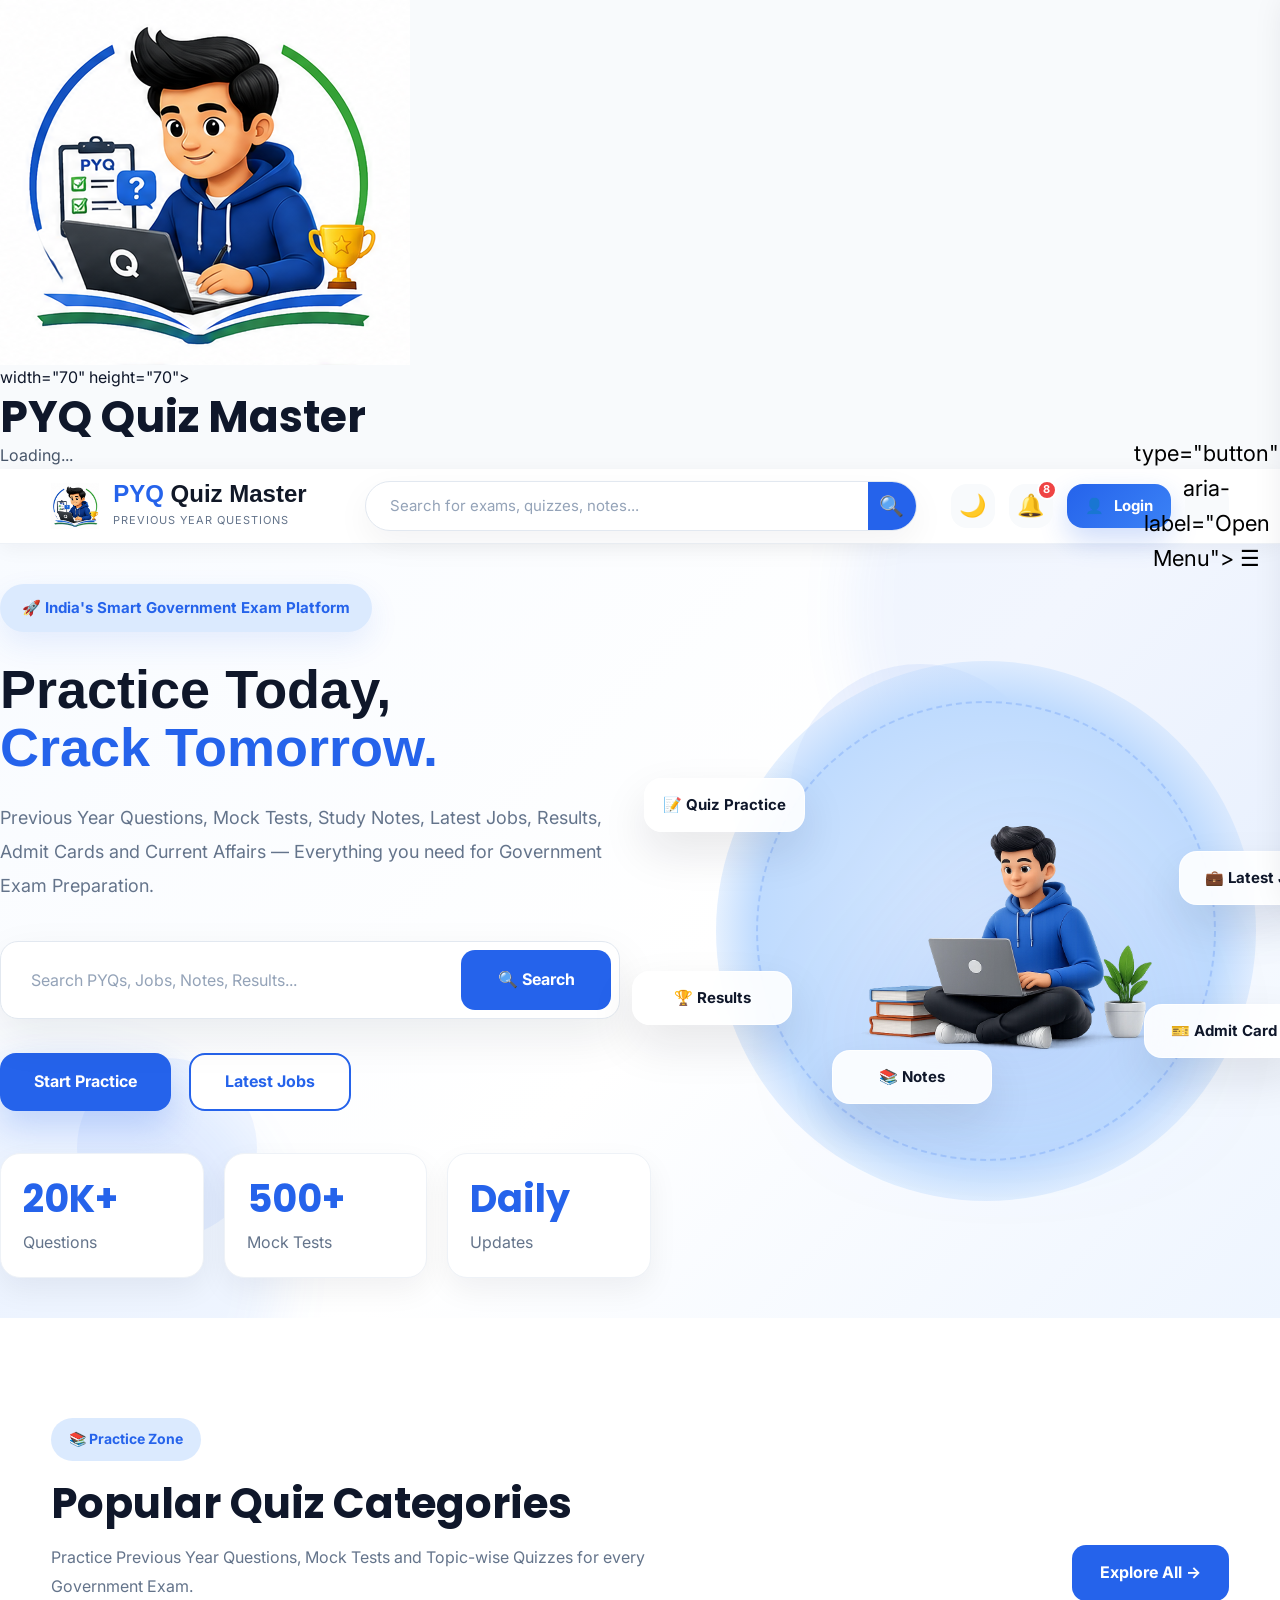
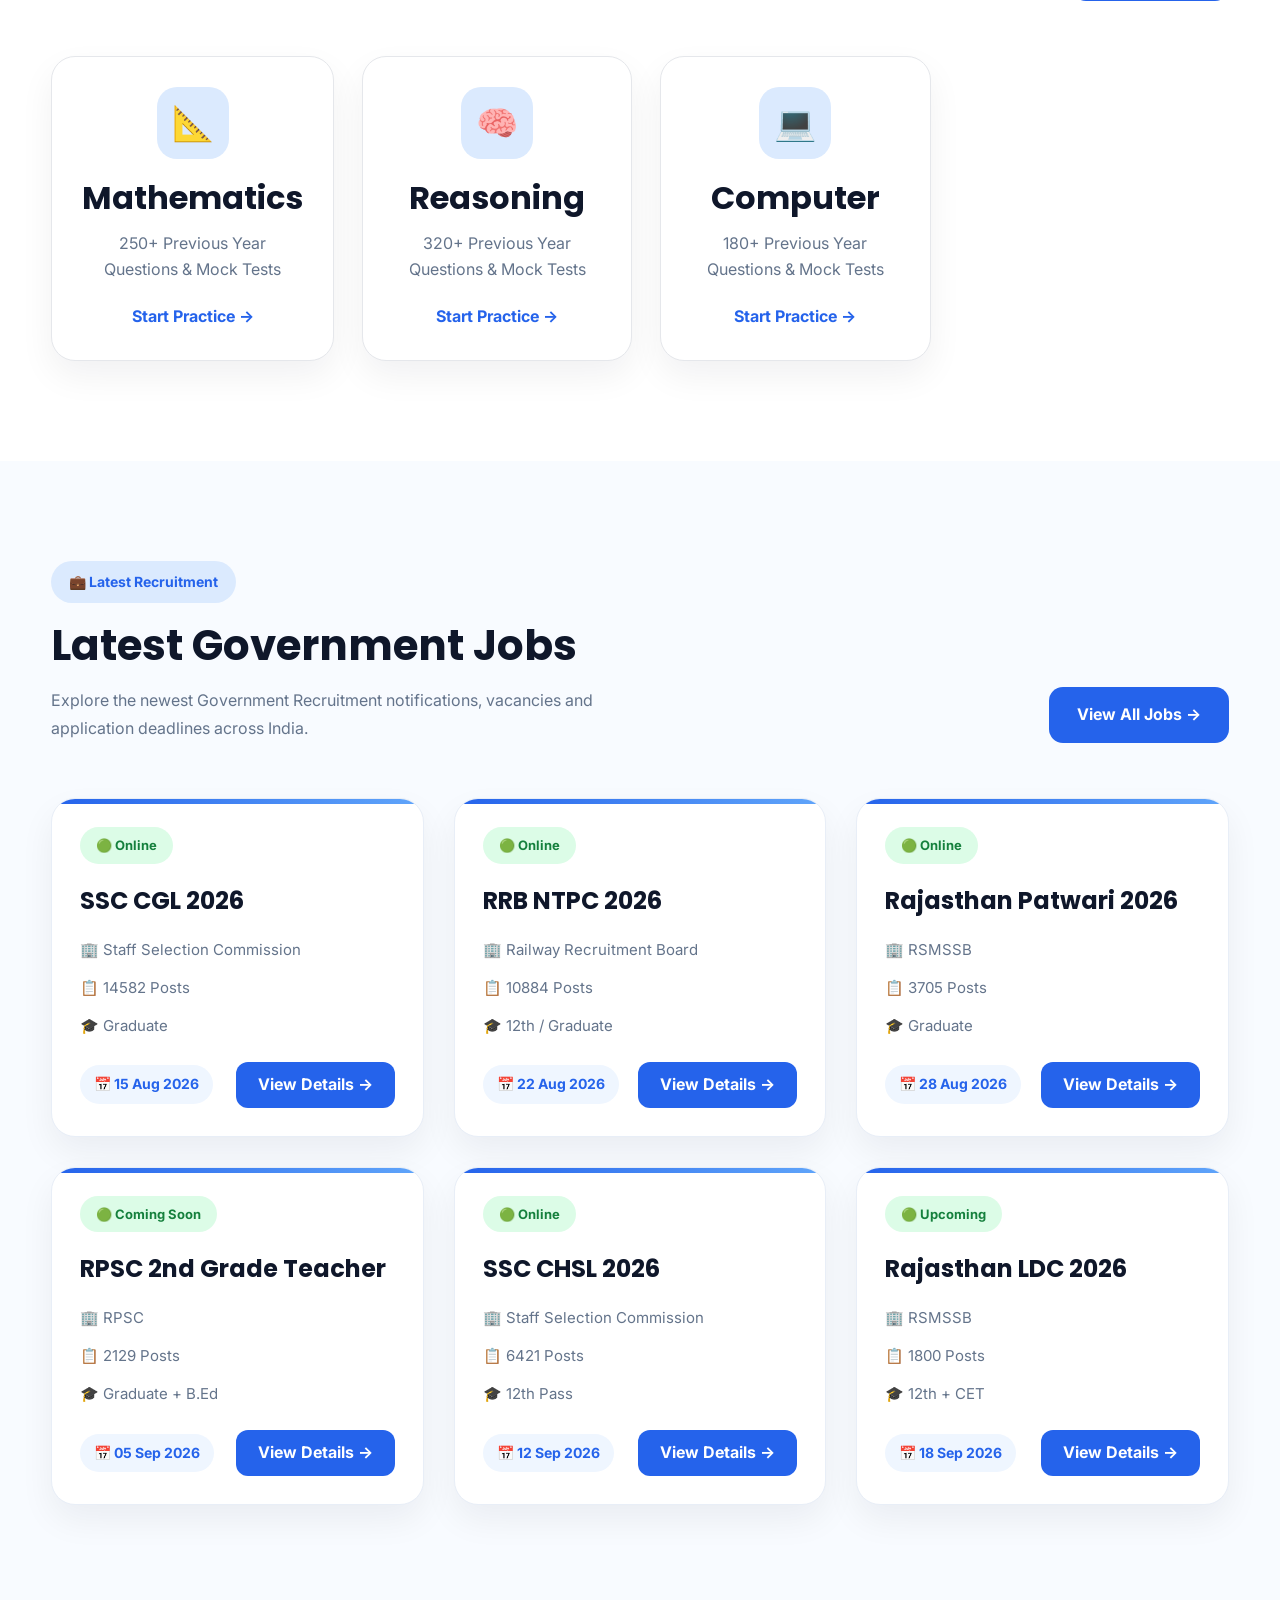
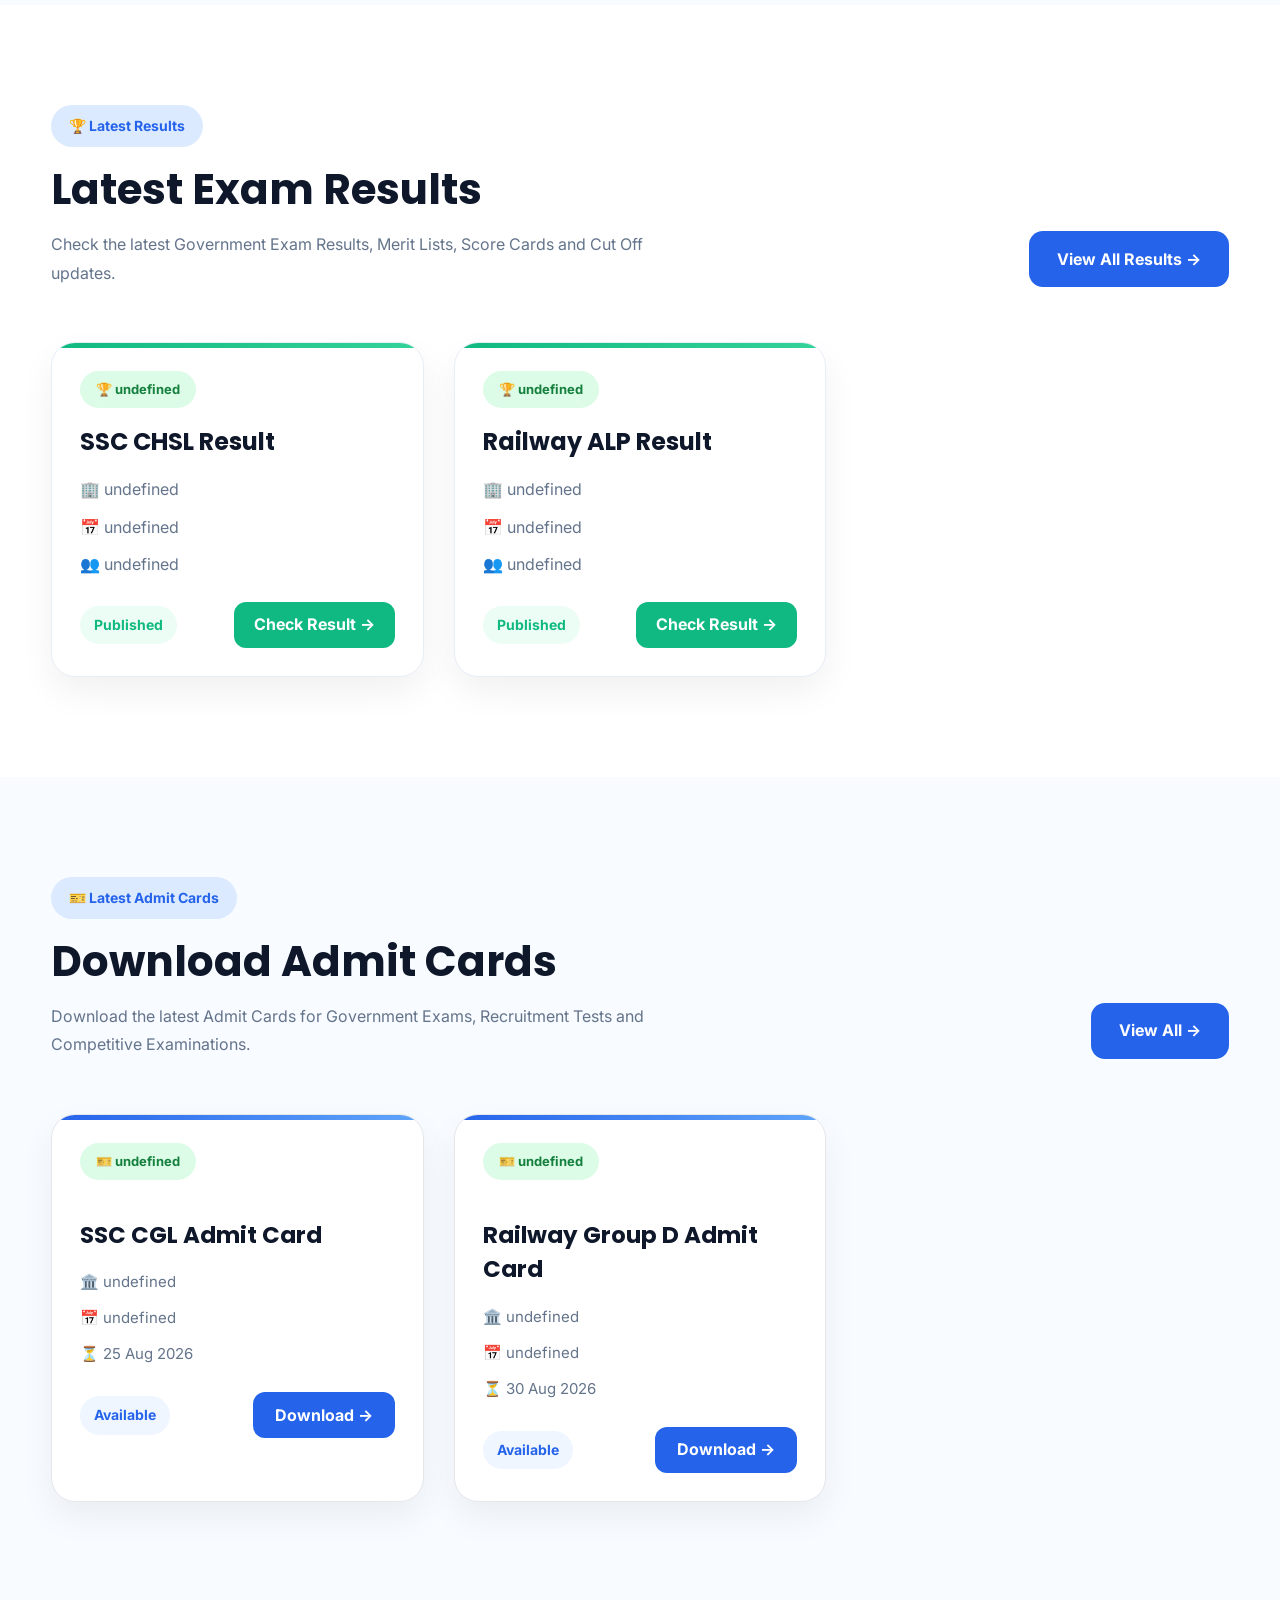
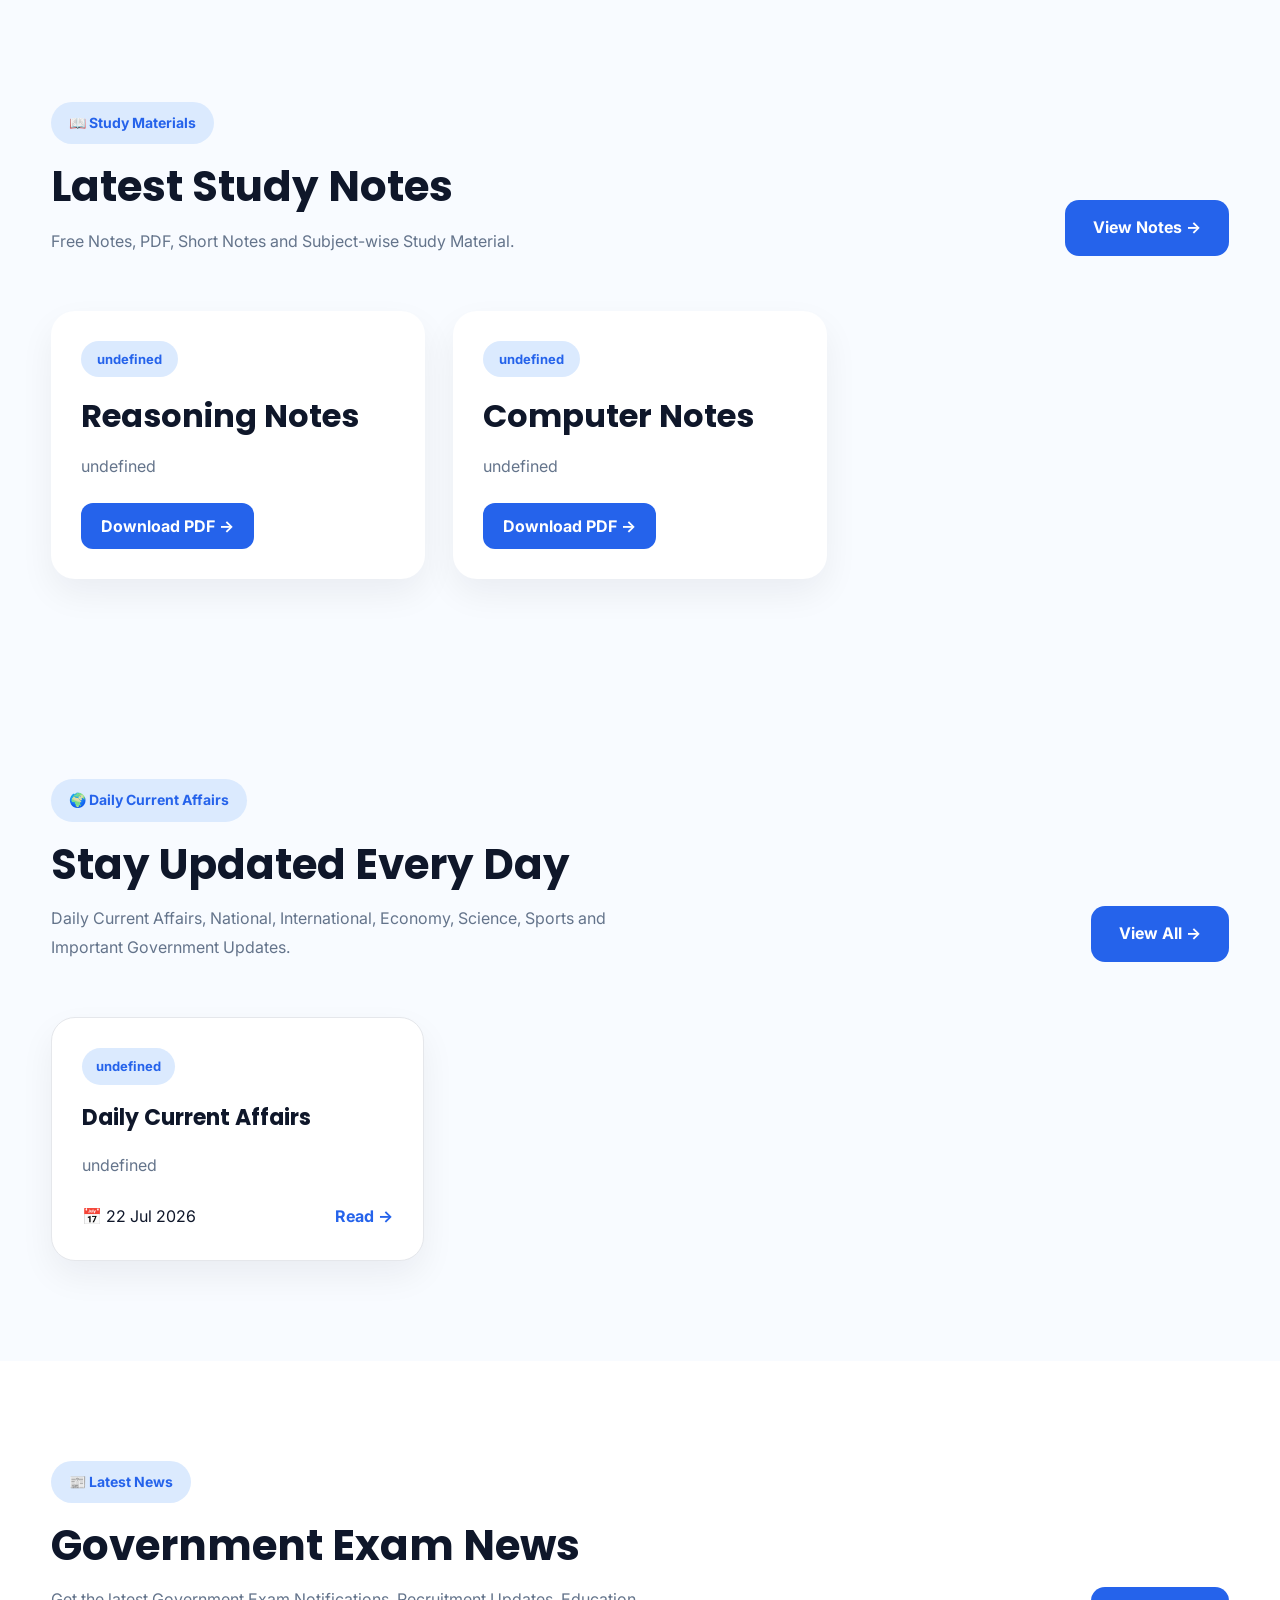
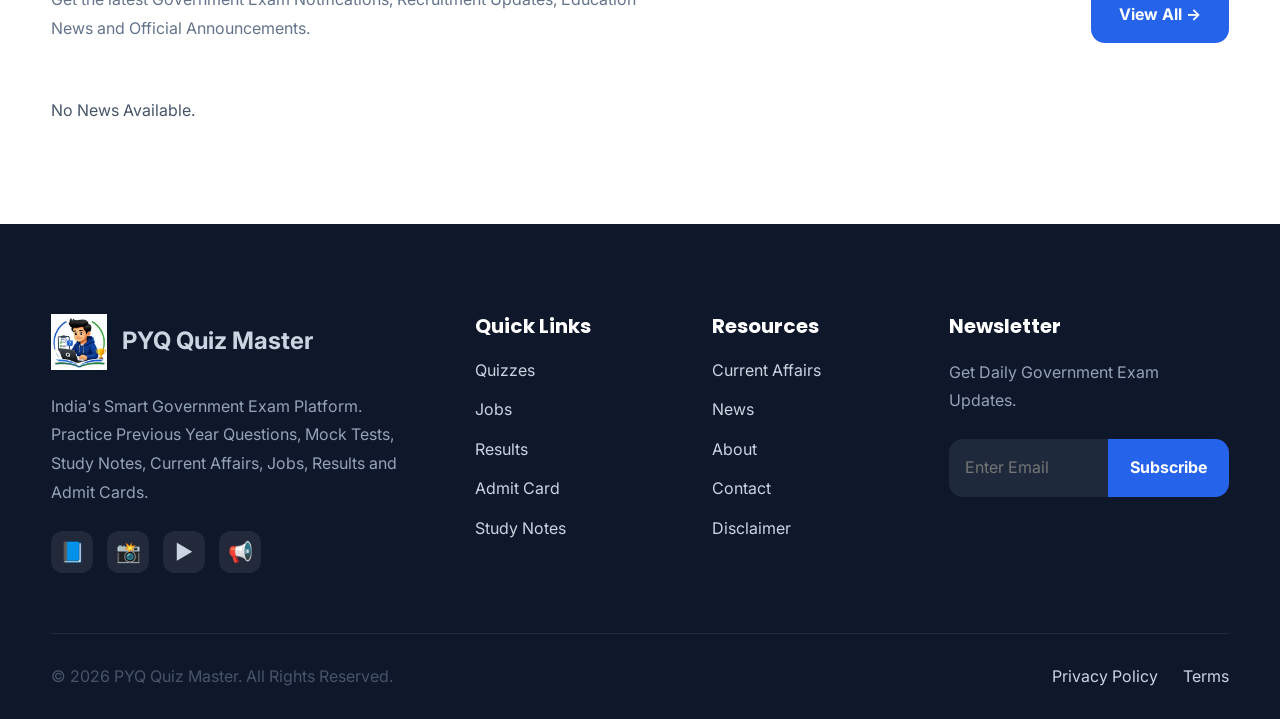
==== commit 5336124b: "Update index.html" ====
--- a/index.html
+++ b/index.html
@@ -120,6 +120,31 @@
 <body>
 
     <!-- ==========================
+     PAGE LOADER
+=========================== -->
+
+<div id="pageLoader" class="page-loader">
+
+    <div class="loader-box">
+
+        <img
+            src="assets/logos/icon-512.png"
+            alt="PYQ Quiz Master"
+            class="loader-logo">
+            width="70"
+            height="70">
+
+        <h2>PYQ Quiz Master</h2>
+
+        <p>Loading...</p>
+
+        <div class="loader-spinner"></div>
+
+    </div>
+
+</div>
+
+    <!-- ==========================
          APP
     =========================== -->
 
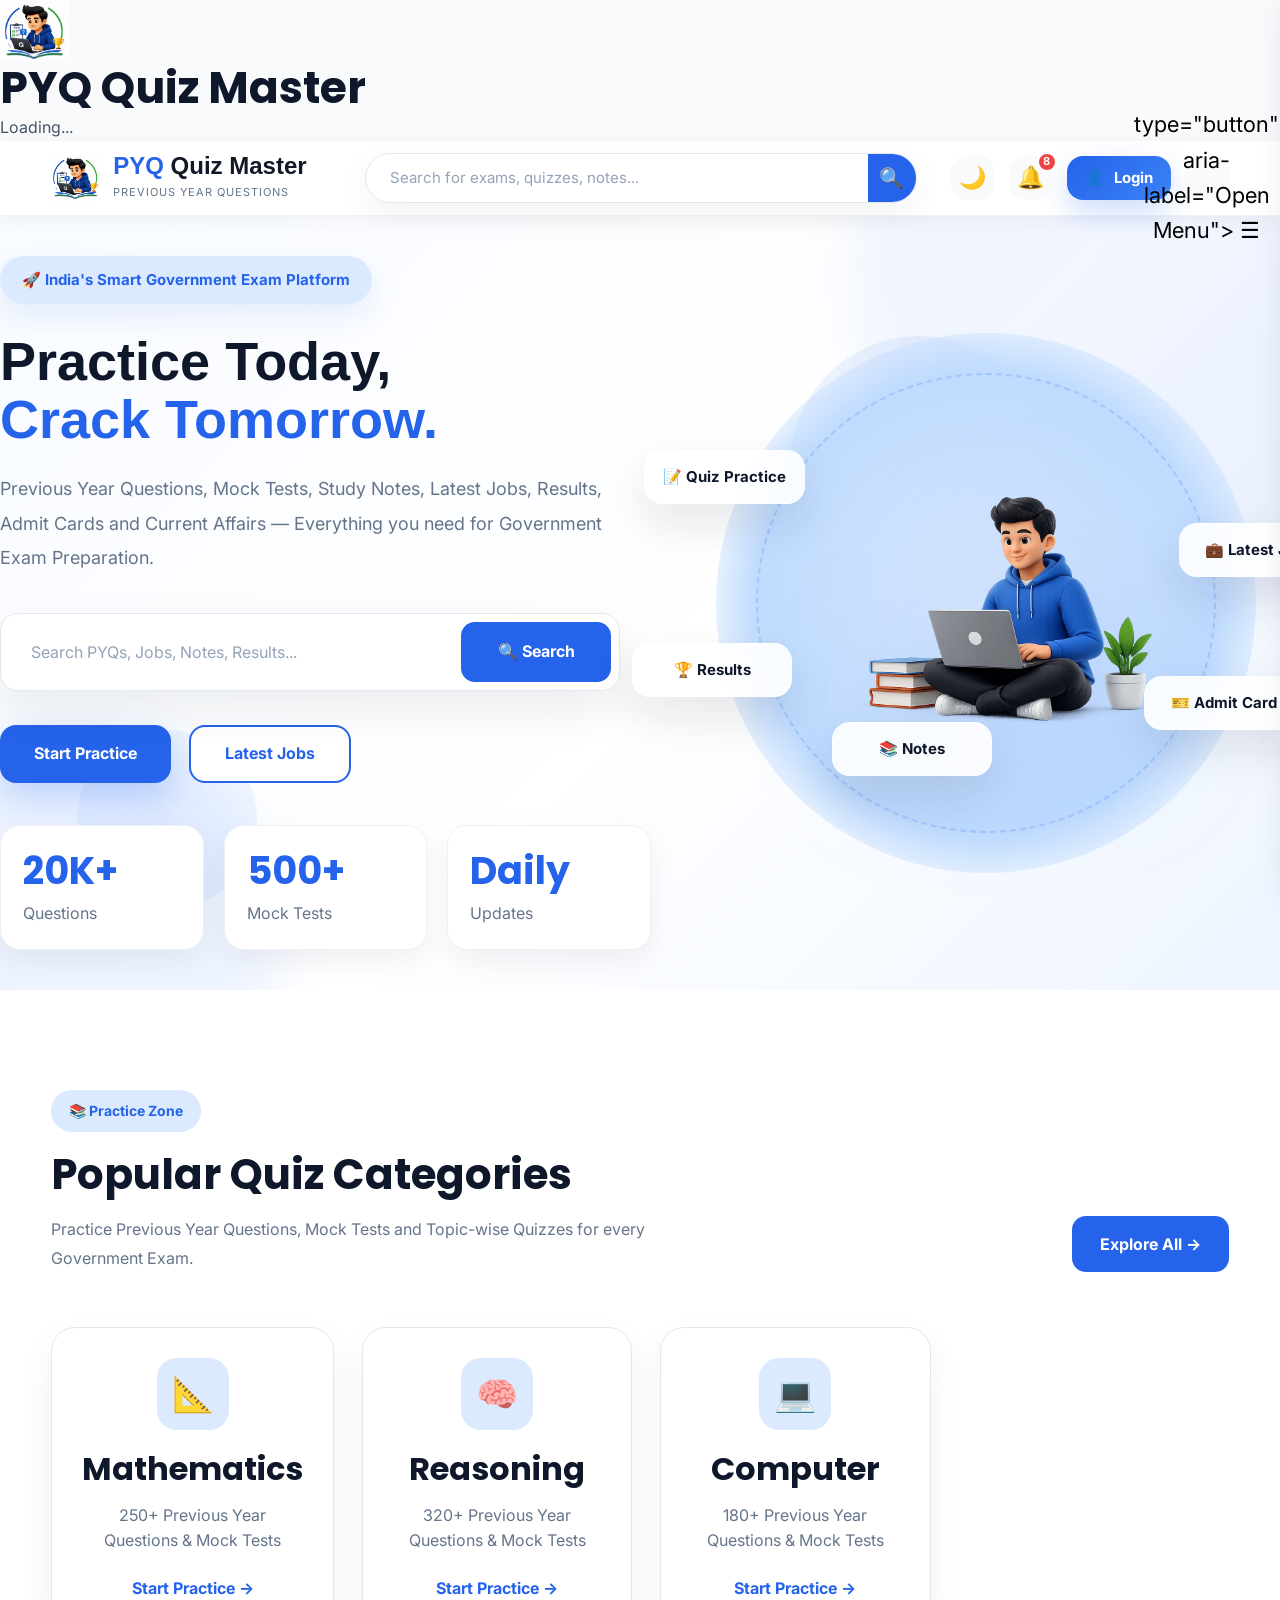
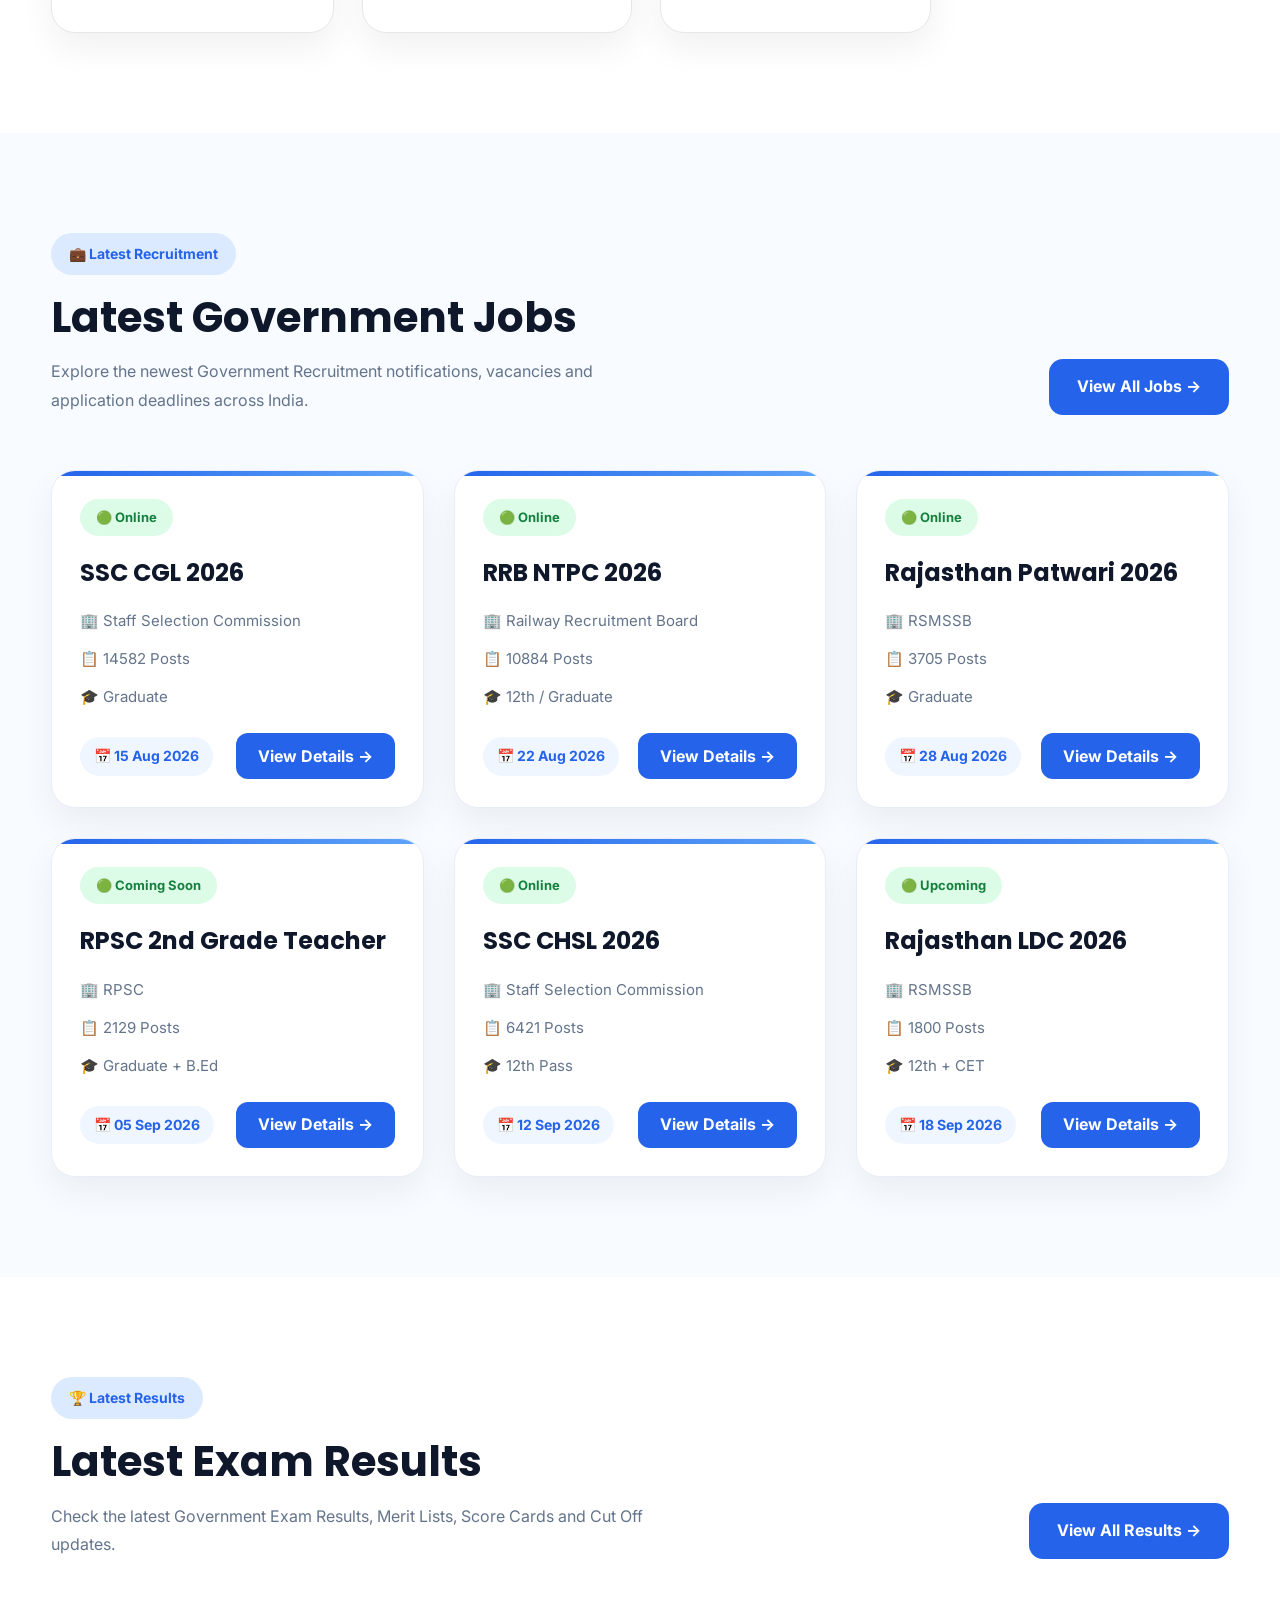
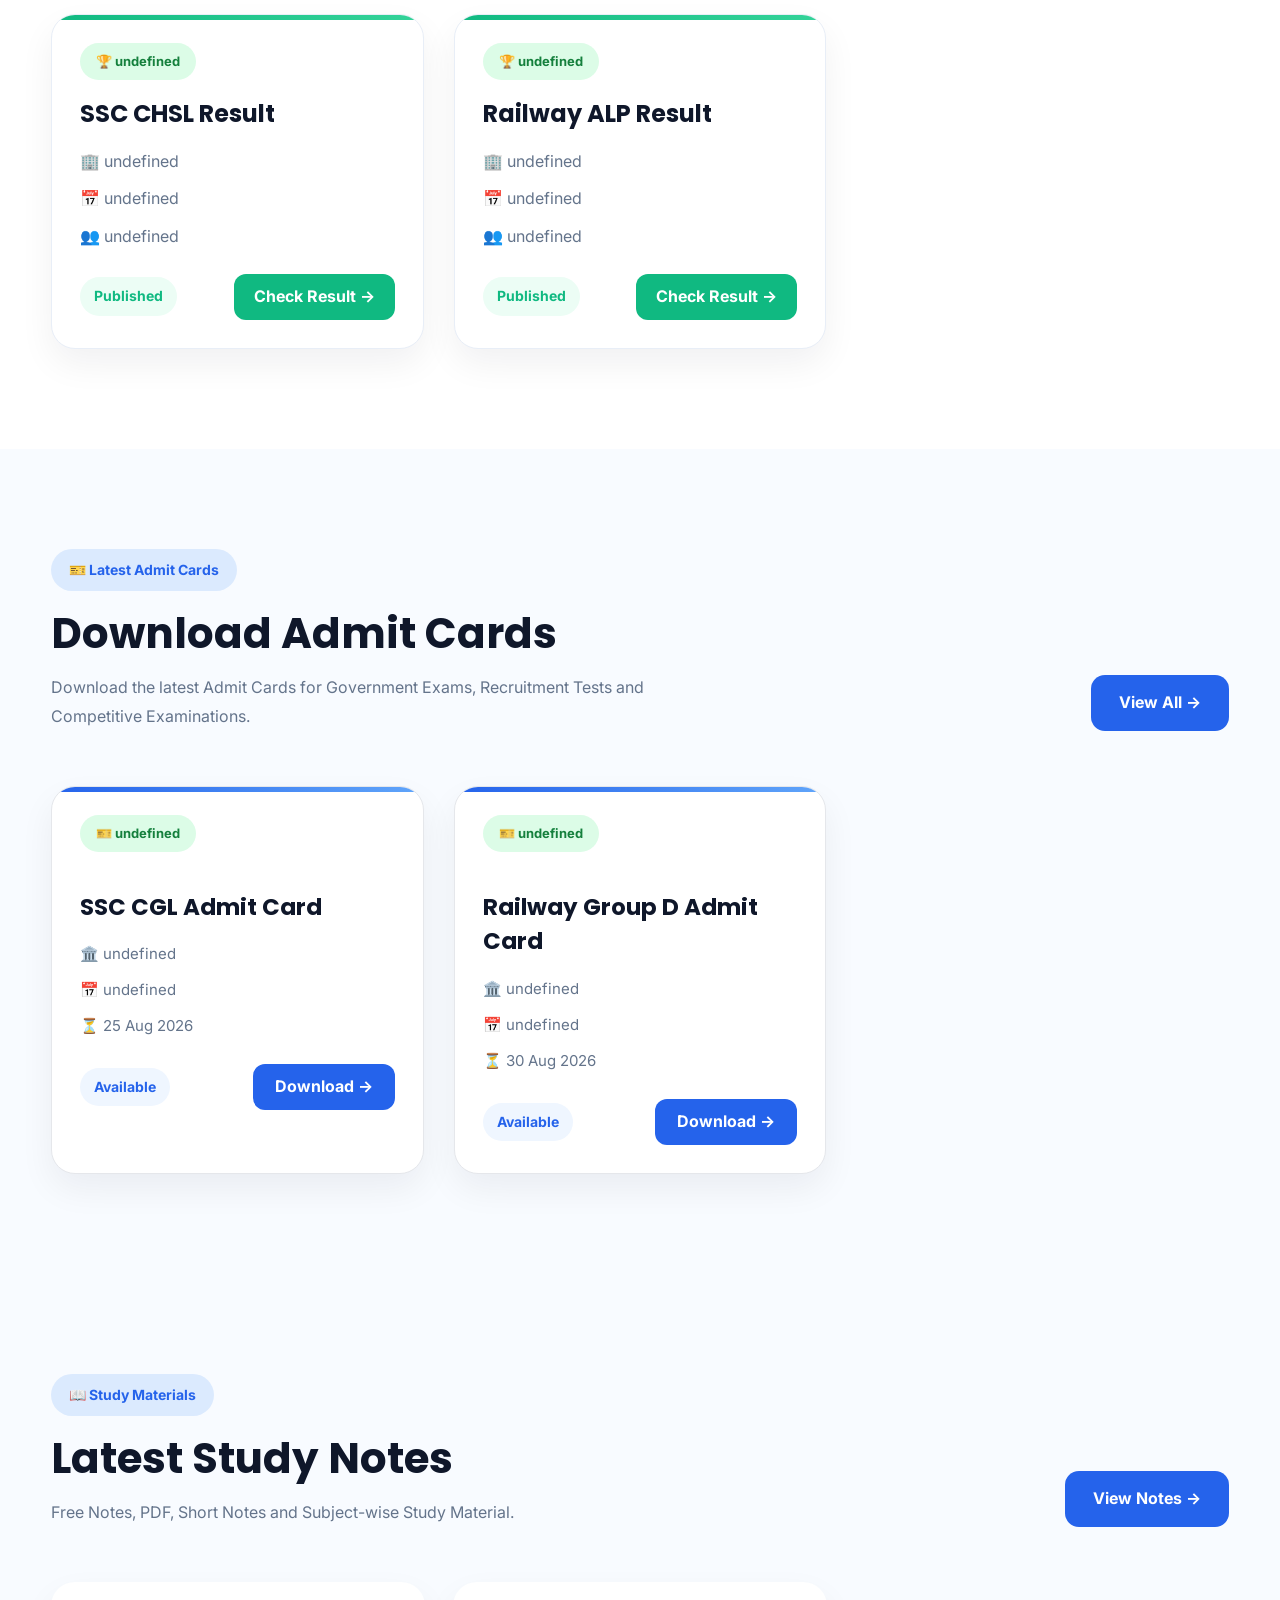
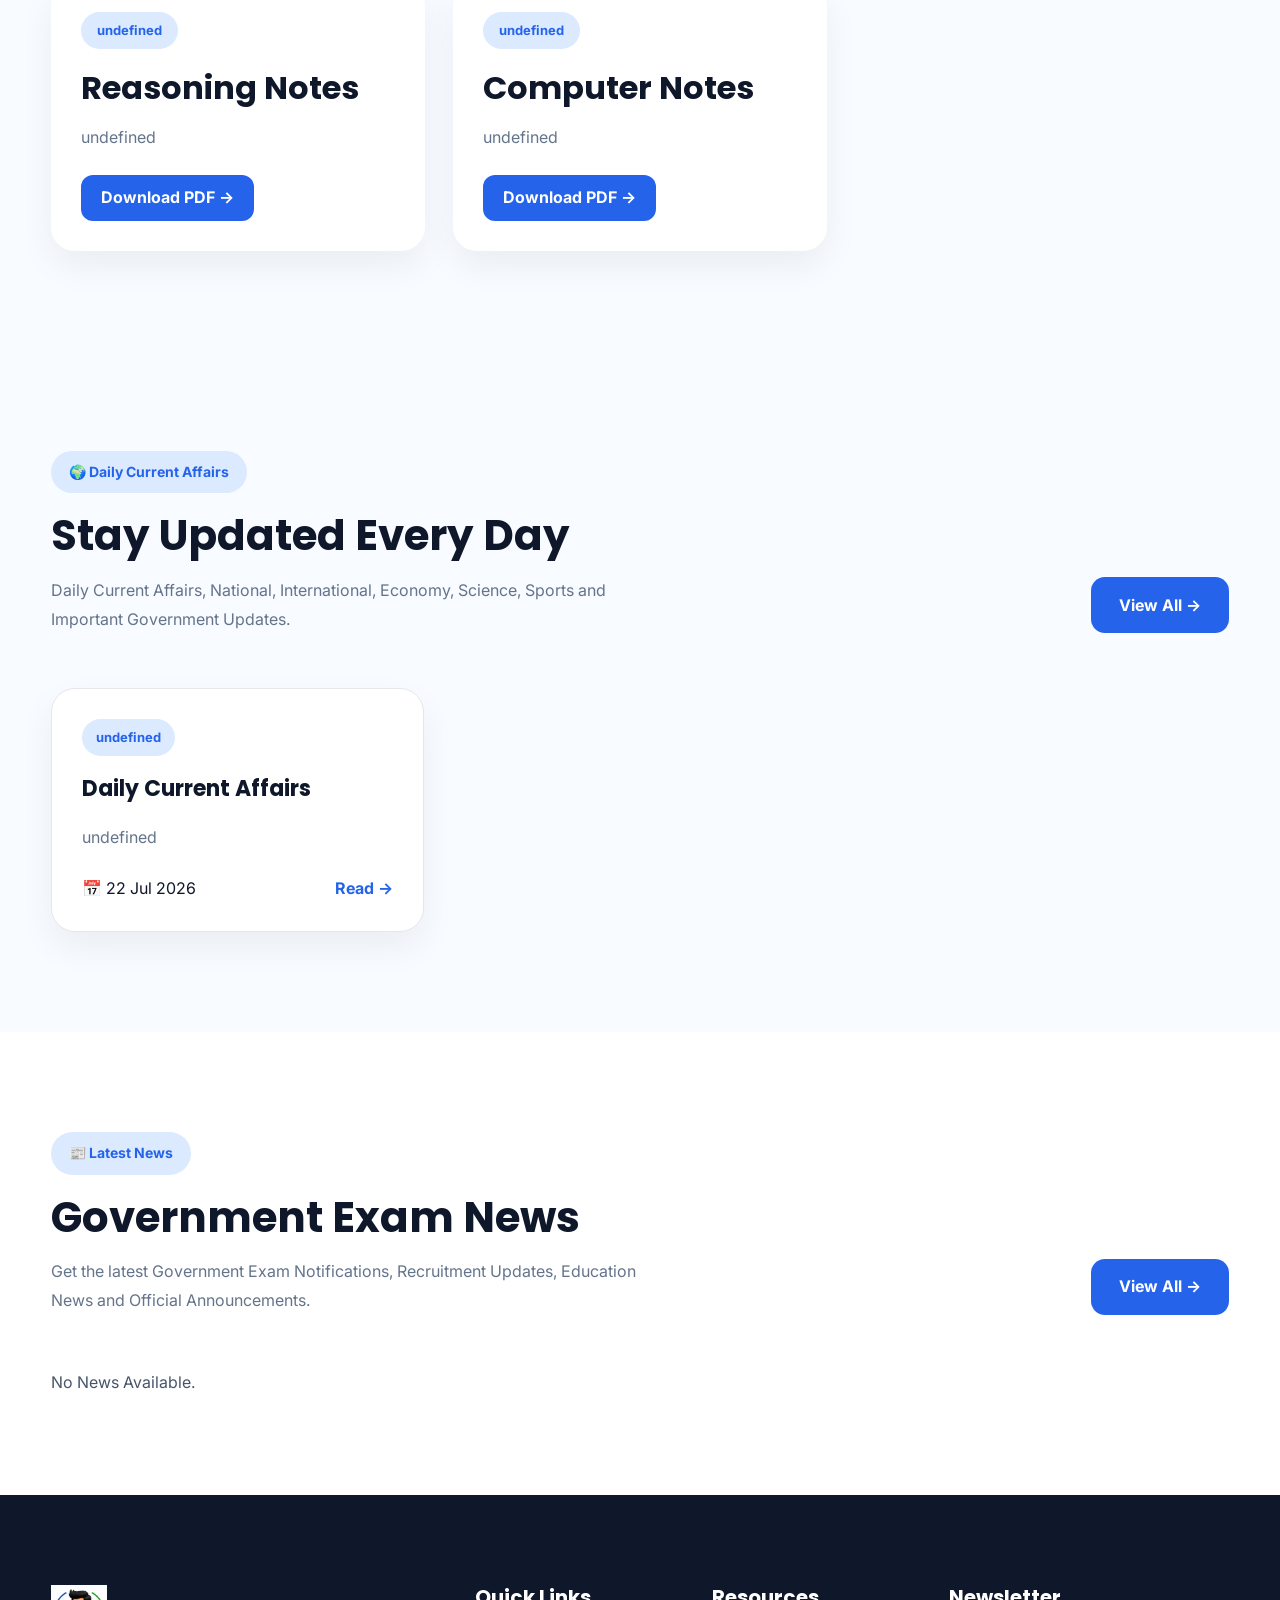
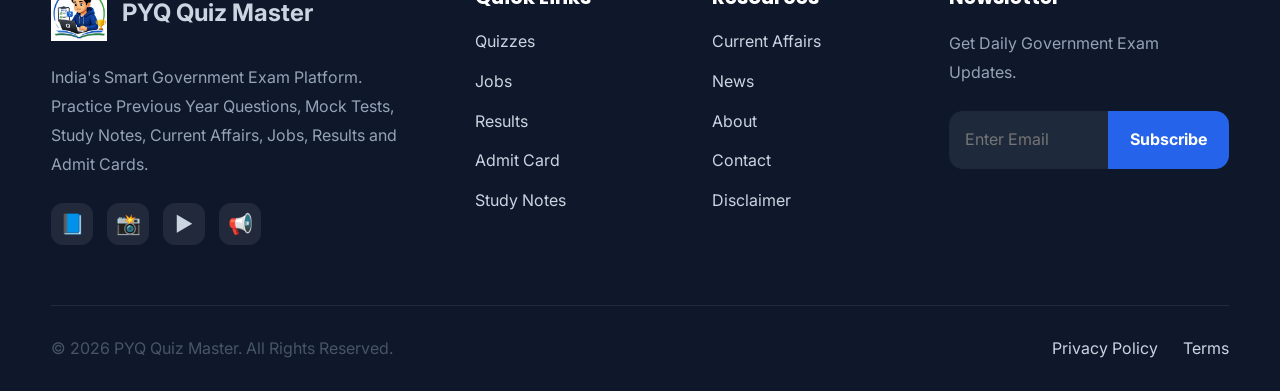
==== commit c2a9955f: "Update index.html" ====
--- a/index.html
+++ b/index.html
@@ -128,11 +128,11 @@
     <div class="loader-box">
 
         <img
-            src="assets/logos/icon-512.png"
-            alt="PYQ Quiz Master"
-            class="loader-logo">
-            width="70"
-            height="70">
+    src="assets/logos/icon-512.png"
+    alt="PYQ Quiz Master"
+    class="loader-logo"
+    width="70"
+    height="70">
 
         <h2>PYQ Quiz Master</h2>
 
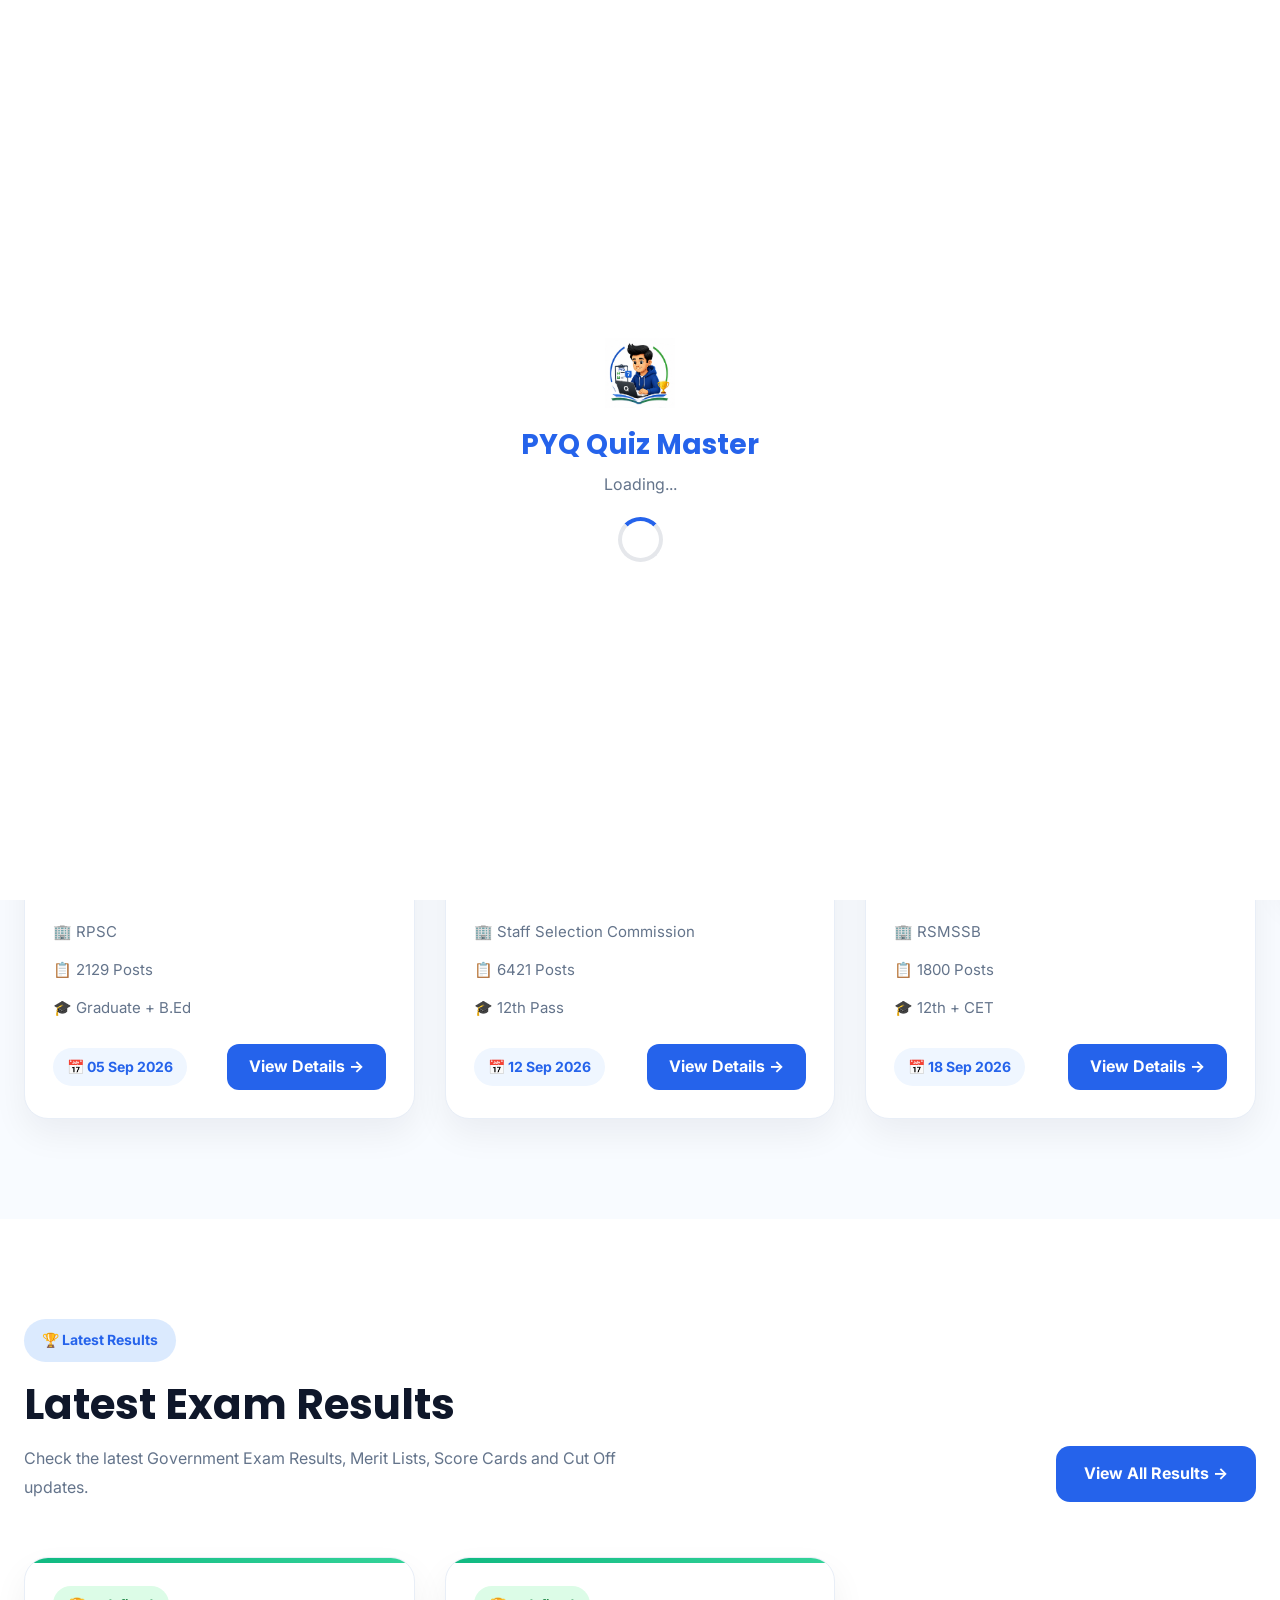
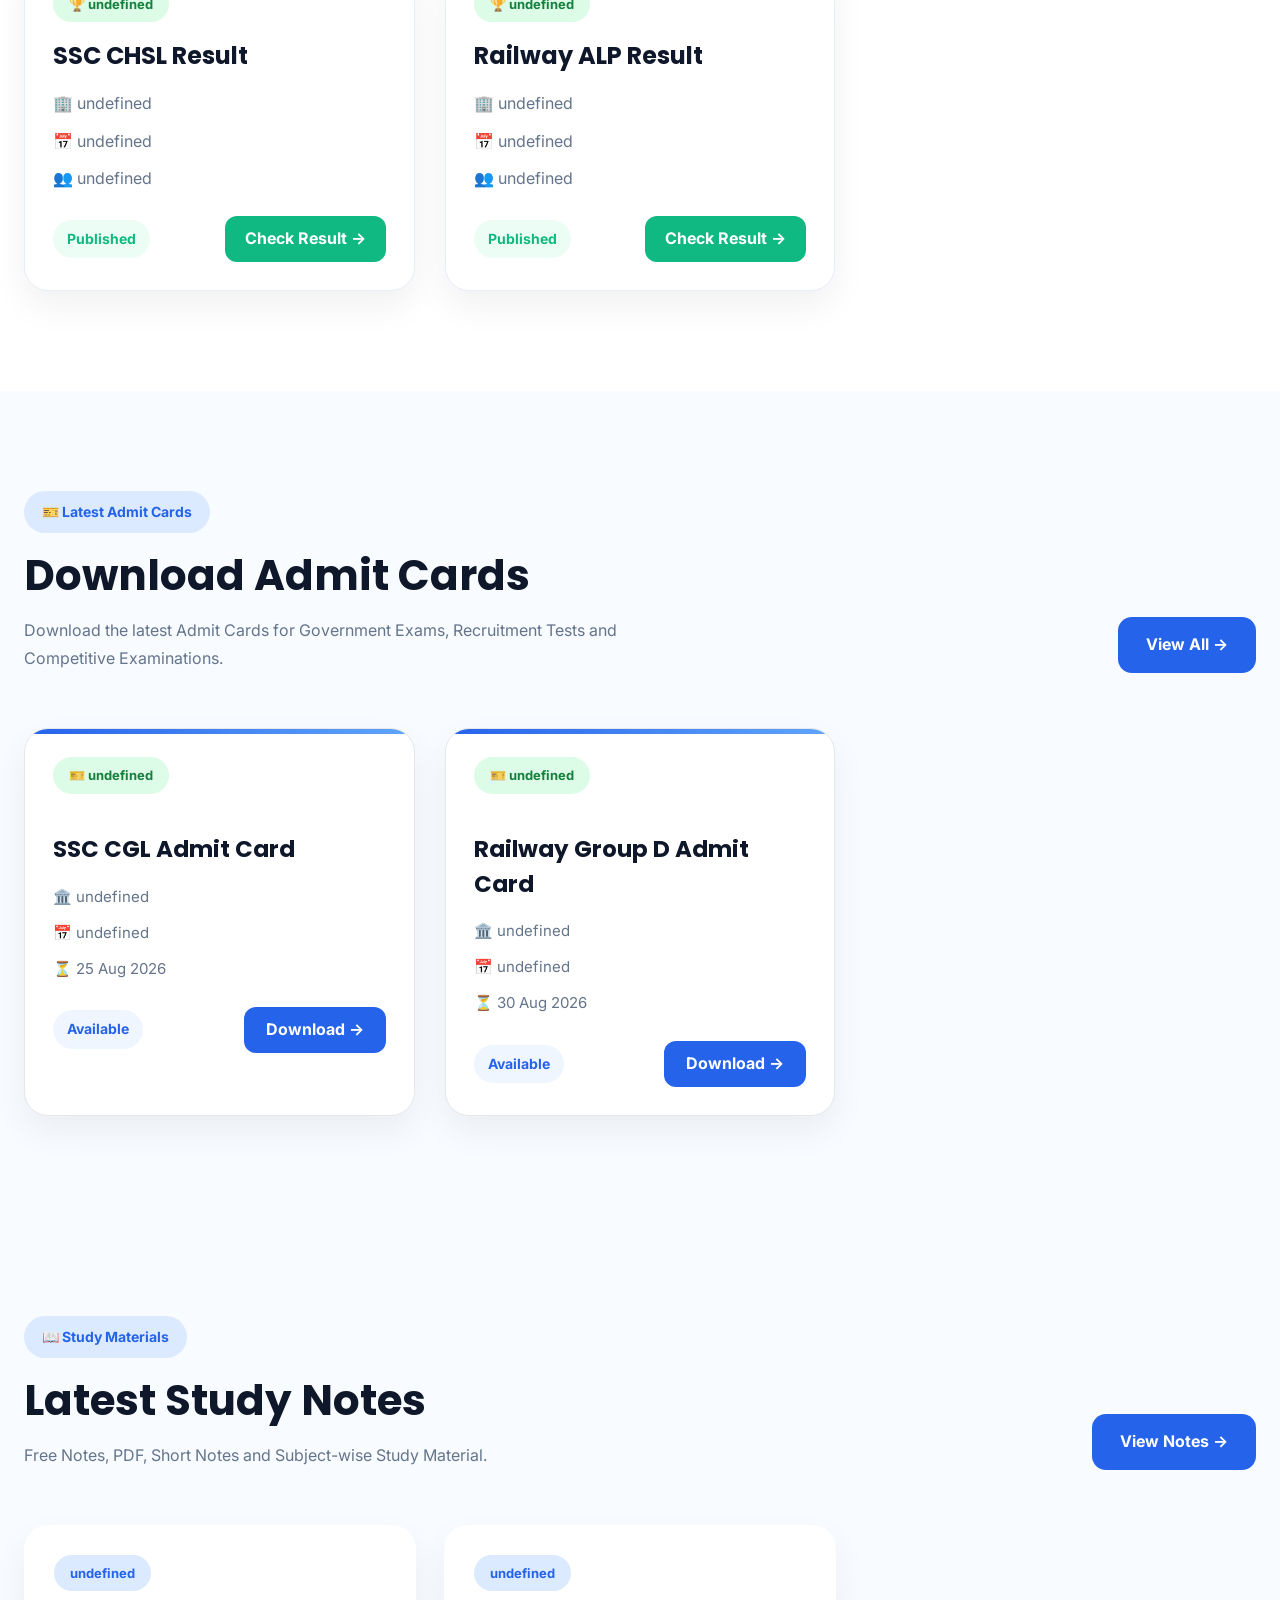
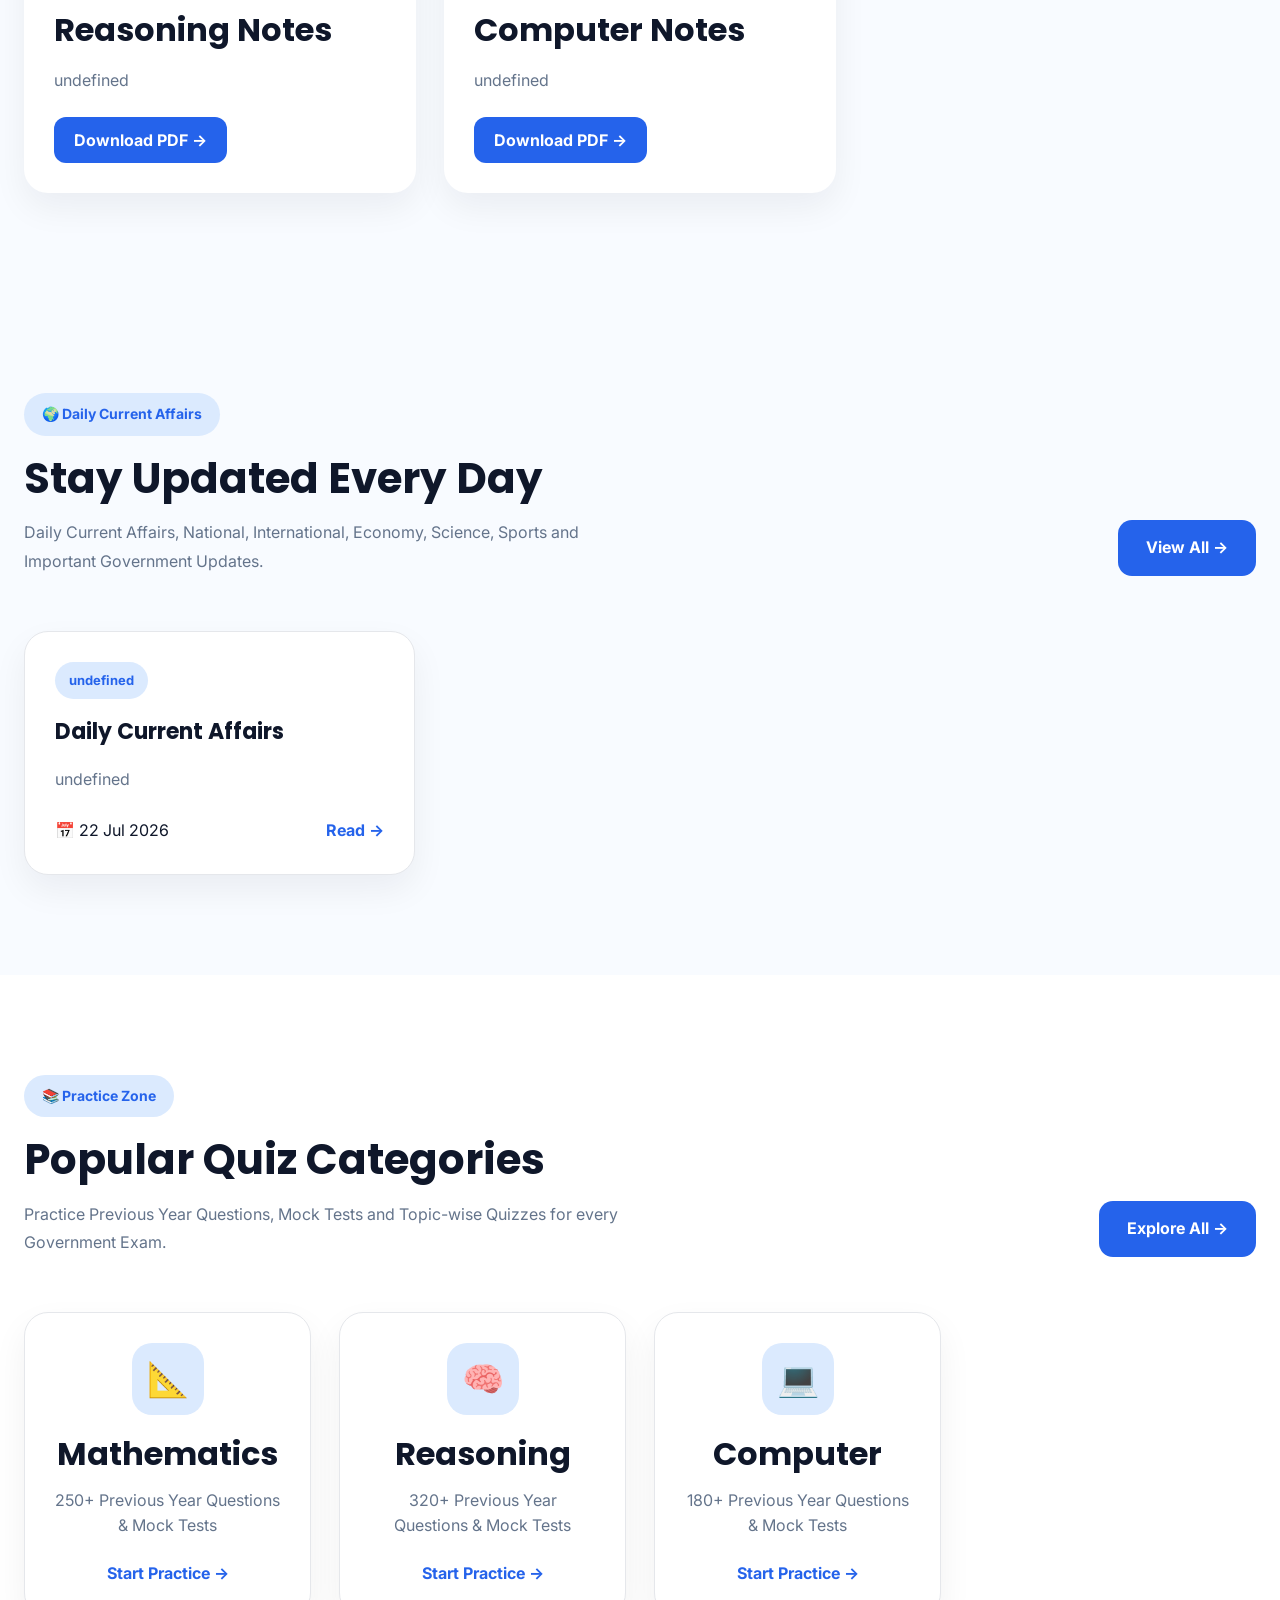
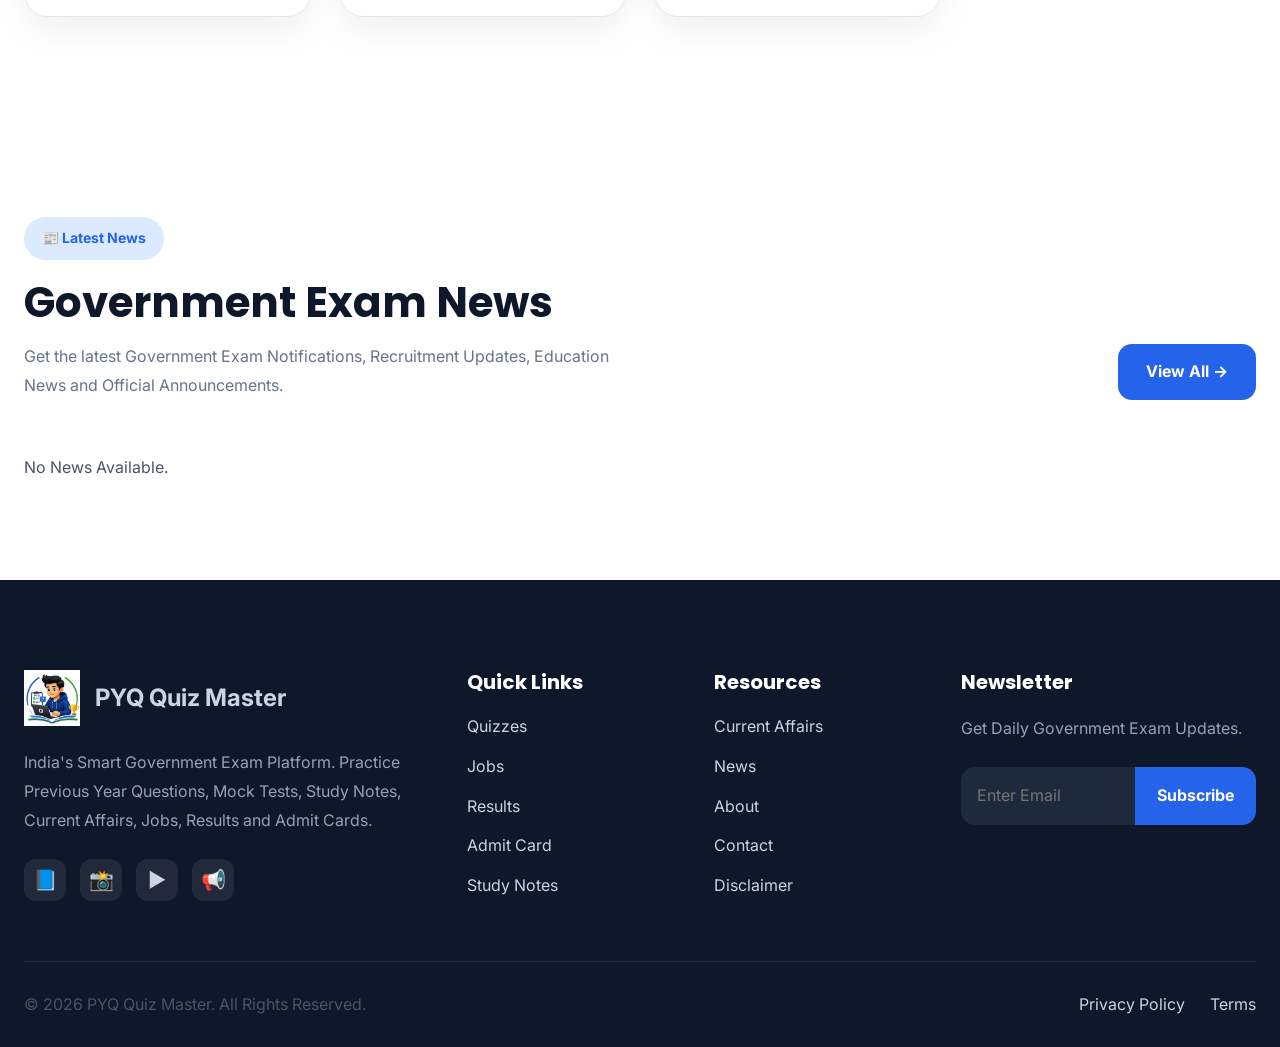
==== commit f6447d35: "Update index.html" ====
--- a/index.html
+++ b/index.html
@@ -156,41 +156,36 @@
 
         <!-- Main -->
 
-        <main id="mainContent">
-
-            <!-- Hero -->
-
-            <div id="hero"></div>
-
-            <!-- Popular Quizzes -->
-
-            <div id="home-popular-quizzes"></div>
-
-            <!-- Latest Jobs -->
-
-            <div id="home-latest-jobs"></div>
-
-            <!-- Latest Results -->
-
-            <div id="home-latest-results"></div>
-
-            <!-- Latest Admit Cards -->
-
-            <div id="home-latest-admit-cards"></div>
-
-            <!-- Study Notes -->
-
-            <div id="home-study-notes"></div>
-
-            <!-- Current Affairs -->
-
-            <div id="home-current-affairs"></div>
-
-            <!-- Latest News -->
-
-            <div id="home-news"></div>
-
-        </main>
+<main id="mainContent">
+
+    <!-- Breaking News -->
+    <div id="home-breaking-news"></div>
+
+    <!-- Quick Links -->
+    <div id="home-quick-links"></div>
+
+    <!-- Latest Jobs -->
+    <div id="home-latest-jobs"></div>
+
+    <!-- Latest Results -->
+    <div id="home-latest-results"></div>
+
+    <!-- Latest Admit Cards -->
+    <div id="home-latest-admit-cards"></div>
+
+    <!-- Study Notes -->
+    <div id="home-study-notes"></div>
+
+    <!-- Current Affairs -->
+    <div id="home-current-affairs"></div>
+
+    <!-- Popular Quizzes -->
+    <div id="home-popular-quizzes"></div>
+
+    <!-- Latest News -->
+    <div id="home-news"></div>
+
+</main>
 
         <!-- Footer -->
 
--- a/css/variables.css
+++ b/css/variables.css
@@ -1,124 +1,139 @@
-:root {
+:root{
 
   /* ==========================
      COLORS
   ========================== */
 
-  --primary: #2563eb;
-  --primary-dark: #1d4ed8;
-  --primary-light: #dbeafe;
+  --primary:#2563EB;
+  --primary-dark:#1D4ED8;
+  --primary-light:#DBEAFE;
 
-  --secondary: #10b981;
-  --accent: #f59e0b;
-  --danger: #ef4444;
+  --secondary:#10B981;
+  --accent:#F59E0B;
+  --danger:#EF4444;
 
-  --white: #ffffff;
+  --white:#FFFFFF;
 
-  --bg: #f8fafc;
-  --bg-secondary: #eef4ff;
+  --bg:#F8FAFC;
+  --bg-secondary:#EEF5FF;
 
-  --text: #0f172a;
-  --text-light: #475569;
-  --text-muted: #64748b;
+  --text:#0F172A;
+  --text-light:#475569;
+  --text-muted:#64748B;
 
-  --border: #e2e8f0;
+  --border:#E2E8F0;
 
   /* ==========================
      GRADIENTS
   ========================== */
 
-  --gradient-primary: linear-gradient(
-    135deg,
-    #2563eb,
-    #3b82f6
+  --gradient-primary:
+  linear-gradient(
+      135deg,
+      #2563EB,
+      #3B82F6
   );
 
-  --gradient-hero: linear-gradient(
-    135deg,
-    #f8fbff,
-    #eef5ff
+  --gradient-hero:
+  linear-gradient(
+      135deg,
+      #F8FBFF,
+      #EEF5FF
   );
 
   /* ==========================
      TYPOGRAPHY
   ========================== */
 
-  --font-primary: "Poppins", sans-serif;
-  --font-secondary: "Inter", sans-serif;
+  --font-primary:"Poppins",sans-serif;
+  --font-secondary:"Inter",sans-serif;
 
-  --fs-xs: 0.75rem;
-  --fs-sm: 0.875rem;
-  --fs-base: 1rem;
-  --fs-md: 1.125rem;
-  --fs-lg: 1.5rem;
-  --fs-xl: 2rem;
-  --fs-2xl: 2.75rem;
-  --fs-3xl: 3.5rem;
+  --fs-xs:.75rem;
+  --fs-sm:.875rem;
+  --fs-base:1rem;
+  --fs-md:1.125rem;
+  --fs-lg:1.5rem;
+  --fs-xl:2rem;
+  --fs-2xl:2.75rem;
+  --fs-3xl:3.8rem;
+  --fs-4xl:4.5rem;
 
-  --fw-regular: 400;
-  --fw-medium: 500;
-  --fw-semibold: 600;
-  --fw-bold: 700;
-  --fw-extrabold: 800;
+  --fw-regular:400;
+  --fw-medium:500;
+  --fw-semibold:600;
+  --fw-bold:700;
+  --fw-extrabold:800;
 
   /* ==========================
      LAYOUT
   ========================== */
 
-  --container: 1400px;
+  --container:1280px;
 
-  --header-height: 90px;
+  --header-height:82px;
 
-  --section-padding: 90px;
+  --section-padding:90px;
 
   /* ==========================
      SPACING
   ========================== */
 
-  --space-1: 4px;
-  --space-2: 8px;
-  --space-3: 12px;
-  --space-4: 16px;
-  --space-5: 20px;
-  --space-6: 24px;
-  --space-8: 32px;
-  --space-10: 40px;
-  --space-12: 48px;
-  --space-16: 64px;
+  --space-1:4px;
+  --space-2:8px;
+  --space-3:12px;
+  --space-4:16px;
+  --space-5:20px;
+  --space-6:24px;
+  --space-7:28px;
+  --space-8:32px;
+  --space-9:36px;
+  --space-10:40px;
+  --space-12:48px;
+  --space-14:56px;
+  --space-16:64px;
+  --space-20:80px;
 
   /* ==========================
      BORDER RADIUS
   ========================== */
 
-  --radius-sm: 8px;
-  --radius-md: 12px;
-  --radius-lg: 18px;
-  --radius-xl: 24px;
-  --radius-pill: 999px;
+  --radius-xs:6px;
+  --radius-sm:10px;
+  --radius-md:14px;
+  --radius-lg:20px;
+  --radius-xl:28px;
+  --radius-pill:999px;
 
   /* ==========================
      SHADOWS
   ========================== */
 
-  --shadow-sm: 0 2px 8px rgba(15,23,42,.06);
+  --shadow-sm:
+  0 2px 8px rgba(15,23,42,.06);
 
-  --shadow-md: 0 10px 25px rgba(15,23,42,.08);
+  --shadow-md:
+  0 10px 25px rgba(15,23,42,.08);
 
-  --shadow-lg: 0 20px 45px rgba(15,23,42,.10);
+  --shadow-lg:
+  0 20px 45px rgba(15,23,42,.10);
+
+  --shadow-xl:
+  0 30px 60px rgba(15,23,42,.12);
 
   /* ==========================
      TRANSITIONS
   ========================== */
 
-  --transition: .3s ease;
+  --transition:.30s ease;
 
   /* ==========================
      Z-INDEX
   ========================== */
 
-  --z-header: 1000;
-  --z-dropdown: 1010;
-  --z-modal: 1050;
-  --z-loader: 9999;
+  --z-header:1000;
+  --z-dropdown:1010;
+  --z-sidebar:1020;
+  --z-modal:1050;
+  --z-loader:9999;
 
 }
--- a/css/style.css
+++ b/css/style.css
@@ -123,12 +123,19 @@
 }
 
 /* ==========================
-   CONTAINER
+CONTAINER
 ========================== */
 
 .container{
-    width:min(92%, var(--container));
+
+    width:100%;
+
+    max-width:var(--container);
+
     margin-inline:auto;
+
+    padding-inline:24px;
+
 }
 
 /* ==========================
--- a/css/components.css
+++ b/css/components.css
@@ -256,6 +256,77 @@
 
 }
 
+/* =====================================================
+   PAGE LOADER
+===================================================== */
+
+.page-loader{
+    position:fixed;
+    top:0;
+    left:0;
+    width:100%;
+    height:100%;
+    background:#ffffff;
+    display:flex;
+    justify-content:center;
+    align-items:center;
+    z-index:99999;
+    transition:opacity .5s ease, visibility .5s ease;
+}
+
+.page-loader.hide{
+    opacity:0;
+    visibility:hidden;
+    pointer-events:none;
+}
+
+.loader-box{
+    text-align:center;
+}
+
+.loader-logo{
+    width:70px;
+    height:70px;
+    margin:0 auto 20px;
+    display:block;
+    animation:loaderFloat 2s ease-in-out infinite;
+}
+
+.loader-box h2{
+    margin:0 0 10px;
+    font-size:28px;
+    font-weight:700;
+    color:#2563EB;
+}
+
+.loader-box p{
+    margin:0 0 20px;
+    color:#64748B;
+    font-size:16px;
+}
+
+.loader-spinner{
+    width:45px;
+    height:45px;
+    margin:auto;
+    border:4px solid #E5E7EB;
+    border-top:4px solid #2563EB;
+    border-radius:50%;
+    animation:spin .8s linear infinite;
+}
+
+@keyframes spin{
+    to{
+        transform:rotate(360deg);
+    }
+}
+
+@keyframes loaderFloat{
+    50%{
+        transform:translateY(-8px);
+    }
+}
+
 /*======================================================
 HEADER
 ======================================================*/
@@ -680,9 +751,9 @@
 
 }
 
-/* ======================================================
-   SIDE MENU
-====================================================== */
+/*======================================================
+SIDE MENU
+======================================================*/
 
 .side-menu{
 
@@ -694,43 +765,209 @@
 
     width:320px;
 
+    max-width:90%;
+
     height:100vh;
 
     background:#ffffff;
 
-    z-index:2000;
+    z-index:5000;
+
+    box-shadow:-8px 0 35px rgba(0,0,0,.15);
+
+    transition:right .35s ease;
+
+    display:flex;
+
+    flex-direction:column;
+
+    overflow:hidden;
+
+}
+
+.side-menu.active{
+
+    right:0;
+
+}
+
+/*==========================
+HEADER
+==========================*/
+
+.side-menu-header{
+
+    height:72px;
+
+    flex-shrink:0;
+
+    display:flex;
+
+    align-items:center;
+
+    justify-content:space-between;
+
+    padding:0 22px;
+
+    border-bottom:1px solid #E5E7EB;
+
+    background:#ffffff;
+
+}
+
+.side-menu-header h2{
+
+    font-size:26px;
+
+    font-weight:700;
+
+    color:#111827;
+
+}
+
+/*==========================
+CLOSE BUTTON
+==========================*/
+
+.close-menu-btn{
+
+    width:42px;
+
+    height:42px;
+
+    border:none;
+
+    border-radius:12px;
+
+    background:#F3F4F6;
+
+    font-size:22px;
+
+    cursor:pointer;
+
+    transition:.3s;
+
+}
+
+.close-menu-btn:hover{
+
+    background:#2563EB;
+
+    color:#ffffff;
+
+}
+
+/*==========================
+NAVIGATION
+==========================*/
+
+.side-nav{
+
+    flex:1;
+
+    overflow-y:auto;
+
+    padding:16px;
+
+}
+
+/* Scrollbar */
+
+.side-nav::-webkit-scrollbar{
+
+    width:8px;
+
+}
+
+.side-nav::-webkit-scrollbar-thumb{
+
+    background:#CBD5E1;
+
+    border-radius:999px;
+
+}
+
+.side-nav::-webkit-scrollbar-thumb:hover{
+
+    background:#94A3B8;
+
+}
+
+.side-nav::-webkit-scrollbar-track{
+
+    background:transparent;
+
+}
+
+/*==========================
+LINKS
+==========================*/
+
+.side-nav a{
+
+    display:flex;
+
+    align-items:center;
+
+    gap:14px;
+
+    height:54px;
+
+    padding:0 16px;
+
+    margin-bottom:8px;
+
+    border-radius:14px;
+
+    color:#334155;
+
+    font-size:17px;
+
+    font-weight:600;
+
+    transition:.25s;
+
+}
+
+.side-nav a:hover{
+
+    background:#EFF6FF;
+
+    color:#2563EB;
+
+    transform:translateX(6px);
+
+}
+
+.side-nav a.active{
+
+    background:#2563EB;
+
+    color:#ffffff;
+
+}
+
+/*======================================================
+OVERLAY
+======================================================*/
+
+.menu-overlay{
+
+    position:fixed;
+
+    inset:0;
+
+    background:rgba(15,23,42,.45);
+
+    backdrop-filter:blur(3px);
+
+    opacity:0;
+
+    visibility:hidden;
 
     transition:.35s;
 
-    box-shadow:-10px 0 35px rgba(15,23,42,.12);
-
-    display:flex;
-
-    flex-direction:column;
-
-}
-
-.side-menu.active{
-
-    right:0;
-
-}
-
-.menu-overlay{
-
-    position:fixed;
-
-    inset:0;
-
-    background:rgba(15,23,42,.45);
-
-    opacity:0;
-
-    visibility:hidden;
-
-    transition:.35s;
-
-    z-index:1999;
+    z-index:4999;
 
 }
 
@@ -742,71 +979,23 @@
 
 }
 
-.side-menu-header{
-
-    display:flex;
-
-    justify-content:space-between;
-
-    align-items:center;
-
-    padding:24px;
-
-    border-bottom:1px solid #EEF2F7;
-
-}
-
-.side-menu-header h3{
-
-    font-size:24px;
-
-}
-
-.side-menu-header button{
-
-    width:42px;
-
-    height:42px;
-
-    border-radius:12px;
-
-    background:#F8FAFC;
-
-    font-size:22px;
-
-}
-
-.side-nav{
-
-    display:flex;
-
-    flex-direction:column;
-
-    padding:18px;
-
-}
-
-.side-nav a{
-
-    padding:16px 18px;
-
-    border-radius:14px;
-
-    color:#334155;
-
-    font-weight:600;
-
-    transition:.25s;
-
-}
-
-.side-nav a:hover{
-
-    background:#EFF6FF;
-
-    color:#2563EB;
-
-    transform:translateX(6px);
+/*=====================================
+MENU BUTTON ANIMATION
+=====================================*/
+
+.menu-btn{
+
+    transition:.3s;
+
+}
+
+.menu-btn.active{
+
+    transform:rotate(90deg);
+
+    background:#2563EB;
+
+    color:#fff;
 
 }
 
